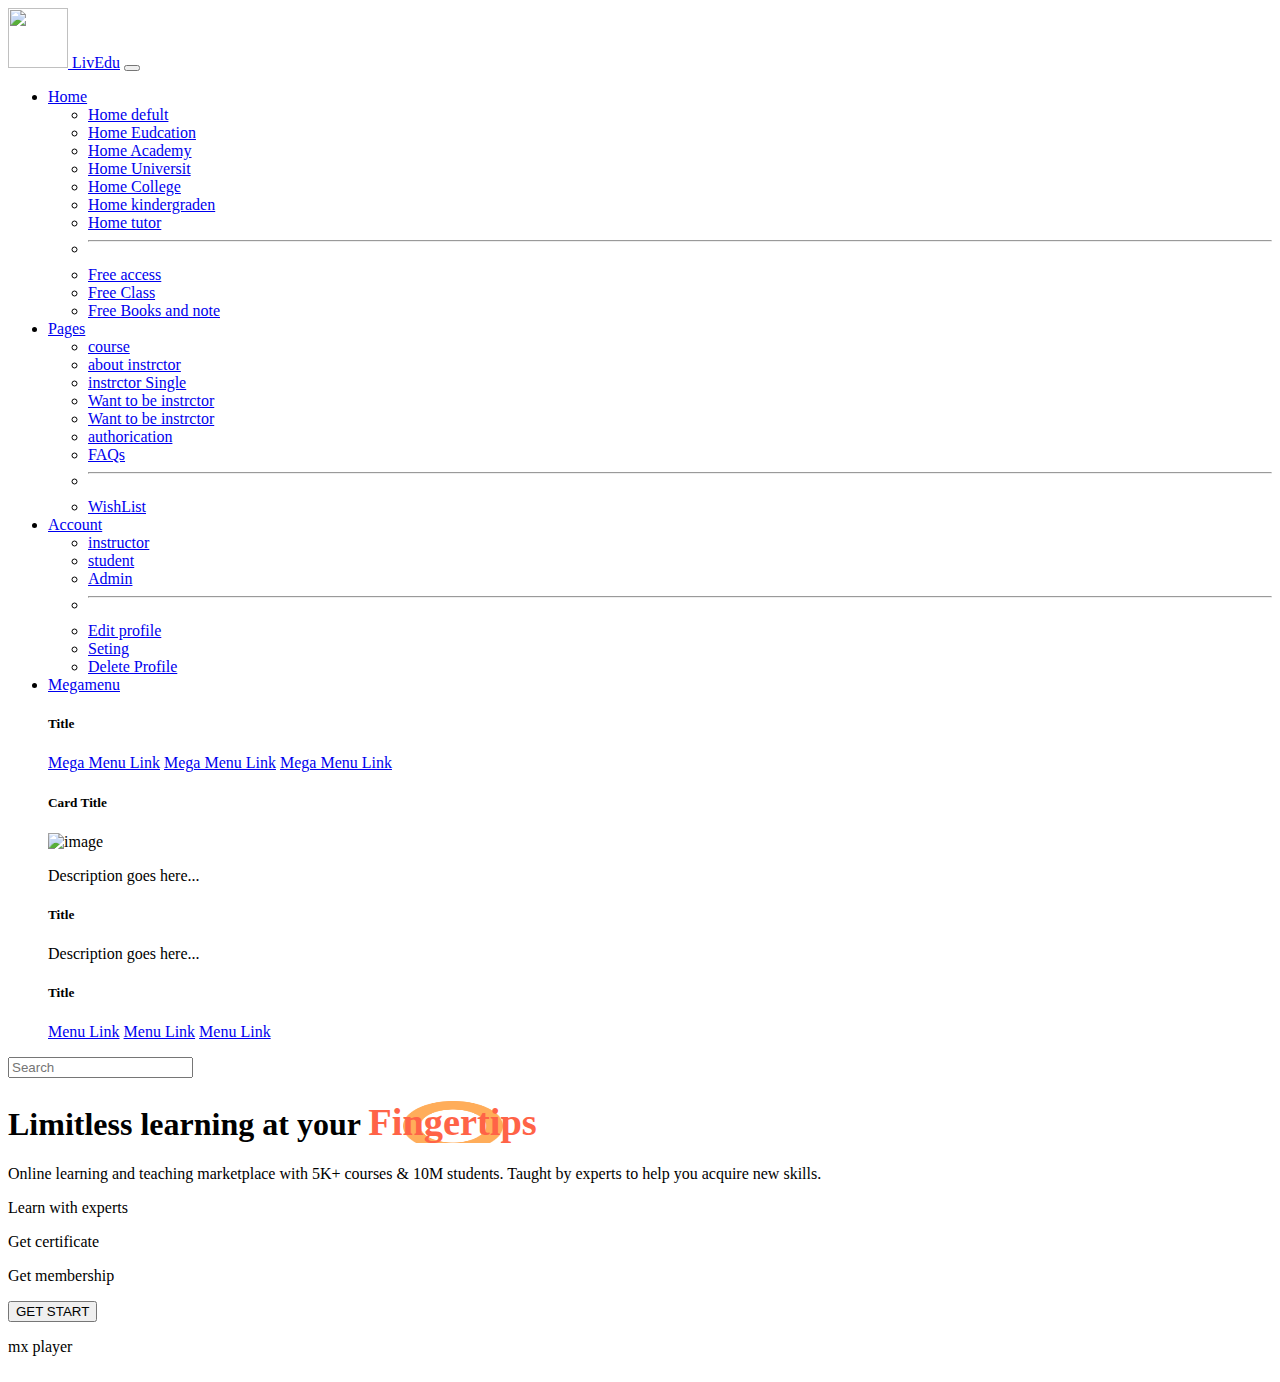
==== main.html @ 73dbddfe "header bannar section added" ====
<!DOCTYPE html>
<html lang="en">

<head>
    <meta charset="UTF-8">
    <meta http-equiv="X-UA-Compatible" content="IE=edge">
    <meta name="viewport" content="width=device-width, initial-scale=1.0">
    <title>link</title>
    <link rel="stylesheet" href="./bootstraps/bootstrap.min.css">
    <link rel="stylesheet" href="style.css">
</head>

<body>
    <header class="container-fluid bg-light">
        <!-- navbar -->
        <nav class="navbar navbar-expand-lg navbar-light ">
            <div class="container">
                <a class="navbar-brand d-flex text-align-center " href="#"><img src="./liveEduLogo.png" height="60px"
                        width="60px" alt="">
                    <span class="ps-1 fs-2 ">LivEdu</span></a>
                <button class="navbar-toggler" type="button" data-bs-toggle="collapse"
                    data-bs-target="#navbarSupportedContent" aria-controls="navbarSupportedContent"
                    aria-expanded="false" aria-label="Toggle navigation">
                    <span class="navbar-toggler-icon"></span>
                </button>
                <div class="collapse navbar-collapse" id="navbarSupportedContent">
                    <ul class="navbar-nav me-auto mb-2 mb-lg-0">

                        <!-- dropdown link for Home -->

                        <li class="nav-item dropdown">
                            <a class="nav-link dropdown-toggle" href="#" id="navbarDropdown" role="button"
                                data-bs-toggle="dropdown" aria-expanded="false">
                                Home
                            </a>
                            <ul class="dropdown-menu shadow-lg" aria-labelledby="navbarDropdown">
                                <li><a class="dropdown-item active" href="#">Home defult</a></li>
                                <li><a class="dropdown-item" href="#">Home Eudcation</a></li>
                                <li><a class="dropdown-item" href="#">Home Academy</a></li>
                                <li><a class="dropdown-item" href="#">Home Universit</a></li>
                                <li><a class="dropdown-item" href="#">Home College</a></li>
                                <li><a class="dropdown-item" href="#">Home kindergraden</a></li>
                                <li><a class="dropdown-item" href="#">Home tutor</a></li>
                                <li>
                                    <hr class="dropdown-divider">
                                </li>
                                <li><a class="dropdown-item" href="#">Free access</a></li>
                                <li><a class="dropdown-item" href="#">Free Class</a></li>
                                <li><a class="dropdown-item" href="#">Free Books and note</a></li>
                            </ul>
                        </li>

                        <!-- dropdown link for pages -->

                        <li class="nav-item dropdown">
                            <a class="nav-link dropdown-toggle" href="#" id="navbarDropdown" role="button"
                                data-bs-toggle="dropdown" aria-expanded="false">
                                Pages
                            </a>
                            <ul class="dropdown-menu shadow-lg" aria-labelledby="navbarDropdown">
                                <li><a class="dropdown-item" href="#">course</a></li>
                                <li><a class="dropdown-item" href="#">about instrctor</a></li>
                                <li><a class="dropdown-item" href="#">instrctor Single</a></li>
                                <li><a class="dropdown-item" href="#">Want to be instrctor</a></li>
                                <li><a class="dropdown-item" href="#">Want to be instrctor</a></li>
                                <li><a class="dropdown-item" href="#">authorication</a></li>
                                <li><a class="dropdown-item" href="#">FAQs</a></li>
                                <li>
                                    <hr class="dropdown-divider">
                                </li>
                                <li><a class="dropdown-item" href="#">WishList</a></li>
                            </ul>
                        </li>
                        <!-- dropdown link for account -->

                        <li class="nav-item dropdown">
                            <a class="nav-link dropdown-toggle" href="#" id="navbarDropdown" role="button"
                                data-bs-toggle="dropdown" aria-expanded="false">
                                Account
                            </a>
                            <ul class="dropdown-menu shadow-lg" aria-labelledby="navbarDropdown">
                                <li><a class="dropdown-item" href="#"><i class="fas fa-chalkboard-teacher pe-2"></i>
                                        instructor</a></li>
                                <li><a class="dropdown-item" href="#"><i class="fas fa-user-graduate pe-2"></i>
                                        student</a></li>
                                <li><a class="dropdown-item" href="#"><i class="fas fa-users-cog pe-2"></i> Admin</a>
                                </li>
                                <li>
                                    <hr class="dropdown-divider">
                                </li>
                                <li><a class="dropdown-item" href="#"><i class="fas fa-user-edit pe-2"></i>Edit
                                        profile</a></li>
                                <li><a class="dropdown-item" href="#"><i class="fas fa-tools pe-2"></i>Seting</a></li>
                                <li><a class="dropdown-item" href="#"><i class="fas fa-trash-alt pe-2"></i>Delete
                                        Profile</a></li>
                            </ul>
                        </li>

                        <!-- dropdown mengement list && mega meun edit text needs -->

                        <li class="nav-item dropdown dropdown-mega position-static">
                            <a class="nav-link dropdown-toggle" href="#" data-bs-toggle="dropdown"
                                data-bs-auto-close="outside">Megamenu</a>
                            <div class="dropdown-menu shadow">
                                <div class="mega-content px-4">
                                    <div class="container-fluid">
                                        <div class="row">
                                            <div class="col-12 col-sm-4 col-md-3 py-4">
                                                <h5>Title</h5>
                                                <div class="list-group">
                                                    <a class="list-group-item" href="#">Mega Menu Link</a>
                                                    <a class="list-group-item" href="#">Mega Menu Link</a>
                                                    <a class="list-group-item" href="#">Mega Menu Link</a>
                                                </div>
                                            </div>
                                            <div class="col-12 col-sm-4 col-md-3 py-4">
                                                <h5>Card Title</h5>
                                                <div class="card">
                                                    <img src="./Image/14.svg" class="img-fluid" alt="image">
                                                    <div class="card-body">
                                                        <p class="card-text">Description goes here...</p>
                                                    </div>
                                                </div>
                                            </div>
                                            <div class="col-12 col-sm-4 col-md-3 py-4">
                                                <h5>Title</h5>
                                                <p>Description goes here...</p>
                                            </div>
                                            <div class="col-12 col-sm-12 col-md-3 py-4">
                                                <h5>Title</h5>
                                                <div class="list-group">
                                                    <a class="list-group-item" href="#">Menu Link</a>
                                                    <a class="list-group-item" href="#">Menu Link</a>
                                                    <a class="list-group-item" href="#">Menu Link</a>
                                                </div>
                                            </div>
                                        </div>
                                    </div>
                                </div>
                            </div>
                        </li>

                    </ul>
                    <form class="d-flex">
                        <input class="form-control me-2" type="search" placeholder="Search" aria-label="Search">
                    </form>
                    <i class="fas fa-user fs-4 p-2"></i>
                </div>
            </div>
        </nav>


        <!-- header bannar section  -->

        <div class="container-fluid header-bannar-section">
            <div class="row align-items-center">
                <div class="col-lg-6 ps-5 my-3">
                    <h1>Limitless learning at your <span class="bannar-title-word"> fingertips </span></h1>
                    <p>Online learning and teaching marketplace with 5K+ courses & 10M students. Taught by experts to
                        help you acquire new skills.</p>

                    <div class="d-flex flex-column justify-content-center">

                        <!-- bannar main-toics section -->
                        <!-- error ache  small flex box kaj kore na keno -->
                        <div class="d-flex mt-5 flex-lg-row flex-md-column flex-sm-column">
                            <p><i class="fas fa-arrow-alt-circle-right ms-2"></i> Learn with experts </p>
                            <p><i class="fas fa-arrow-alt-circle-right ms-2"></i> Get certificate</p>
                            <p><i class="fas fa-arrow-alt-circle-right ms-2"></i> Get membership</p>
                        </div>

                        <!-- bannar button section-->
                        <div class="d-flex align-items-center">
                            <button class="btn btn-outline-danger btn-lg">GET START </button>
                            <p class="ms-2" style="margin-bottom: 0px;"><i class="far fa-play-circle  "></i>mx player</p>
                        </div>
                    </div>

                    <!-- bannar secation profile image -->
                </div>
                <div class="col-lg-6 d-flex justify-content-center bannar-secation-profile">
                    <img src="./Image/profile-photo/07.png" alt="">
                </div>
            </div>


        </div>

        


    </header>






    <!-- fontawasome and js bootstrap locail link -->
    <script src="https://kit.fontawesome.com/f0ecdff264.js" crossorigin="anonymous"></script>
    <script src="./bootstraps/bootstrap.bundle.min.js"></script>
</body>

</html>
---- style.css ----
.bannar-title-word{
    background-image: url(./Image/shapes/shape-1.png);
    background-repeat: no-repeat;
    background-size: 100px 50px;
    background-position: center top;
    color: tomato;
    text-transform: capitalize;
    font-size: larger;
    
}

.header-bannar-section{
    background-image: url(./Image/angular.svg), url(./Image/figma.svg), url(./Image/science.svg);
    background-repeat: no-repeat, no-repeat, no-repeat;
    background-position: top right, center center, bottom left;
    background-size: 100px 100px, 50px 50px, 80px 80px;
    
}


.bannar-secation-profile{
    background-image: url(./Image/shapes/shape-6.png);
    background-repeat: no-repeat;
    background-position: center top;
    background-size: 800px 800px;
}


/* <!-- overview impration of we website section  --> */

.over-view-icon{
    font-size: 80px;
}

.over-view-text{
    font-size: 18px;
}
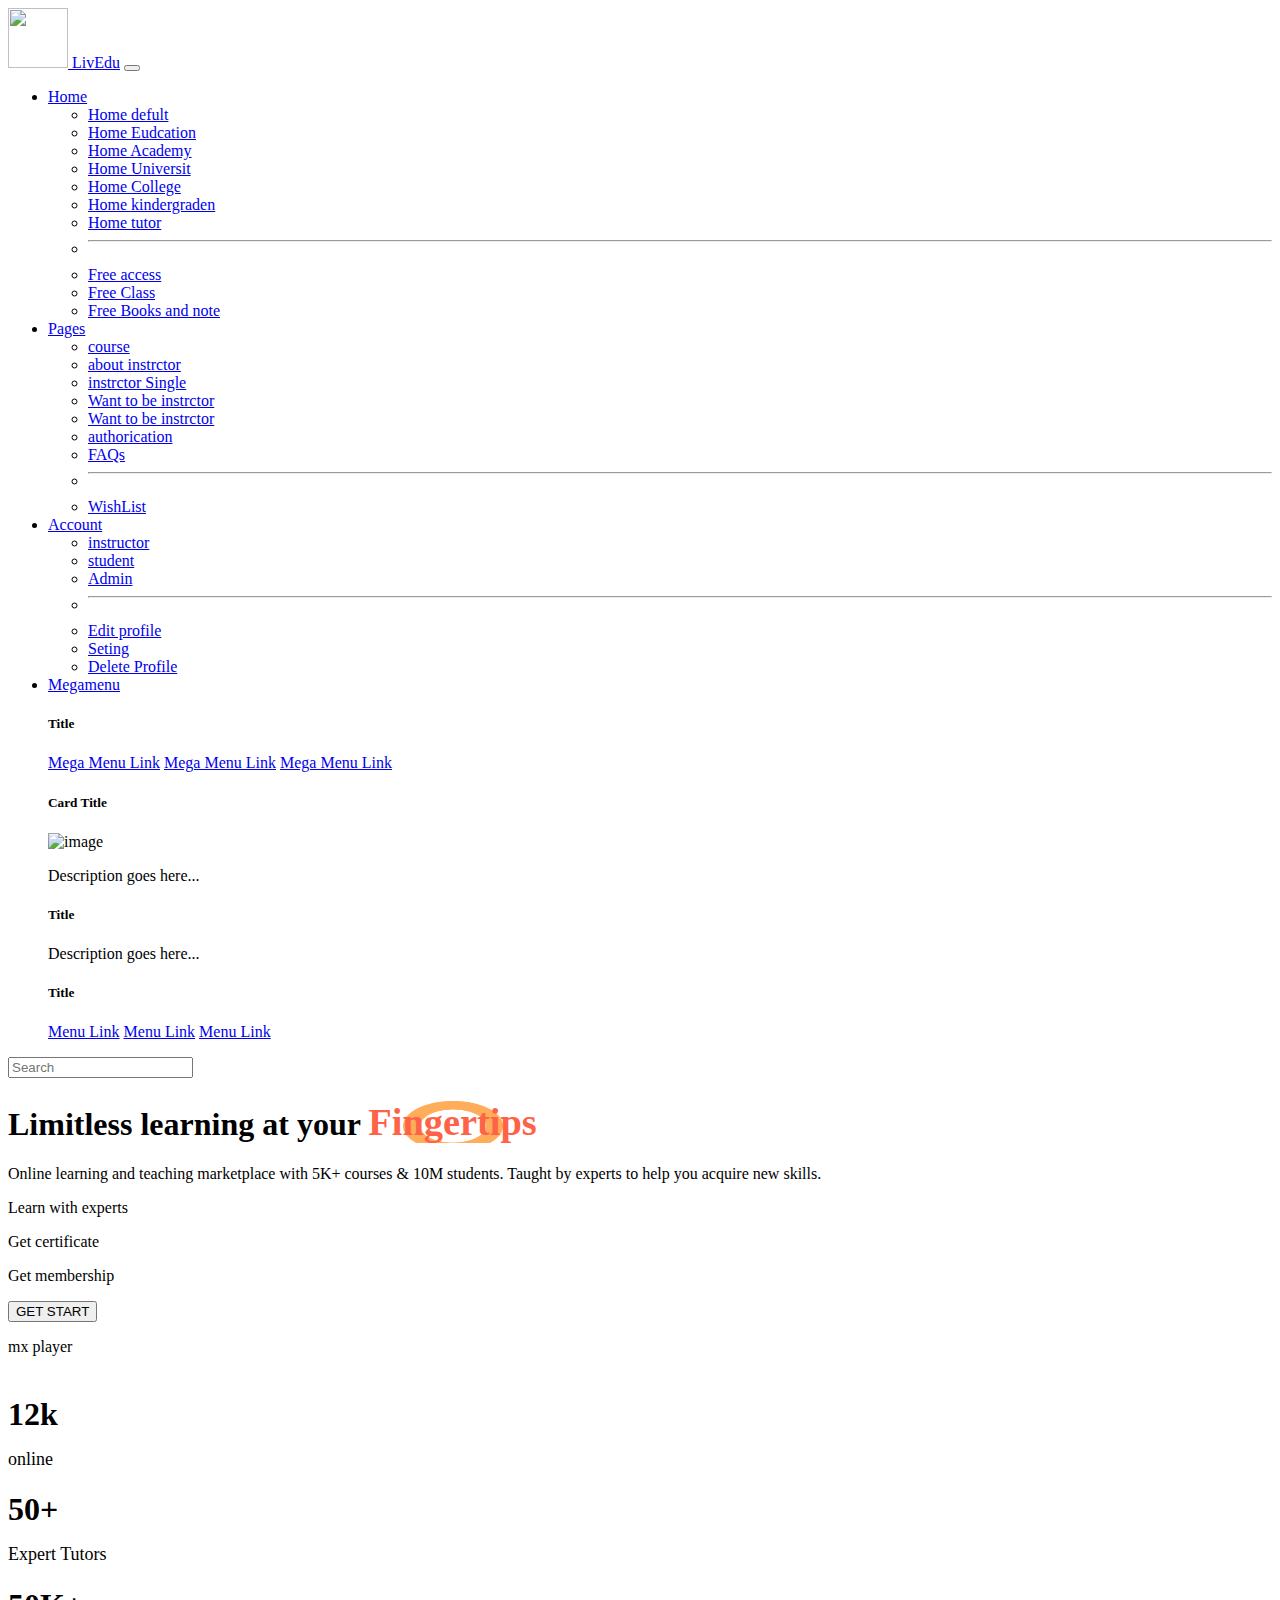
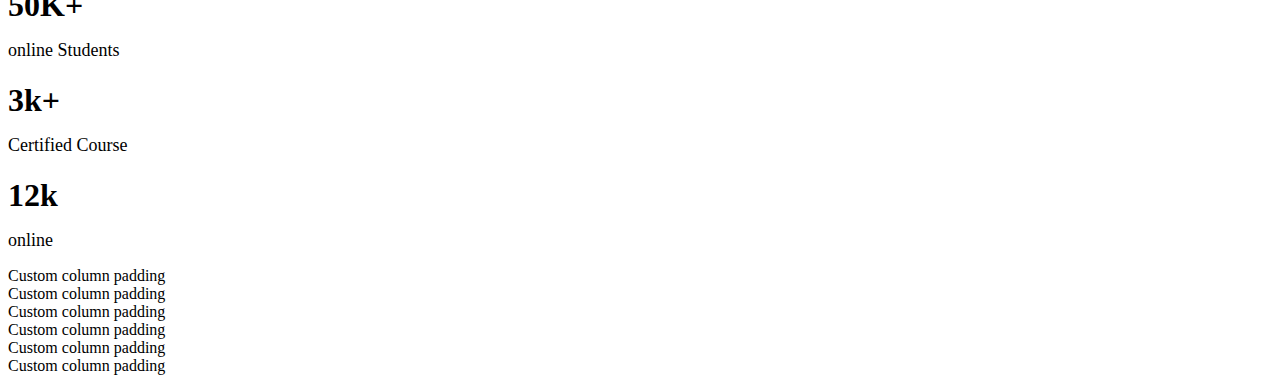
==== commit f94d6d9d: "short overview part is added" ====
--- a/main.html
+++ b/main.html
@@ -172,7 +172,8 @@
                         <!-- bannar button section-->
                         <div class="d-flex align-items-center">
                             <button class="btn btn-outline-danger btn-lg">GET START </button>
-                            <p class="ms-2" style="margin-bottom: 0px;"><i class="far fa-play-circle  "></i>mx player</p>
+                            <p class="ms-2" style="margin-bottom: 0px;"><i class="far fa-play-circle  "></i>mx player
+                            </p>
                         </div>
                     </div>
 
@@ -186,7 +187,83 @@
 
         </div>
 
-        
+        <!-- short overview part of we website section  -->
+
+        <section class="container-fluid my-5">
+            <div class="container">
+                <div class="row g-2 d-flex justify-content-center">
+                    <div
+                        class="col-lg-3 col-md-6 col-sm-12 bg-warning d-flex align-items-center justify-content-center rounded-3 shadow-lg">
+                        <i class="fas fa-laptop over-view-icon"></i>
+                        <div class="ps-3">
+                            <h1 style="margin-bottom: 0px;">12k <br> </h1>
+                            <p><span class="over-view-text">online</span> </p>
+                        </div>
+                    </div>
+                    <div
+                        class="col-lg-3 col-md-6 col-sm-12 bg-light d-flex align-items-center justify-content-center rounded-3 shadow-lg">
+                        <i class="fas fa-id-card-alt over-view-icon"></i>
+                        <div class="ps-3">
+                            <h1 style="margin-bottom: 0px;">50+ <br> </h1>
+                            <p><span class="over-view-text">Expert Tutors</span> </p>
+                        </div>
+                    </div>
+                    <div
+                        class="col-lg-3 col-md-6 col-sm-12 bg-info d-flex align-items-center justify-content-center rounded-3 shadow-lg">
+                        <i class="fas fa-user-graduate over-view-icon"></i>
+                        <div class="ps-3">
+                            <h1 style="margin-bottom: 0px;">50K+ <br> </h1>
+                            <p><span class="over-view-text">online Students</span> </p>
+                        </div>
+                    </div>
+                    <div
+                        class="col-lg-3 col-md-6 col-sm-12 bg-success d-flex align-items-center justify-content-center rounded-3 shadow-lg">
+                        <i class="far fa-address-card over-view-icon"></i>
+                        <div class="ps-3">
+                            <h1 style="margin-bottom: 0px;">3k+ <br> </h1>
+                            <p><span class="over-view-text">Certified Course</span> </p>
+                        </div>
+                    </div>
+                </div>
+            </div>
+        </section>
+
+        <!-- problme ache eikhane  -->
+
+        <section class="container-fluid my-5">
+            <div class="container">
+                <div class="row g-2">
+                    <div class="col-lg-3 col-md-6 col-sm-12 bg-warning d-flex align-items-center justify-content-center rounded-3 shadow-lg">
+                        <i class="fas fa-laptop over-view-icon"></i>
+                        <div class="ps-3">
+                            <h1 style="margin-bottom: 0px;">12k <br> </h1>
+                            <p><span class="over-view-text">online</span> </p>
+                        </div>
+                    </div>
+                    
+                    <div class="col-4">
+                        <div class="p-3 border bg-light">Custom column padding</div>
+                    </div>
+                    <div class="col-3">
+                        <div class="p-3 border bg-light">Custom column padding</div>
+                    </div>
+                    <div class="col-3">
+                        <div class="p-3 border bg-light">Custom column padding</div>
+                    </div>
+                    <div class="col-3">
+                        <div class="p-3 border bg-light">Custom column padding</div>
+                    </div>
+                    <div class="col-3">
+                        <div class="p-3 border bg-light">Custom column padding</div>
+                    </div>
+                    <div class="col-3">
+                        <div class="p-3 border bg-light">Custom column padding</div>
+                    </div>
+                </div>
+            </div>
+        </section>
+
+
 
 
     </header>
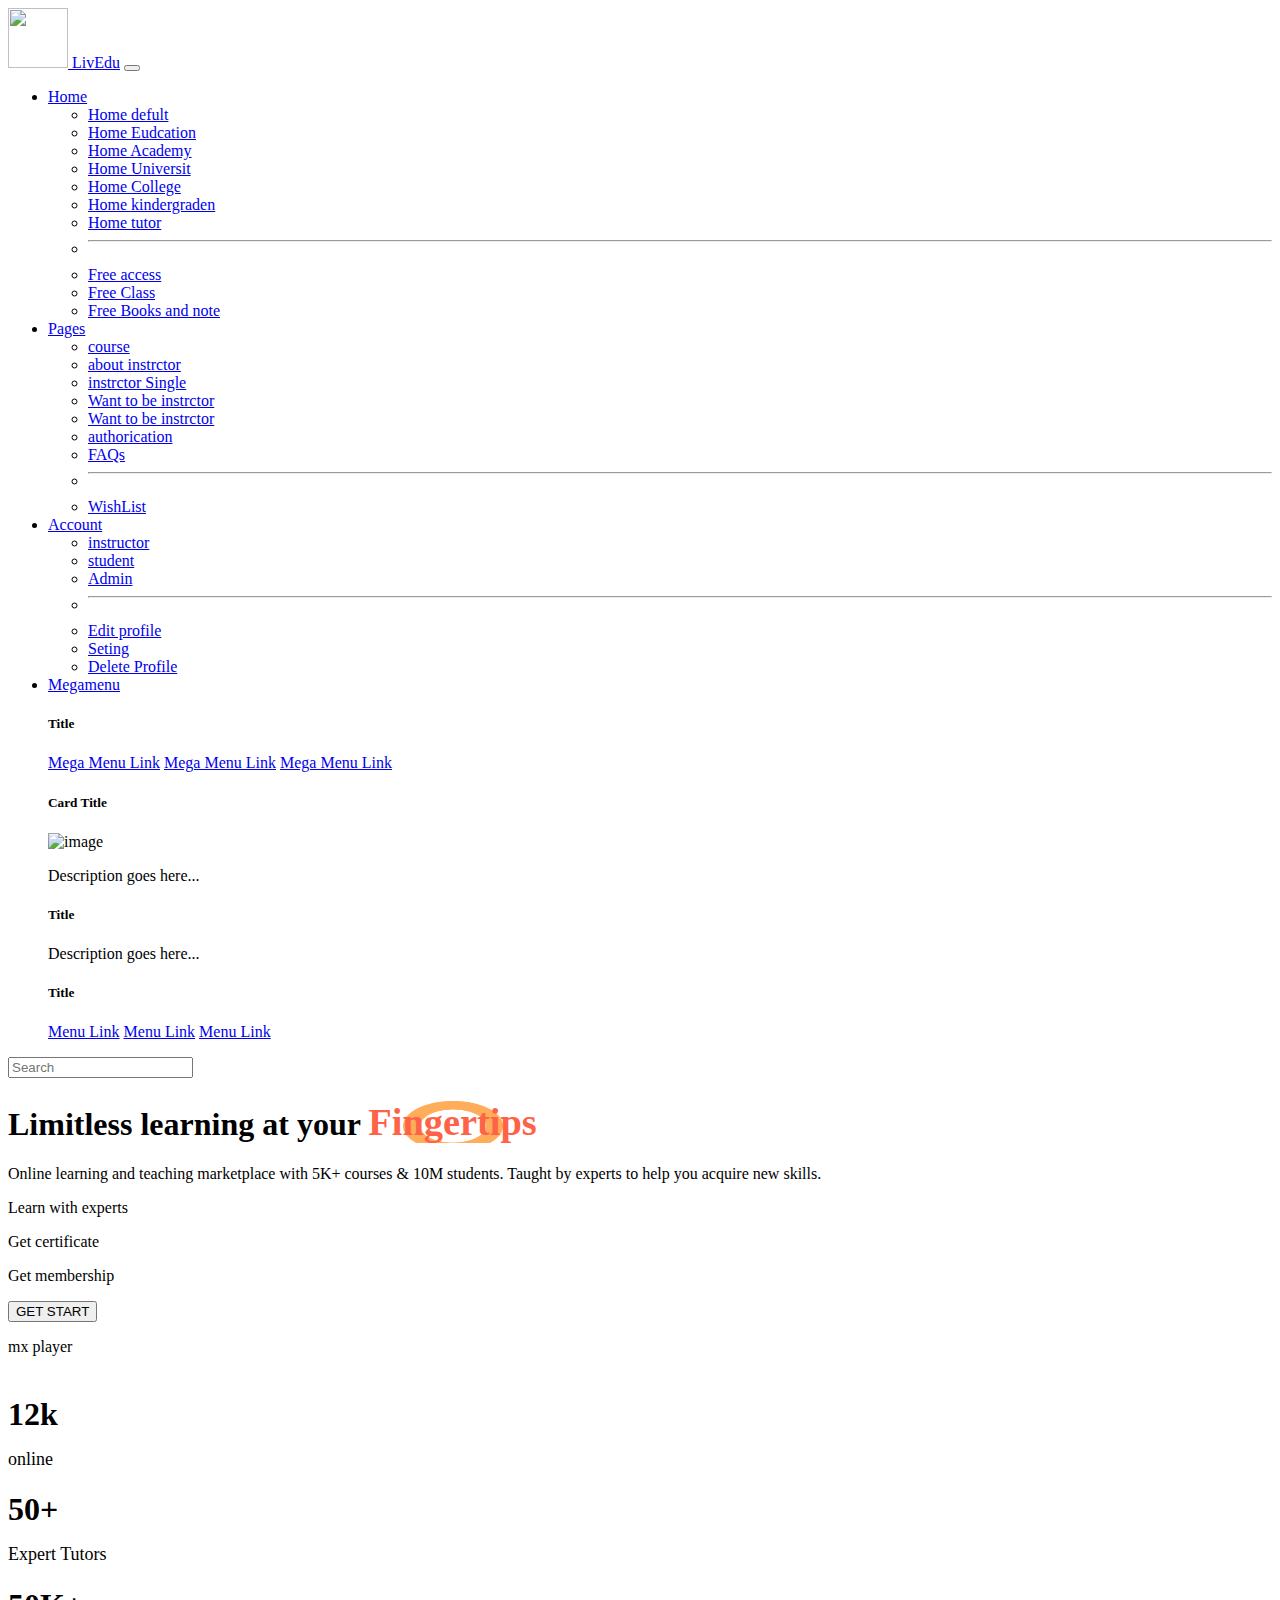
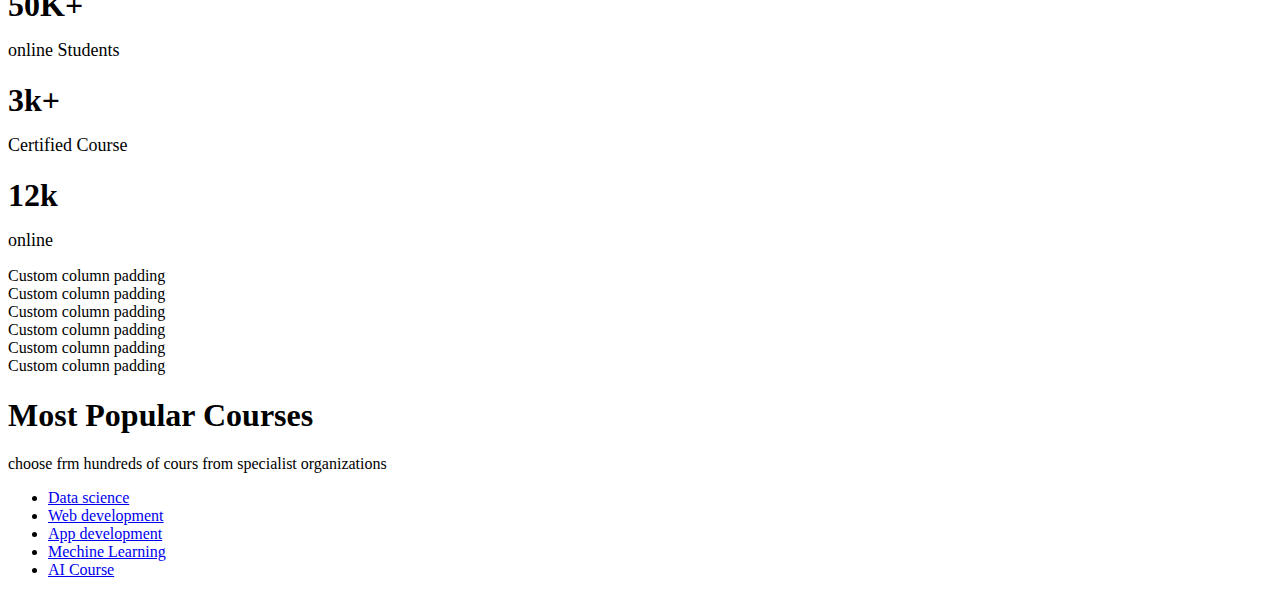
==== commit 7760a62f: "course nav section is added" ====
--- a/main.html
+++ b/main.html
@@ -233,14 +233,15 @@
         <section class="container-fluid my-5">
             <div class="container">
                 <div class="row g-2">
-                    <div class="col-lg-3 col-md-6 col-sm-12 bg-warning d-flex align-items-center justify-content-center rounded-3 shadow-lg">
+                    <div
+                        class="col-lg-3 col-md-6 col-sm-12 bg-warning d-flex align-items-center justify-content-center rounded-3 shadow-lg">
                         <i class="fas fa-laptop over-view-icon"></i>
                         <div class="ps-3">
                             <h1 style="margin-bottom: 0px;">12k <br> </h1>
                             <p><span class="over-view-text">online</span> </p>
                         </div>
                     </div>
-                    
+
                     <div class="col-4">
                         <div class="p-3 border bg-light">Custom column padding</div>
                     </div>
@@ -264,6 +265,31 @@
         </section>
 
 
+
+        <!-- main section -->
+
+
+        <!-- tutorial & course section -->
+
+        <main class="my-5">
+            <div class="text-center">
+                <h1>Most Popular Courses</h1>
+                <p>choose frm hundreds of cours from specialist organizations</p>
+                <div></div>
+            </div>
+            <!-- eita problem ache  -->
+            <div class="text-center bg-danger py-2">
+                <nav aria-label="Page navigation example ">
+                    <ul class="pagination justify-content-center">
+                        <li class="page-item"><a class="page-link" href="#">Data science</a></li>
+                        <li class="page-item"><a class="page-link" href="#">Web development</a></li>
+                        <li class="page-item"><a class="page-link" href="#">App development</a></li>
+                        <li class="page-item"><a class="page-link" href="#">Mechine Learning </a></li>
+                        <li class="page-item"><a class="page-link" href="#">AI Course</a></li>
+                    </ul>
+                </nav>
+            </div>
+        </main>
 
 
     </header>
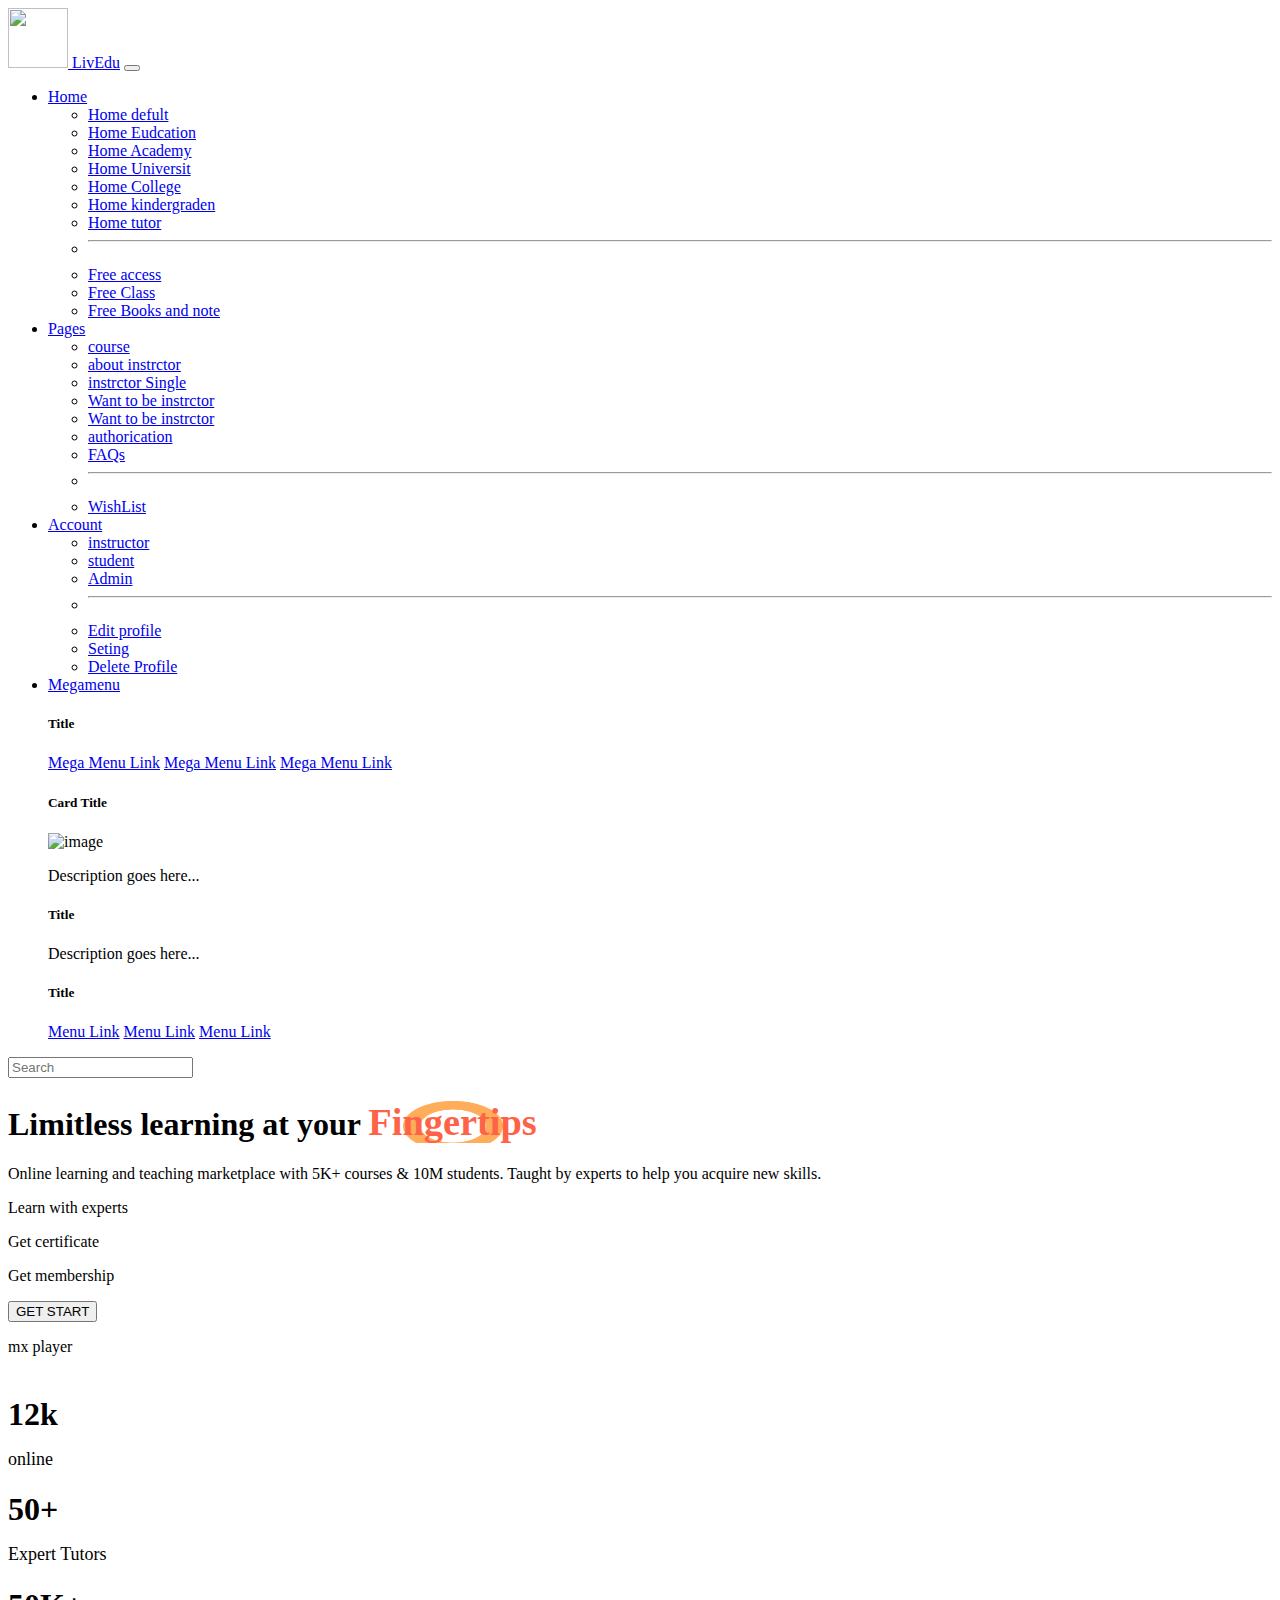
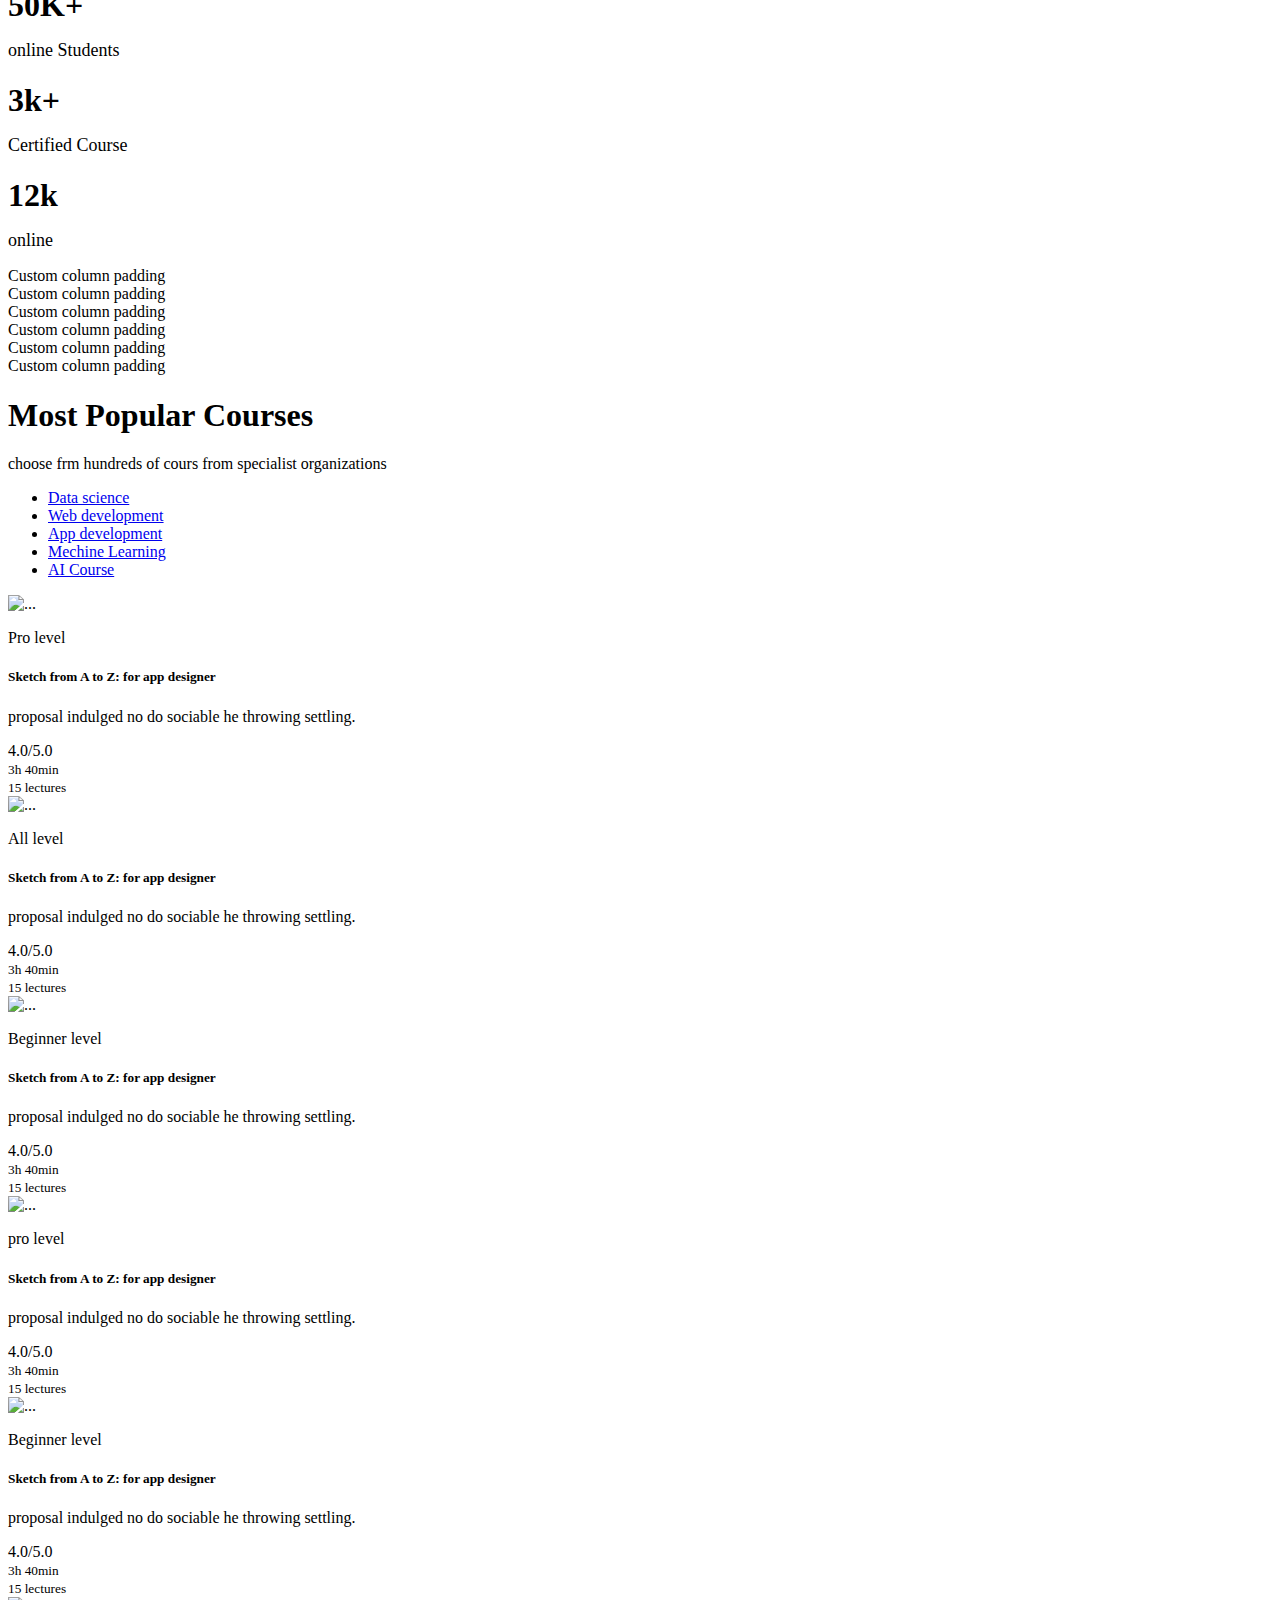
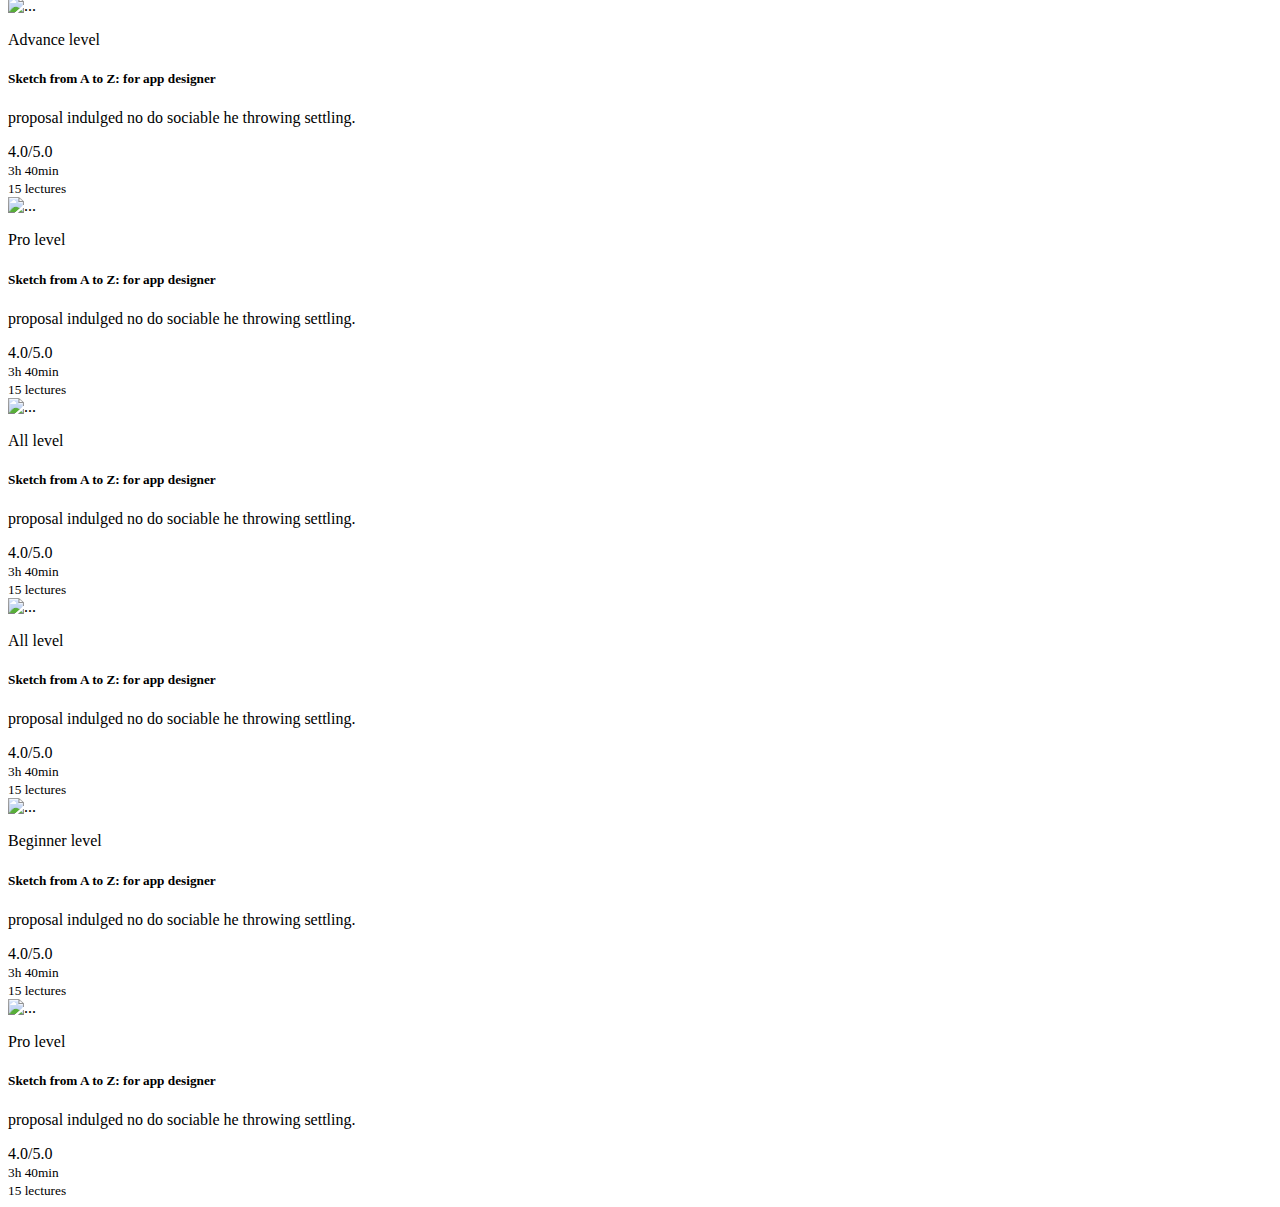
==== commit c125e15c: "course card added" ====
--- a/main.html
+++ b/main.html
@@ -277,8 +277,11 @@
                 <p>choose frm hundreds of cours from specialist organizations</p>
                 <div></div>
             </div>
+
+            <!-- course nav system is added -->
+
             <!-- eita problem ache  -->
-            <div class="text-center bg-danger py-2">
+            <div class=" container text-center bg-danger py-2">
                 <nav aria-label="Page navigation example ">
                     <ul class="pagination justify-content-center">
                         <li class="page-item"><a class="page-link" href="#">Data science</a></li>
@@ -289,6 +292,353 @@
                     </ul>
                 </nav>
             </div>
+
+            <!-- course details section -->
+
+            <div class="container mt-5">
+                <div class="row row-cols-1 row-cols-md-2 row-cols-lg-4 g-4">
+                    <div class="col">
+                        <div class="card shadow-lg">
+                            <img src="./Image/course-photo/05.jpg" class="card-img-top" alt="...">
+                            <div class="card-body">
+                                <div class="d-flex align-items-center justify-content-lg-between">
+                                    <p class="card-title bg-danger rounded-3 px-2 fw-bold text-light">Pro level</p>
+                                    <i class="far fa-heart heart-filled"></i>
+                                </div>
+                                <h5 class="card-title">Sketch from A to Z: for app designer</h5>
+                                <p class="card-text">proposal indulged no do sociable he throwing settling.</p>
+                            </div>
+                            <div class="card-body">
+                                <i class="fas fa-star star-filled"></i>
+                                <i class="fas fa-star star-filled"></i>
+                                <i class="fas fa-star star-filled"></i>
+                                <i class="fas fa-star star-filled"></i>
+                                <i class="fas fa-star"></i>
+                                4.0/5.0
+                            </div>
+                            <div class="card-footer d-flex align-items-center justify-content-between">
+                                <div class="d-flex align-items-center">
+                                    <i class="far fa-clock time-filled"></i>
+                                    <small class="text-muted ms-2">3h 40min</small>
+                                </div>
+                                <div class="d-flex align-items-center">
+                                    <i class="far fa-list-alt time-filled"></i>
+                                    <small class="text-muted ms-2">15 lectures</small>
+                                </div>
+                            </div>
+                        </div>
+                    </div>
+                    <div class="col">
+                        <div class="card shadow-lg">
+                            <img src="./Image/course-photo/06.jpg" class="card-img-top" alt="...">
+                            <div class="card-body">
+                                <div class="d-flex align-items-center justify-content-lg-between">
+                                    <p class="card-title bg-info  rounded-3 px-2 fw-bold text-light">All level</p>
+                                    <i class="far fa-heart heart-filled"></i>
+                                </div>
+                                <h5 class="card-title">Sketch from A to Z: for app designer</h5>
+                                <p class="card-text">proposal indulged no do sociable he throwing settling.</p>
+                            </div>
+                            <div class="card-body">
+                                <i class="fas fa-star star-filled"></i>
+                                <i class="fas fa-star star-filled"></i>
+                                <i class="fas fa-star star-filled"></i>
+                                <i class="fas fa-star star-filled"></i>
+                                <i class="fas fa-star"></i>
+                                4.0/5.0
+                            </div>
+                            <div class="card-footer d-flex align-items-center justify-content-between">
+                                <div class="d-flex align-items-center">
+                                    <i class="far fa-clock time-filled"></i>
+                                    <small class="text-muted ms-2">3h 40min</small>
+                                </div>
+                                <div class="d-flex align-items-center">
+                                    <i class="far fa-list-alt time-filled"></i>
+                                    <small class="text-muted ms-2">15 lectures</small>
+                                </div>
+                            </div>
+                        </div>
+                    </div>
+                    <div class="col">
+                        <div class="card shadow-lg">
+                            <img src="./Image/course-photo/07.jpg" class="card-img-top" alt="...">
+                            <div class="card-body">
+                                <div class="d-flex align-items-center justify-content-lg-between">
+                                    <p class="card-title bg-success rounded-3 px-2 fw-bold text-light">Beginner level</p>
+                                    <i class="far fa-heart heart-filled"></i>
+                                </div>
+                                <h5 class="card-title">Sketch from A to Z: for app designer</h5>
+                                <p class="card-text">proposal indulged no do sociable he throwing settling.</p>
+                            </div>
+                            <div class="card-body">
+                                <i class="fas fa-star star-filled"></i>
+                                <i class="fas fa-star star-filled"></i>
+                                <i class="fas fa-star star-filled"></i>
+                                <i class="fas fa-star star-filled"></i>
+                                <i class="fas fa-star"></i>
+                                4.0/5.0
+                            </div>
+                            <div class="card-footer d-flex align-items-center justify-content-between">
+                                <div class="d-flex align-items-center">
+                                    <i class="far fa-clock time-filled"></i>
+                                    <small class="text-muted ms-2">3h 40min</small>
+                                </div>
+                                <div class="d-flex align-items-center">
+                                    <i class="far fa-list-alt time-filled"></i>
+                                    <small class="text-muted ms-2">15 lectures</small>
+                                </div>
+                            </div>
+                        </div>
+                    </div>
+                    <div class="col">
+                        <div class="card shadow-lg">
+                            <img src="./Image/course-photo/08.jpg" class="card-img-top" alt="...">
+                            <div class="card-body">
+                                <div class="d-flex align-items-center justify-content-lg-between">
+                                    <p class="card-title bg-danger rounded-3 px-2 fw-bold text-light">pro level</p>
+                                    <i class="fas fa-heart heart-filled"></i>
+                                </div>
+                                <h5 class="card-title">Sketch from A to Z: for app designer</h5>
+                                <p class="card-text">proposal indulged no do sociable he throwing settling.</p>
+                            </div>
+                            <div class="card-body">
+                                <i class="fas fa-star star-filled"></i>
+                                <i class="fas fa-star star-filled"></i>
+                                <i class="fas fa-star star-filled"></i>
+                                <i class="fas fa-star star-filled"></i>
+                                <i class="fas fa-star"></i>
+                                4.0/5.0
+                            </div>
+                            <div class="card-footer d-flex align-items-center justify-content-between">
+                                <div class="d-flex align-items-center">
+                                    <i class="far fa-clock time-filled"></i>
+                                    <small class="text-muted ms-2">3h 40min</small>
+                                </div>
+                                <div class="d-flex align-items-center">
+                                    <i class="far fa-list-alt time-filled"></i>
+                                    <small class="text-muted ms-2">15 lectures</small>
+                                </div>
+                            </div>
+                        </div>
+                    </div>
+                    <div class="col">
+                        <div class="card shadow-lg">
+                            <img src="./Image/course-photo/05.jpg" class="card-img-top" alt="...">
+                            <div class="card-body">
+                                <div class="d-flex align-items-center justify-content-lg-between">
+                                    <p class="card-title bg-success  rounded-3 px-2 fw-bold text-light">Beginner level</p>
+                                    <i class="far fa-heart heart-filled"></i>
+                                </div>
+                                <h5 class="card-title">Sketch from A to Z: for app designer</h5>
+                                <p class="card-text">proposal indulged no do sociable he throwing settling.</p>
+                            </div>
+                            <div class="card-body">
+                                <i class="fas fa-star star-filled"></i>
+                                <i class="fas fa-star star-filled"></i>
+                                <i class="fas fa-star star-filled"></i>
+                                <i class="fas fa-star star-filled"></i>
+                                <i class="fas fa-star"></i>
+                                4.0/5.0
+                            </div>
+                            <div class="card-footer d-flex align-items-center justify-content-between">
+                                <div class="d-flex align-items-center">
+                                    <i class="far fa-clock time-filled"></i>
+                                    <small class="text-muted ms-2">3h 40min</small>
+                                </div>
+                                <div class="d-flex align-items-center">
+                                    <i class="far fa-list-alt time-filled"></i>
+                                    <small class="text-muted ms-2">15 lectures</small>
+                                </div>
+                            </div>
+                        </div>
+                    </div>
+                    <div class="col">
+                        <div class="card shadow-lg">
+                            <img src="./Image/course-photo/11.jpg" class="card-img-top" alt="...">
+                            <div class="card-body">
+                                <div class="d-flex align-items-center justify-content-lg-between">
+                                    <p class="card-title bg-warning  rounded-3 px-2 fw-bold text-light">Advance level</p>
+                                    <i class="fas fa-heart heart-filled"></i>
+                                </div>
+                                <h5 class="card-title">Sketch from A to Z: for app designer</h5>
+                                <p class="card-text">proposal indulged no do sociable he throwing settling.</p>
+                            </div>
+                            <div class="card-body">
+                                <i class="fas fa-star star-filled"></i>
+                                <i class="fas fa-star star-filled"></i>
+                                <i class="fas fa-star star-filled"></i>
+                                <i class="fas fa-star star-filled"></i>
+                                <i class="fas fa-star"></i>
+                                4.0/5.0
+                            </div>
+                            <div class="card-footer d-flex align-items-center justify-content-between">
+                                <div class="d-flex align-items-center">
+                                    <i class="far fa-clock time-filled"></i>
+                                    <small class="text-muted ms-2">3h 40min</small>
+                                </div>
+                                <div class="d-flex align-items-center">
+                                    <i class="far fa-list-alt time-filled"></i>
+                                    <small class="text-muted ms-2">15 lectures</small>
+                                </div>
+                            </div>
+                        </div>
+                    </div>
+                    <div class="col">
+                        <div class="card shadow-lg">
+                            <img src="./Image/course-photo/09.jpg" class="card-img-top" alt="...">
+                            <div class="card-body">
+                                <div class="d-flex align-items-center justify-content-lg-between">
+                                    <p class="card-title bg-danger  rounded-3 px-2 fw-bold text-light">Pro level</p>
+                                    <i class="far fa-heart heart-filled"></i>
+                                </div>
+                                <h5 class="card-title">Sketch from A to Z: for app designer</h5>
+                                <p class="card-text">proposal indulged no do sociable he throwing settling.</p>
+                            </div>
+                            <div class="card-body">
+                                <i class="fas fa-star star-filled"></i>
+                                <i class="fas fa-star star-filled"></i>
+                                <i class="fas fa-star star-filled"></i>
+                                <i class="fas fa-star star-filled"></i>
+                                <i class="fas fa-star"></i>
+                                4.0/5.0
+                            </div>
+                            <div class="card-footer d-flex align-items-center justify-content-between">
+                                <div class="d-flex align-items-center">
+                                    <i class="far fa-clock time-filled"></i>
+                                    <small class="text-muted ms-2">3h 40min</small>
+                                </div>
+                                <div class="d-flex align-items-center">
+                                    <i class="far fa-list-alt time-filled"></i>
+                                    <small class="text-muted ms-2">15 lectures</small>
+                                </div>
+                            </div>
+                        </div>
+                    </div>
+                    <div class="col">
+                        <div class="card shadow-lg">
+                            <img src="./Image/course-photo/12.jpg" class="card-img-top" alt="...">
+                            <div class="card-body">
+                                <div class="d-flex align-items-center justify-content-lg-between">
+                                    <p class="card-title bg-info  rounded-3 px-2 fw-bold text-light">All level</p>
+                                    <i class="far fa-heart heart-filled"></i>
+                                </div>
+                                <h5 class="card-title">Sketch from A to Z: for app designer</h5>
+                                <p class="card-text">proposal indulged no do sociable he throwing settling.</p>
+                            </div>
+                            <div class="card-body">
+                                <i class="fas fa-star star-filled"></i>
+                                <i class="fas fa-star star-filled"></i>
+                                <i class="fas fa-star star-filled"></i>
+                                <i class="fas fa-star star-filled"></i>
+                                <i class="fas fa-star"></i>
+                                4.0/5.0
+                            </div>
+                            <div class="card-footer d-flex align-items-center justify-content-between">
+                                <div class="d-flex align-items-center">
+                                    <i class="far fa-clock time-filled"></i>
+                                    <small class="text-muted ms-2">3h 40min</small>
+                                </div>
+                                <div class="d-flex align-items-center">
+                                    <i class="far fa-list-alt time-filled"></i>
+                                    <small class="text-muted ms-2">15 lectures</small>
+                                </div>
+                            </div>
+                        </div>
+                    </div>
+                    <div class="col">
+                        <div class="card shadow-lg">
+                            <img src="./Image/course-photo/13.jpg" class="card-img-top" alt="...">
+                            <div class="card-body">
+                                <div class="d-flex align-items-center justify-content-lg-between">
+                                    <p class="card-title bg-warning  rounded-3 px-2 fw-bold text-light">All level</p>
+                                    <i class="fas fa-heart heart-filled"></i>
+                                </div>
+                                <h5 class="card-title">Sketch from A to Z: for app designer</h5>
+                                <p class="card-text">proposal indulged no do sociable he throwing settling.</p>
+                            </div>
+                            <div class="card-body">
+                                <i class="fas fa-star star-filled"></i>
+                                <i class="fas fa-star star-filled"></i>
+                                <i class="fas fa-star star-filled"></i>
+                                <i class="fas fa-star star-filled"></i>
+                                <i class="fas fa-star"></i>
+                                4.0/5.0
+                            </div>
+                            <div class="card-footer d-flex align-items-center justify-content-between">
+                                <div class="d-flex align-items-center">
+                                    <i class="far fa-clock time-filled"></i>
+                                    <small class="text-muted ms-2">3h 40min</small>
+                                </div>
+                                <div class="d-flex align-items-center">
+                                    <i class="far fa-list-alt time-filled"></i>
+                                    <small class="text-muted ms-2">15 lectures</small>
+                                </div>
+                            </div>
+                        </div>
+                    </div>
+                    <div class="col">
+                        <div class="card shadow-lg">
+                            <img src="./Image/course-photo/07.jpg" class="card-img-top" alt="...">
+                            <div class="card-body">
+                                <div class="d-flex align-items-center justify-content-lg-between">
+                                    <p class="card-title bg-success  rounded-3 px-2 fw-bold text-light">Beginner level</p>
+                                    <i class="far fa-heart heart-filled"></i>
+                                </div>
+                                <h5 class="card-title">Sketch from A to Z: for app designer</h5>
+                                <p class="card-text">proposal indulged no do sociable he throwing settling.</p>
+                            </div>
+                            <div class="card-body">
+                                <i class="fas fa-star star-filled"></i>
+                                <i class="fas fa-star star-filled"></i>
+                                <i class="fas fa-star star-filled"></i>
+                                <i class="fas fa-star star-filled"></i>
+                                <i class="fas fa-star"></i>
+                                4.0/5.0
+                            </div>
+                            <div class="card-footer d-flex align-items-center justify-content-between">
+                                <div class="d-flex align-items-center">
+                                    <i class="far fa-clock time-filled"></i>
+                                    <small class="text-muted ms-2">3h 40min</small>
+                                </div>
+                                <div class="d-flex align-items-center">
+                                    <i class="far fa-list-alt time-filled"></i>
+                                    <small class="text-muted ms-2">15 lectures</small>
+                                </div>
+                            </div>
+                        </div>
+                    </div>
+                    <div class="col">
+                        <div class="card shadow-lg">
+                            <img src="./Image/course-photo/08.jpg" class="card-img-top" alt="...">
+                            <div class="card-body">
+                                <div class="d-flex align-items-center justify-content-lg-between">
+                                    <p class="card-title bg-danger  rounded-3 px-2 fw-bold text-light">Pro level</p>
+                                    <i class="fas fa-heart heart-filled"></i>
+                                </div>
+                                <h5 class="card-title">Sketch from A to Z: for app designer</h5>
+                                <p class="card-text">proposal indulged no do sociable he throwing settling.</p>
+                            </div>
+                            <div class="card-body">
+                                <i class="fas fa-star star-filled"></i>
+                                <i class="fas fa-star star-filled"></i>
+                                <i class="fas fa-star star-filled"></i>
+                                <i class="fas fa-star star-filled"></i>
+                                <i class="fas fa-star"></i>
+                                4.0/5.0
+                            </div>
+                            <div class="card-footer d-flex align-items-center justify-content-between">
+                                <div class="d-flex align-items-center">
+                                    <i class="far fa-clock time-filled"></i>
+                                    <small class="text-muted ms-2">3h 40min</small>
+                                </div>
+                                <div class="d-flex align-items-center">
+                                    <i class="far fa-list-alt time-filled"></i>
+                                    <small class="text-muted ms-2">15 lectures</small>
+                                </div>
+                            </div>
+                        </div>
+                    </div>
+            </div>
         </main>
 
 
--- a/style.css
+++ b/style.css
@@ -36,4 +36,17 @@
 
 .over-view-text{
     font-size: 18px;
+}
+
+
+/* card section  */
+.star-filled{
+    color: #F7C32E;
+}
+
+.heart-filled{
+    color: #D6293E;
+}
+.time-filled{
+    color: orange;
 }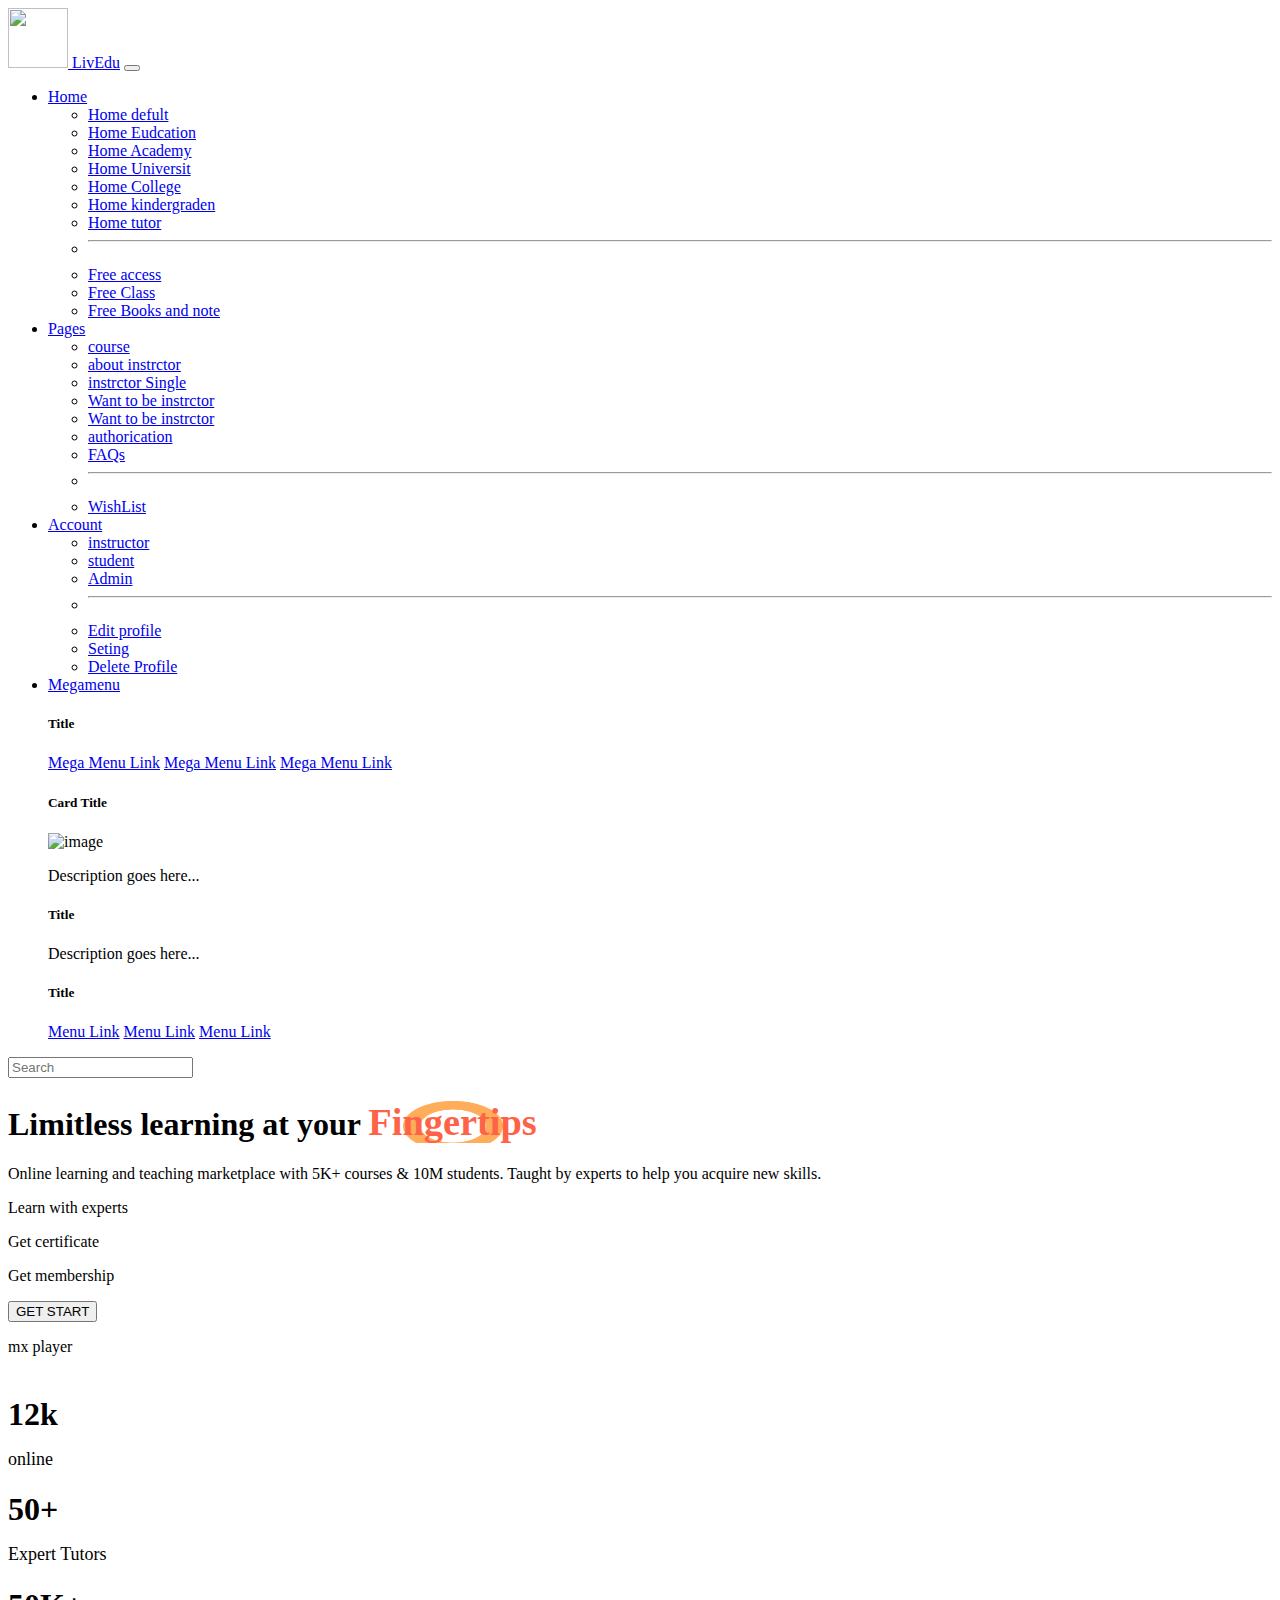
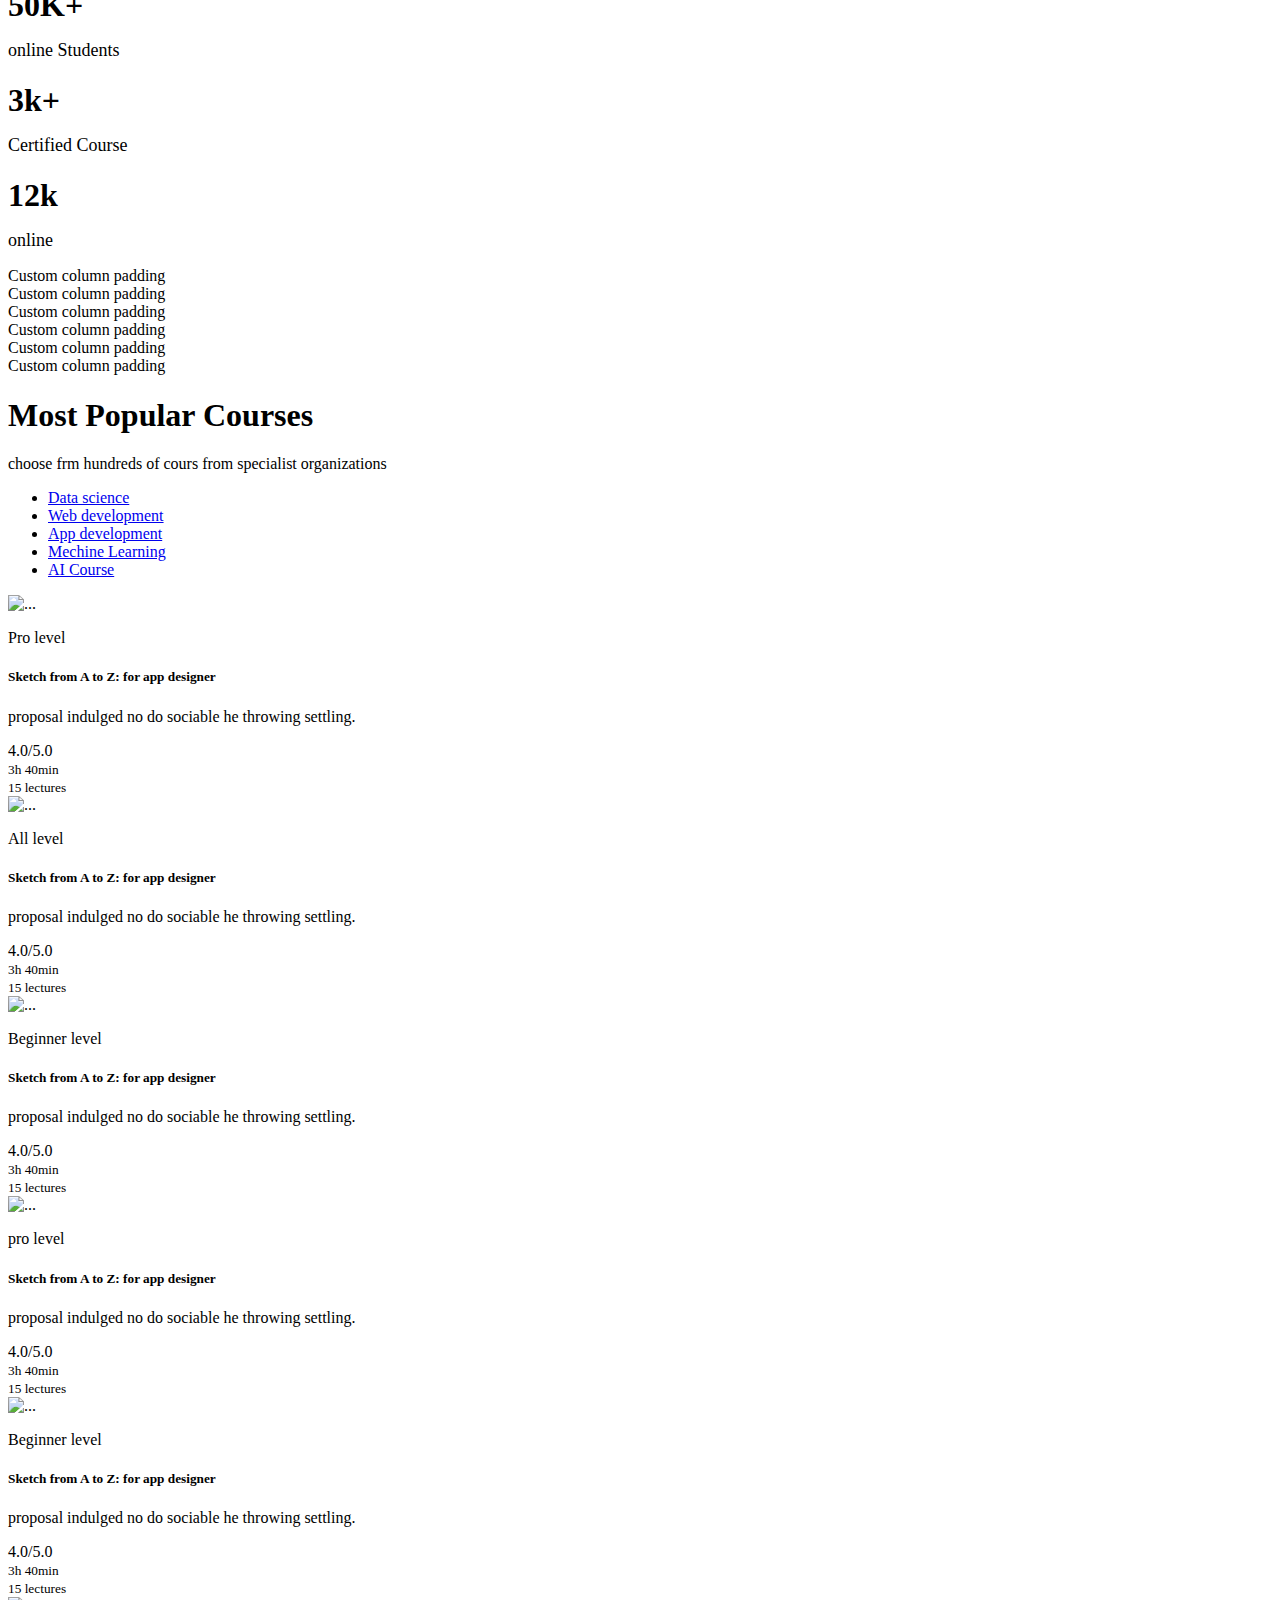
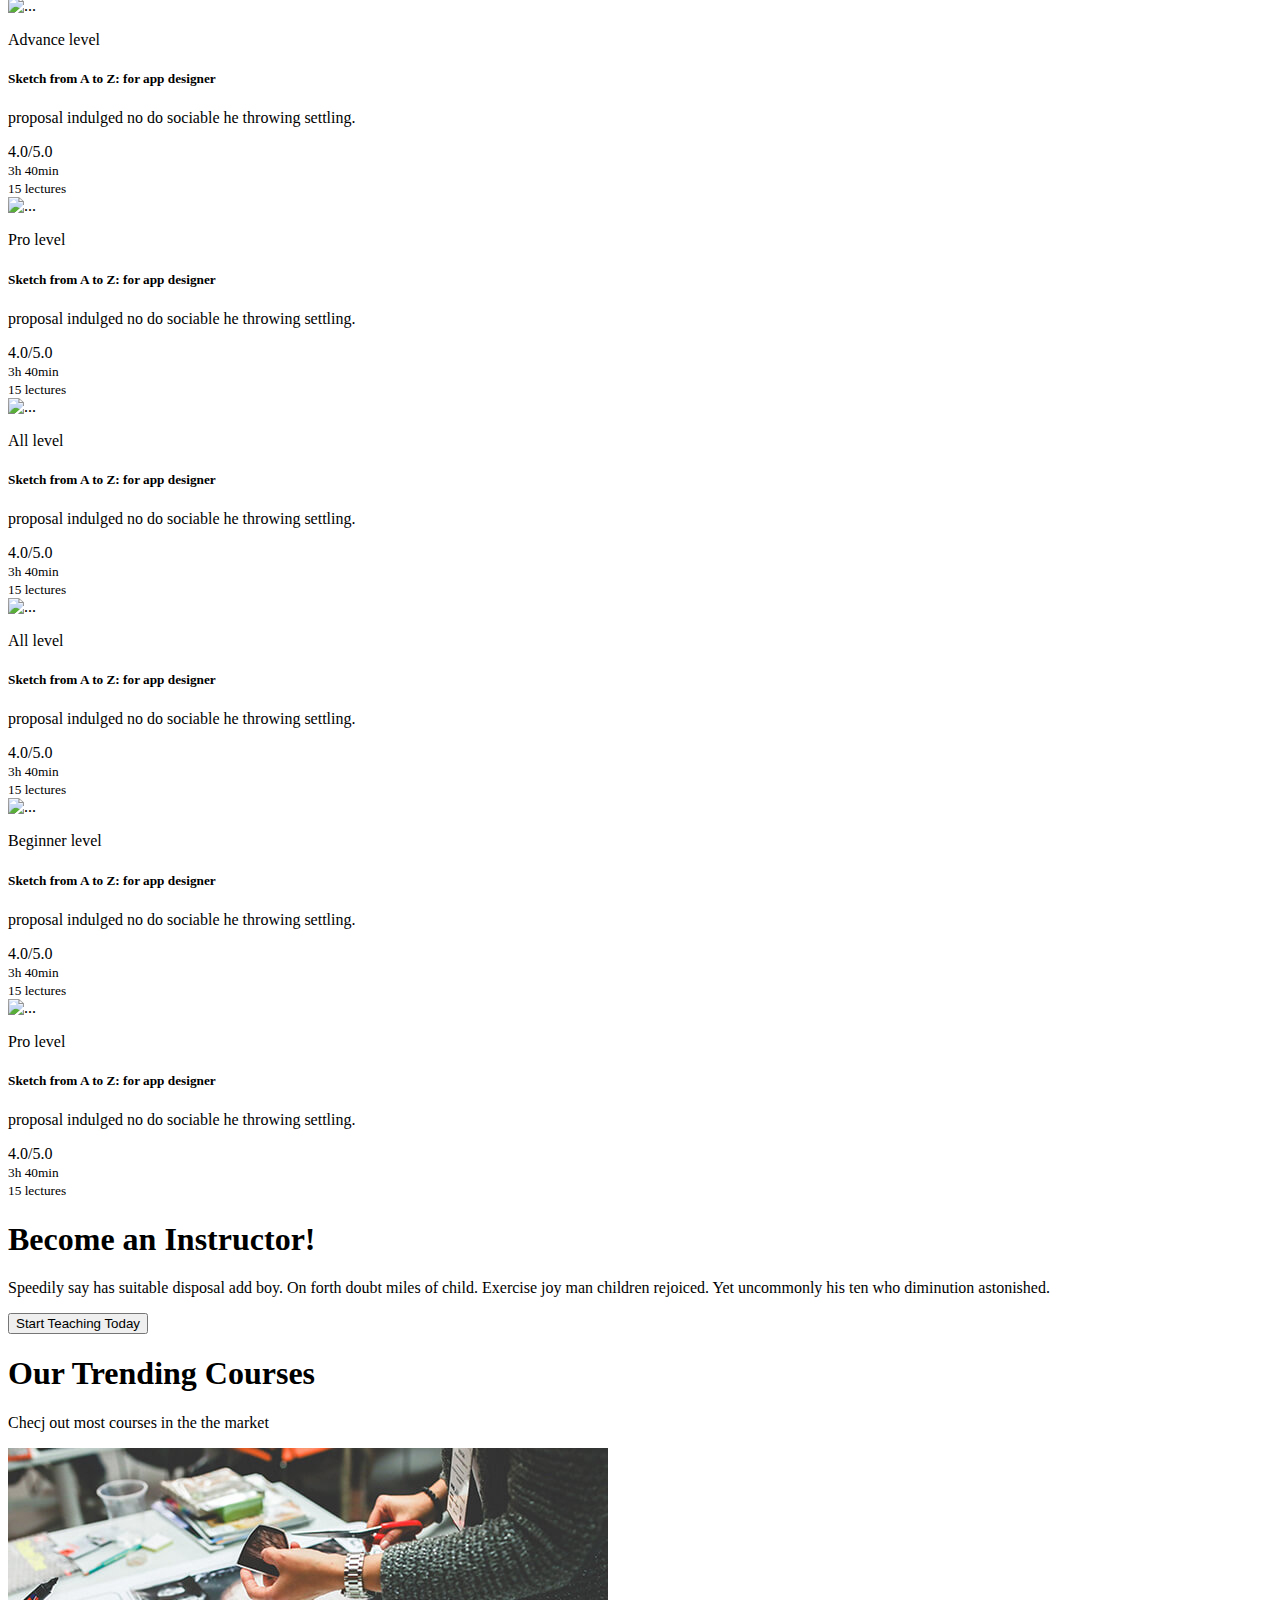
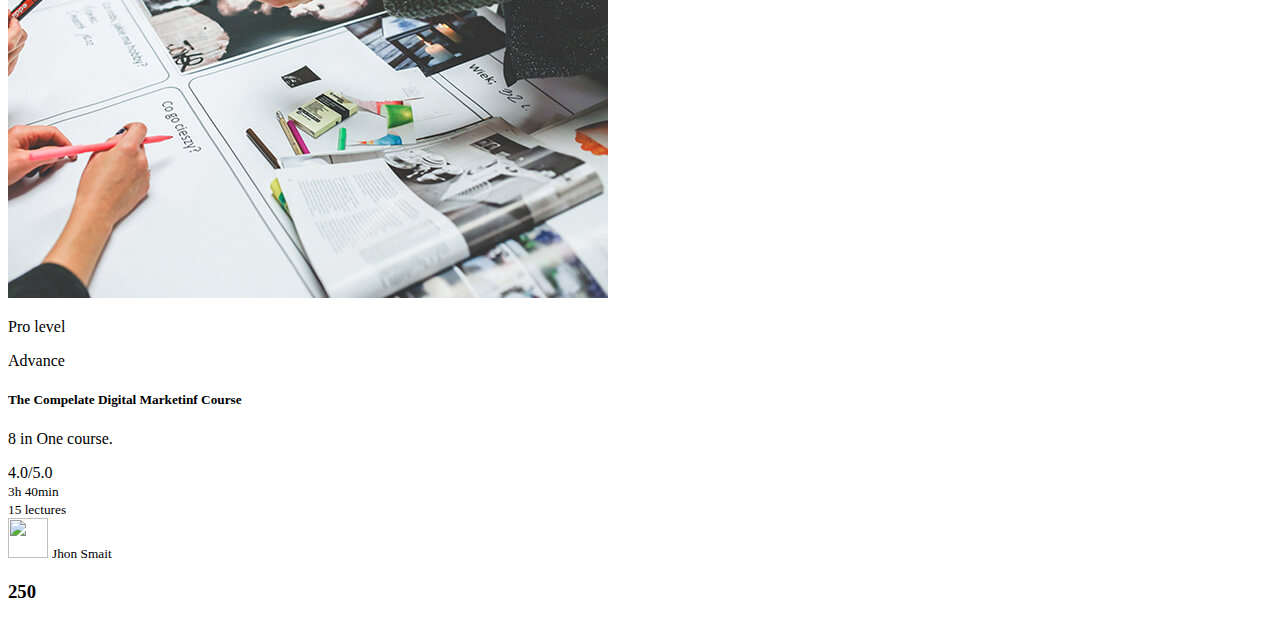
==== commit 771cab52: "trending course section and one pice card added" ====
--- a/main.html
+++ b/main.html
@@ -187,463 +187,550 @@
 
         </div>
 
-        <!-- short overview part of we website section  -->
-
-        <section class="container-fluid my-5">
-            <div class="container">
-                <div class="row g-2 d-flex justify-content-center">
-                    <div
-                        class="col-lg-3 col-md-6 col-sm-12 bg-warning d-flex align-items-center justify-content-center rounded-3 shadow-lg">
-                        <i class="fas fa-laptop over-view-icon"></i>
-                        <div class="ps-3">
-                            <h1 style="margin-bottom: 0px;">12k <br> </h1>
-                            <p><span class="over-view-text">online</span> </p>
-                        </div>
-                    </div>
-                    <div
-                        class="col-lg-3 col-md-6 col-sm-12 bg-light d-flex align-items-center justify-content-center rounded-3 shadow-lg">
-                        <i class="fas fa-id-card-alt over-view-icon"></i>
-                        <div class="ps-3">
-                            <h1 style="margin-bottom: 0px;">50+ <br> </h1>
-                            <p><span class="over-view-text">Expert Tutors</span> </p>
-                        </div>
-                    </div>
-                    <div
-                        class="col-lg-3 col-md-6 col-sm-12 bg-info d-flex align-items-center justify-content-center rounded-3 shadow-lg">
-                        <i class="fas fa-user-graduate over-view-icon"></i>
-                        <div class="ps-3">
-                            <h1 style="margin-bottom: 0px;">50K+ <br> </h1>
-                            <p><span class="over-view-text">online Students</span> </p>
-                        </div>
-                    </div>
-                    <div
-                        class="col-lg-3 col-md-6 col-sm-12 bg-success d-flex align-items-center justify-content-center rounded-3 shadow-lg">
-                        <i class="far fa-address-card over-view-icon"></i>
-                        <div class="ps-3">
-                            <h1 style="margin-bottom: 0px;">3k+ <br> </h1>
-                            <p><span class="over-view-text">Certified Course</span> </p>
-                        </div>
+    </header>
+
+
+
+    <!-- short overview part of we website section  -->
+
+    <section class="container-fluid my-5">
+        <div class="container">
+            <div class="row g-2 d-flex justify-content-center">
+                <div
+                    class="col-lg-3 col-md-6 col-sm-12 bg-warning d-flex align-items-center justify-content-center rounded-3 shadow-lg">
+                    <i class="fas fa-laptop over-view-icon"></i>
+                    <div class="ps-3">
+                        <h1 style="margin-bottom: 0px;">12k <br> </h1>
+                        <p><span class="over-view-text">online</span> </p>
+                    </div>
+                </div>
+                <div
+                    class="col-lg-3 col-md-6 col-sm-12 bg-light d-flex align-items-center justify-content-center rounded-3 shadow-lg">
+                    <i class="fas fa-id-card-alt over-view-icon"></i>
+                    <div class="ps-3">
+                        <h1 style="margin-bottom: 0px;">50+ <br> </h1>
+                        <p><span class="over-view-text">Expert Tutors</span> </p>
+                    </div>
+                </div>
+                <div
+                    class="col-lg-3 col-md-6 col-sm-12 bg-info d-flex align-items-center justify-content-center rounded-3 shadow-lg">
+                    <i class="fas fa-user-graduate over-view-icon"></i>
+                    <div class="ps-3">
+                        <h1 style="margin-bottom: 0px;">50K+ <br> </h1>
+                        <p><span class="over-view-text">online Students</span> </p>
+                    </div>
+                </div>
+                <div
+                    class="col-lg-3 col-md-6 col-sm-12 bg-success d-flex align-items-center justify-content-center rounded-3 shadow-lg">
+                    <i class="far fa-address-card over-view-icon"></i>
+                    <div class="ps-3">
+                        <h1 style="margin-bottom: 0px;">3k+ <br> </h1>
+                        <p><span class="over-view-text">Certified Course</span> </p>
                     </div>
                 </div>
             </div>
-        </section>
-
-        <!-- problme ache eikhane  -->
-
-        <section class="container-fluid my-5">
-            <div class="container">
-                <div class="row g-2">
-                    <div
-                        class="col-lg-3 col-md-6 col-sm-12 bg-warning d-flex align-items-center justify-content-center rounded-3 shadow-lg">
-                        <i class="fas fa-laptop over-view-icon"></i>
-                        <div class="ps-3">
-                            <h1 style="margin-bottom: 0px;">12k <br> </h1>
-                            <p><span class="over-view-text">online</span> </p>
-                        </div>
-                    </div>
-
-                    <div class="col-4">
-                        <div class="p-3 border bg-light">Custom column padding</div>
-                    </div>
-                    <div class="col-3">
-                        <div class="p-3 border bg-light">Custom column padding</div>
-                    </div>
-                    <div class="col-3">
-                        <div class="p-3 border bg-light">Custom column padding</div>
-                    </div>
-                    <div class="col-3">
-                        <div class="p-3 border bg-light">Custom column padding</div>
-                    </div>
-                    <div class="col-3">
-                        <div class="p-3 border bg-light">Custom column padding</div>
-                    </div>
-                    <div class="col-3">
-                        <div class="p-3 border bg-light">Custom column padding</div>
-                    </div>
+        </div>
+    </section>
+
+    <!-- problme ache eikhane  -->
+
+    <section class="container-fluid my-5">
+        <div class="container">
+            <div class="row g-2">
+                <div
+                    class="col-lg-3 col-md-6 col-sm-12 bg-warning d-flex align-items-center justify-content-center rounded-3 shadow-lg">
+                    <i class="fas fa-laptop over-view-icon"></i>
+                    <div class="ps-3">
+                        <h1 style="margin-bottom: 0px;">12k <br> </h1>
+                        <p><span class="over-view-text">online</span> </p>
+                    </div>
+                </div>
+
+                <div class="col-4">
+                    <div class="p-3 border bg-light">Custom column padding</div>
+                </div>
+                <div class="col-3">
+                    <div class="p-3 border bg-light">Custom column padding</div>
+                </div>
+                <div class="col-3">
+                    <div class="p-3 border bg-light">Custom column padding</div>
+                </div>
+                <div class="col-3">
+                    <div class="p-3 border bg-light">Custom column padding</div>
+                </div>
+                <div class="col-3">
+                    <div class="p-3 border bg-light">Custom column padding</div>
+                </div>
+                <div class="col-3">
+                    <div class="p-3 border bg-light">Custom column padding</div>
                 </div>
             </div>
-        </section>
-
-
-
-        <!-- main section -->
-
-
-        <!-- tutorial & course section -->
-
-        <main class="my-5">
-            <div class="text-center">
-                <h1>Most Popular Courses</h1>
-                <p>choose frm hundreds of cours from specialist organizations</p>
-                <div></div>
+        </div>
+    </section>
+
+
+
+    <!-- main section -->
+
+
+    <!-- tutorial & course section -->
+
+    <main class="container-fluid my-5">
+        <div class="text-center">
+            <h1>Most Popular Courses</h1>
+            <p>choose frm hundreds of cours from specialist organizations</p>
+            <div></div>
+        </div>
+
+        <!-- course nav system is added -->
+
+        <!-- eita problem ache  -->
+        <div class=" container text-center bg-danger py-2">
+            <nav aria-label="Page navigation example ">
+                <ul class="pagination justify-content-center">
+                    <li class="page-item"><a class="page-link" href="#">Data science</a></li>
+                    <li class="page-item"><a class="page-link" href="#">Web development</a></li>
+                    <li class="page-item"><a class="page-link" href="#">App development</a></li>
+                    <li class="page-item"><a class="page-link" href="#">Mechine Learning </a></li>
+                    <li class="page-item"><a class="page-link" href="#">AI Course</a></li>
+                </ul>
+            </nav>
+        </div>
+
+        <!-- course details section -->
+
+        <div class="container mt-5">
+            <div class="row row-cols-1 row-cols-md-2 row-cols-lg-4 g-4">
+                <div class="col">
+                    <div class="card shadow-lg">
+                        <img src="./Image/course-photo/05.jpg" class="card-img-top" alt="...">
+                        <div class="card-body">
+                            <div class="d-flex align-items-center justify-content-lg-between">
+                                <p class="card-title bg-danger rounded-3 px-2 fw-bold text-light">Pro level</p>
+                                <i class="far fa-heart heart-filled"></i>
+                            </div>
+                            <h5 class="card-title">Sketch from A to Z: for app designer</h5>
+                            <p class="card-text">proposal indulged no do sociable he throwing settling.</p>
+                        </div>
+                        <div class="card-body">
+                            <i class="fas fa-star star-filled"></i>
+                            <i class="fas fa-star star-filled"></i>
+                            <i class="fas fa-star star-filled"></i>
+                            <i class="fas fa-star star-filled"></i>
+                            <i class="fas fa-star"></i>
+                            4.0/5.0
+                        </div>
+                        <div class="card-footer d-flex align-items-center justify-content-between">
+                            <div class="d-flex align-items-center">
+                                <i class="far fa-clock time-filled"></i>
+                                <small class="text-muted ms-2">3h 40min</small>
+                            </div>
+                            <div class="d-flex align-items-center">
+                                <i class="far fa-list-alt time-filled"></i>
+                                <small class="text-muted ms-2">15 lectures</small>
+                            </div>
+                        </div>
+                    </div>
+                </div>
+                <div class="col">
+                    <div class="card shadow-lg">
+                        <img src="./Image/course-photo/06.jpg" class="card-img-top" alt="...">
+                        <div class="card-body">
+                            <div class="d-flex align-items-center justify-content-lg-between">
+                                <p class="card-title bg-info  rounded-3 px-2 fw-bold text-light">All level</p>
+                                <i class="far fa-heart heart-filled"></i>
+                            </div>
+                            <h5 class="card-title">Sketch from A to Z: for app designer</h5>
+                            <p class="card-text">proposal indulged no do sociable he throwing settling.</p>
+                        </div>
+                        <div class="card-body">
+                            <i class="fas fa-star star-filled"></i>
+                            <i class="fas fa-star star-filled"></i>
+                            <i class="fas fa-star star-filled"></i>
+                            <i class="fas fa-star star-filled"></i>
+                            <i class="fas fa-star"></i>
+                            4.0/5.0
+                        </div>
+                        <div class="card-footer d-flex align-items-center justify-content-between">
+                            <div class="d-flex align-items-center">
+                                <i class="far fa-clock time-filled"></i>
+                                <small class="text-muted ms-2">3h 40min</small>
+                            </div>
+                            <div class="d-flex align-items-center">
+                                <i class="far fa-list-alt time-filled"></i>
+                                <small class="text-muted ms-2">15 lectures</small>
+                            </div>
+                        </div>
+                    </div>
+                </div>
+                <div class="col">
+                    <div class="card shadow-lg">
+                        <img src="./Image/course-photo/07.jpg" class="card-img-top" alt="...">
+                        <div class="card-body">
+                            <div class="d-flex align-items-center justify-content-lg-between">
+                                <p class="card-title bg-success rounded-3 px-2 fw-bold text-light">Beginner level</p>
+                                <i class="far fa-heart heart-filled"></i>
+                            </div>
+                            <h5 class="card-title">Sketch from A to Z: for app designer</h5>
+                            <p class="card-text">proposal indulged no do sociable he throwing settling.</p>
+                        </div>
+                        <div class="card-body">
+                            <i class="fas fa-star star-filled"></i>
+                            <i class="fas fa-star star-filled"></i>
+                            <i class="fas fa-star star-filled"></i>
+                            <i class="fas fa-star star-filled"></i>
+                            <i class="fas fa-star"></i>
+                            4.0/5.0
+                        </div>
+                        <div class="card-footer d-flex align-items-center justify-content-between">
+                            <div class="d-flex align-items-center">
+                                <i class="far fa-clock time-filled"></i>
+                                <small class="text-muted ms-2">3h 40min</small>
+                            </div>
+                            <div class="d-flex align-items-center">
+                                <i class="far fa-list-alt time-filled"></i>
+                                <small class="text-muted ms-2">15 lectures</small>
+                            </div>
+                        </div>
+                    </div>
+                </div>
+                <div class="col">
+                    <div class="card shadow-lg">
+                        <img src="./Image/course-photo/08.jpg" class="card-img-top" alt="...">
+                        <div class="card-body">
+                            <div class="d-flex align-items-center justify-content-lg-between">
+                                <p class="card-title bg-danger rounded-3 px-2 fw-bold text-light">pro level</p>
+                                <i class="fas fa-heart heart-filled"></i>
+                            </div>
+                            <h5 class="card-title">Sketch from A to Z: for app designer</h5>
+                            <p class="card-text">proposal indulged no do sociable he throwing settling.</p>
+                        </div>
+                        <div class="card-body">
+                            <i class="fas fa-star star-filled"></i>
+                            <i class="fas fa-star star-filled"></i>
+                            <i class="fas fa-star star-filled"></i>
+                            <i class="fas fa-star star-filled"></i>
+                            <i class="fas fa-star"></i>
+                            4.0/5.0
+                        </div>
+                        <div class="card-footer d-flex align-items-center justify-content-between">
+                            <div class="d-flex align-items-center">
+                                <i class="far fa-clock time-filled"></i>
+                                <small class="text-muted ms-2">3h 40min</small>
+                            </div>
+                            <div class="d-flex align-items-center">
+                                <i class="far fa-list-alt time-filled"></i>
+                                <small class="text-muted ms-2">15 lectures</small>
+                            </div>
+                        </div>
+                    </div>
+                </div>
+                <div class="col">
+                    <div class="card shadow-lg">
+                        <img src="./Image/course-photo/05.jpg" class="card-img-top" alt="...">
+                        <div class="card-body">
+                            <div class="d-flex align-items-center justify-content-lg-between">
+                                <p class="card-title bg-success  rounded-3 px-2 fw-bold text-light">Beginner level</p>
+                                <i class="far fa-heart heart-filled"></i>
+                            </div>
+                            <h5 class="card-title">Sketch from A to Z: for app designer</h5>
+                            <p class="card-text">proposal indulged no do sociable he throwing settling.</p>
+                        </div>
+                        <div class="card-body">
+                            <i class="fas fa-star star-filled"></i>
+                            <i class="fas fa-star star-filled"></i>
+                            <i class="fas fa-star star-filled"></i>
+                            <i class="fas fa-star star-filled"></i>
+                            <i class="fas fa-star"></i>
+                            4.0/5.0
+                        </div>
+                        <div class="card-footer d-flex align-items-center justify-content-between">
+                            <div class="d-flex align-items-center">
+                                <i class="far fa-clock time-filled"></i>
+                                <small class="text-muted ms-2">3h 40min</small>
+                            </div>
+                            <div class="d-flex align-items-center">
+                                <i class="far fa-list-alt time-filled"></i>
+                                <small class="text-muted ms-2">15 lectures</small>
+                            </div>
+                        </div>
+                    </div>
+                </div>
+                <div class="col">
+                    <div class="card shadow-lg">
+                        <img src="./Image/course-photo/11.jpg" class="card-img-top" alt="...">
+                        <div class="card-body">
+                            <div class="d-flex align-items-center justify-content-lg-between">
+                                <p class="card-title bg-warning  rounded-3 px-2 fw-bold text-light">Advance level</p>
+                                <i class="fas fa-heart heart-filled"></i>
+                            </div>
+                            <h5 class="card-title">Sketch from A to Z: for app designer</h5>
+                            <p class="card-text">proposal indulged no do sociable he throwing settling.</p>
+                        </div>
+                        <div class="card-body">
+                            <i class="fas fa-star star-filled"></i>
+                            <i class="fas fa-star star-filled"></i>
+                            <i class="fas fa-star star-filled"></i>
+                            <i class="fas fa-star star-filled"></i>
+                            <i class="fas fa-star"></i>
+                            4.0/5.0
+                        </div>
+                        <div class="card-footer d-flex align-items-center justify-content-between">
+                            <div class="d-flex align-items-center">
+                                <i class="far fa-clock time-filled"></i>
+                                <small class="text-muted ms-2">3h 40min</small>
+                            </div>
+                            <div class="d-flex align-items-center">
+                                <i class="far fa-list-alt time-filled"></i>
+                                <small class="text-muted ms-2">15 lectures</small>
+                            </div>
+                        </div>
+                    </div>
+                </div>
+                <div class="col">
+                    <div class="card shadow-lg">
+                        <img src="./Image/course-photo/09.jpg" class="card-img-top" alt="...">
+                        <div class="card-body">
+                            <div class="d-flex align-items-center justify-content-lg-between">
+                                <p class="card-title bg-danger  rounded-3 px-2 fw-bold text-light">Pro level</p>
+                                <i class="far fa-heart heart-filled"></i>
+                            </div>
+                            <h5 class="card-title">Sketch from A to Z: for app designer</h5>
+                            <p class="card-text">proposal indulged no do sociable he throwing settling.</p>
+                        </div>
+                        <div class="card-body">
+                            <i class="fas fa-star star-filled"></i>
+                            <i class="fas fa-star star-filled"></i>
+                            <i class="fas fa-star star-filled"></i>
+                            <i class="fas fa-star star-filled"></i>
+                            <i class="fas fa-star"></i>
+                            4.0/5.0
+                        </div>
+                        <div class="card-footer d-flex align-items-center justify-content-between">
+                            <div class="d-flex align-items-center">
+                                <i class="far fa-clock time-filled"></i>
+                                <small class="text-muted ms-2">3h 40min</small>
+                            </div>
+                            <div class="d-flex align-items-center">
+                                <i class="far fa-list-alt time-filled"></i>
+                                <small class="text-muted ms-2">15 lectures</small>
+                            </div>
+                        </div>
+                    </div>
+                </div>
+                <div class="col">
+                    <div class="card shadow-lg">
+                        <img src="./Image/course-photo/12.jpg" class="card-img-top" alt="...">
+                        <div class="card-body">
+                            <div class="d-flex align-items-center justify-content-lg-between">
+                                <p class="card-title bg-info  rounded-3 px-2 fw-bold text-light">All level</p>
+                                <i class="far fa-heart heart-filled"></i>
+                            </div>
+                            <h5 class="card-title">Sketch from A to Z: for app designer</h5>
+                            <p class="card-text">proposal indulged no do sociable he throwing settling.</p>
+                        </div>
+                        <div class="card-body">
+                            <i class="fas fa-star star-filled"></i>
+                            <i class="fas fa-star star-filled"></i>
+                            <i class="fas fa-star star-filled"></i>
+                            <i class="fas fa-star star-filled"></i>
+                            <i class="fas fa-star"></i>
+                            4.0/5.0
+                        </div>
+                        <div class="card-footer d-flex align-items-center justify-content-between">
+                            <div class="d-flex align-items-center">
+                                <i class="far fa-clock time-filled"></i>
+                                <small class="text-muted ms-2">3h 40min</small>
+                            </div>
+                            <div class="d-flex align-items-center">
+                                <i class="far fa-list-alt time-filled"></i>
+                                <small class="text-muted ms-2">15 lectures</small>
+                            </div>
+                        </div>
+                    </div>
+                </div>
+                <div class="col">
+                    <div class="card shadow-lg">
+                        <img src="./Image/course-photo/13.jpg" class="card-img-top" alt="...">
+                        <div class="card-body">
+                            <div class="d-flex align-items-center justify-content-lg-between">
+                                <p class="card-title bg-warning  rounded-3 px-2 fw-bold text-light">All level</p>
+                                <i class="fas fa-heart heart-filled"></i>
+                            </div>
+                            <h5 class="card-title">Sketch from A to Z: for app designer</h5>
+                            <p class="card-text">proposal indulged no do sociable he throwing settling.</p>
+                        </div>
+                        <div class="card-body">
+                            <i class="fas fa-star star-filled"></i>
+                            <i class="fas fa-star star-filled"></i>
+                            <i class="fas fa-star star-filled"></i>
+                            <i class="fas fa-star star-filled"></i>
+                            <i class="fas fa-star"></i>
+                            4.0/5.0
+                        </div>
+                        <div class="card-footer d-flex align-items-center justify-content-between">
+                            <div class="d-flex align-items-center">
+                                <i class="far fa-clock time-filled"></i>
+                                <small class="text-muted ms-2">3h 40min</small>
+                            </div>
+                            <div class="d-flex align-items-center">
+                                <i class="far fa-list-alt time-filled"></i>
+                                <small class="text-muted ms-2">15 lectures</small>
+                            </div>
+                        </div>
+                    </div>
+                </div>
+                <div class="col">
+                    <div class="card shadow-lg">
+                        <img src="./Image/course-photo/07.jpg" class="card-img-top" alt="...">
+                        <div class="card-body">
+                            <div class="d-flex align-items-center justify-content-lg-between">
+                                <p class="card-title bg-success  rounded-3 px-2 fw-bold text-light">Beginner level</p>
+                                <i class="far fa-heart heart-filled"></i>
+                            </div>
+                            <h5 class="card-title">Sketch from A to Z: for app designer</h5>
+                            <p class="card-text">proposal indulged no do sociable he throwing settling.</p>
+                        </div>
+                        <div class="card-body">
+                            <i class="fas fa-star star-filled"></i>
+                            <i class="fas fa-star star-filled"></i>
+                            <i class="fas fa-star star-filled"></i>
+                            <i class="fas fa-star star-filled"></i>
+                            <i class="fas fa-star"></i>
+                            4.0/5.0
+                        </div>
+                        <div class="card-footer d-flex align-items-center justify-content-between">
+                            <div class="d-flex align-items-center">
+                                <i class="far fa-clock time-filled"></i>
+                                <small class="text-muted ms-2">3h 40min</small>
+                            </div>
+                            <div class="d-flex align-items-center">
+                                <i class="far fa-list-alt time-filled"></i>
+                                <small class="text-muted ms-2">15 lectures</small>
+                            </div>
+                        </div>
+                    </div>
+                </div>
+                <div class="col">
+                    <div class="card shadow-lg">
+                        <img src="./Image/course-photo/08.jpg" class="card-img-top" alt="...">
+                        <div class="card-body">
+                            <div class="d-flex align-items-center justify-content-lg-between">
+                                <p class="card-title bg-danger  rounded-3 px-2 fw-bold text-light">Pro level</p>
+                                <i class="fas fa-heart heart-filled"></i>
+                            </div>
+                            <h5 class="card-title">Sketch from A to Z: for app designer</h5>
+                            <p class="card-text">proposal indulged no do sociable he throwing settling.</p>
+                        </div>
+                        <div class="card-body">
+                            <i class="fas fa-star star-filled"></i>
+                            <i class="fas fa-star star-filled"></i>
+                            <i class="fas fa-star star-filled"></i>
+                            <i class="fas fa-star star-filled"></i>
+                            <i class="fas fa-star"></i>
+                            4.0/5.0
+                        </div>
+                        <div class="card-footer d-flex align-items-center justify-content-between">
+                            <div class="d-flex align-items-center">
+                                <i class="far fa-clock time-filled"></i>
+                                <small class="text-muted ms-2">3h 40min</small>
+                            </div>
+                            <div class="d-flex align-items-center">
+                                <i class="far fa-list-alt time-filled"></i>
+                                <small class="text-muted ms-2">15 lectures</small>
+                            </div>
+                        </div>
+                    </div>
+                </div>
             </div>
-
-            <!-- course nav system is added -->
-
-            <!-- eita problem ache  -->
-            <div class=" container text-center bg-danger py-2">
-                <nav aria-label="Page navigation example ">
-                    <ul class="pagination justify-content-center">
-                        <li class="page-item"><a class="page-link" href="#">Data science</a></li>
-                        <li class="page-item"><a class="page-link" href="#">Web development</a></li>
-                        <li class="page-item"><a class="page-link" href="#">App development</a></li>
-                        <li class="page-item"><a class="page-link" href="#">Mechine Learning </a></li>
-                        <li class="page-item"><a class="page-link" href="#">AI Course</a></li>
-                    </ul>
-                </nav>
+    </main>
+
+
+
+
+    <!--for  Instructor job offers  -->
+
+    <section class="container-fluid">
+        <div class="container my-5  p-5 rounded-3 shadow-lg instructor-bg">
+            <div class="row ">
+                <div class="col-lg-8 col-md-6 col-sm-12 text-light">
+                    <h1>Become an Instructor!</h1>
+                    <p>Speedily say has suitable disposal add boy. On forth doubt miles of child. Exercise joy man
+                        children rejoiced. Yet uncommonly his ten who diminution astonished.</p>
+                </div>
+                <div class="col-lg-4 col-md-6 col-sm-12 d-flex align-items-center">
+                    <button class="btn btn-outline-warning btn-lg">Start Teaching Today</button>
+                </div>
             </div>
-
-            <!-- course details section -->
-
-            <div class="container mt-5">
-                <div class="row row-cols-1 row-cols-md-2 row-cols-lg-4 g-4">
-                    <div class="col">
-                        <div class="card shadow-lg">
-                            <img src="./Image/course-photo/05.jpg" class="card-img-top" alt="...">
-                            <div class="card-body">
-                                <div class="d-flex align-items-center justify-content-lg-between">
-                                    <p class="card-title bg-danger rounded-3 px-2 fw-bold text-light">Pro level</p>
-                                    <i class="far fa-heart heart-filled"></i>
+        </div>
+    </section>
+
+
+
+    
+<!----------------------------------------------------->
+    <!-- Tranding course section -->
+<!----------------------------------------------------->
+    <section class="container-fluid my-5">
+        <div class="text-center">
+            <h1>Our Trending Courses</h1>
+            <p>Checj out most courses in the the market</p>
+        </div>
+
+        <!-- trend course card develop -->
+        <div class="container">
+            <div class="row row-cols-1 row-cols-md-2 row-cols-lg-3 g-4">
+                <div class="col">
+                    <div class="card shadow-lg">
+                        <img src="./Image/trending-course/14.jpg" class="card-img-top" alt="...">
+                        <div class="card-body">
+                            <!-- card highlight -->
+                            <div class="d-flex align-items-center justify-content-lg-between">
+                                <div class="d-flex card-title ">
+                                    <p class="bg-danger rounded-3 px-2 mx-1 fw-bold text-light">Pro level</p>
+                                    <p class="bg-warning rounded-3 px-2 mx-1 fw-bold text-light">Advance</p>
                                 </div>
-                                <h5 class="card-title">Sketch from A to Z: for app designer</h5>
-                                <p class="card-text">proposal indulged no do sociable he throwing settling.</p>
-                            </div>
-                            <div class="card-body">
-                                <i class="fas fa-star star-filled"></i>
-                                <i class="fas fa-star star-filled"></i>
-                                <i class="fas fa-star star-filled"></i>
-                                <i class="fas fa-star star-filled"></i>
-                                <i class="fas fa-star"></i>
-                                4.0/5.0
-                            </div>
-                            <div class="card-footer d-flex align-items-center justify-content-between">
-                                <div class="d-flex align-items-center">
-                                    <i class="far fa-clock time-filled"></i>
-                                    <small class="text-muted ms-2">3h 40min</small>
-                                </div>
-                                <div class="d-flex align-items-center">
-                                    <i class="far fa-list-alt time-filled"></i>
-                                    <small class="text-muted ms-2">15 lectures</small>
-                                </div>
-                            </div>
-                        </div>
-                    </div>
-                    <div class="col">
-                        <div class="card shadow-lg">
-                            <img src="./Image/course-photo/06.jpg" class="card-img-top" alt="...">
-                            <div class="card-body">
-                                <div class="d-flex align-items-center justify-content-lg-between">
-                                    <p class="card-title bg-info  rounded-3 px-2 fw-bold text-light">All level</p>
-                                    <i class="far fa-heart heart-filled"></i>
-                                </div>
-                                <h5 class="card-title">Sketch from A to Z: for app designer</h5>
-                                <p class="card-text">proposal indulged no do sociable he throwing settling.</p>
-                            </div>
-                            <div class="card-body">
-                                <i class="fas fa-star star-filled"></i>
-                                <i class="fas fa-star star-filled"></i>
-                                <i class="fas fa-star star-filled"></i>
-                                <i class="fas fa-star star-filled"></i>
-                                <i class="fas fa-star"></i>
-                                4.0/5.0
-                            </div>
-                            <div class="card-footer d-flex align-items-center justify-content-between">
-                                <div class="d-flex align-items-center">
-                                    <i class="far fa-clock time-filled"></i>
-                                    <small class="text-muted ms-2">3h 40min</small>
-                                </div>
-                                <div class="d-flex align-items-center">
-                                    <i class="far fa-list-alt time-filled"></i>
-                                    <small class="text-muted ms-2">15 lectures</small>
-                                </div>
-                            </div>
-                        </div>
-                    </div>
-                    <div class="col">
-                        <div class="card shadow-lg">
-                            <img src="./Image/course-photo/07.jpg" class="card-img-top" alt="...">
-                            <div class="card-body">
-                                <div class="d-flex align-items-center justify-content-lg-between">
-                                    <p class="card-title bg-success rounded-3 px-2 fw-bold text-light">Beginner level</p>
-                                    <i class="far fa-heart heart-filled"></i>
-                                </div>
-                                <h5 class="card-title">Sketch from A to Z: for app designer</h5>
-                                <p class="card-text">proposal indulged no do sociable he throwing settling.</p>
-                            </div>
-                            <div class="card-body">
-                                <i class="fas fa-star star-filled"></i>
-                                <i class="fas fa-star star-filled"></i>
-                                <i class="fas fa-star star-filled"></i>
-                                <i class="fas fa-star star-filled"></i>
-                                <i class="fas fa-star"></i>
-                                4.0/5.0
-                            </div>
-                            <div class="card-footer d-flex align-items-center justify-content-between">
-                                <div class="d-flex align-items-center">
-                                    <i class="far fa-clock time-filled"></i>
-                                    <small class="text-muted ms-2">3h 40min</small>
-                                </div>
-                                <div class="d-flex align-items-center">
-                                    <i class="far fa-list-alt time-filled"></i>
-                                    <small class="text-muted ms-2">15 lectures</small>
-                                </div>
-                            </div>
-                        </div>
-                    </div>
-                    <div class="col">
-                        <div class="card shadow-lg">
-                            <img src="./Image/course-photo/08.jpg" class="card-img-top" alt="...">
-                            <div class="card-body">
-                                <div class="d-flex align-items-center justify-content-lg-between">
-                                    <p class="card-title bg-danger rounded-3 px-2 fw-bold text-light">pro level</p>
-                                    <i class="fas fa-heart heart-filled"></i>
-                                </div>
-                                <h5 class="card-title">Sketch from A to Z: for app designer</h5>
-                                <p class="card-text">proposal indulged no do sociable he throwing settling.</p>
-                            </div>
-                            <div class="card-body">
-                                <i class="fas fa-star star-filled"></i>
-                                <i class="fas fa-star star-filled"></i>
-                                <i class="fas fa-star star-filled"></i>
-                                <i class="fas fa-star star-filled"></i>
-                                <i class="fas fa-star"></i>
-                                4.0/5.0
-                            </div>
-                            <div class="card-footer d-flex align-items-center justify-content-between">
-                                <div class="d-flex align-items-center">
-                                    <i class="far fa-clock time-filled"></i>
-                                    <small class="text-muted ms-2">3h 40min</small>
-                                </div>
-                                <div class="d-flex align-items-center">
-                                    <i class="far fa-list-alt time-filled"></i>
-                                    <small class="text-muted ms-2">15 lectures</small>
-                                </div>
-                            </div>
-                        </div>
-                    </div>
-                    <div class="col">
-                        <div class="card shadow-lg">
-                            <img src="./Image/course-photo/05.jpg" class="card-img-top" alt="...">
-                            <div class="card-body">
-                                <div class="d-flex align-items-center justify-content-lg-between">
-                                    <p class="card-title bg-success  rounded-3 px-2 fw-bold text-light">Beginner level</p>
-                                    <i class="far fa-heart heart-filled"></i>
-                                </div>
-                                <h5 class="card-title">Sketch from A to Z: for app designer</h5>
-                                <p class="card-text">proposal indulged no do sociable he throwing settling.</p>
-                            </div>
-                            <div class="card-body">
-                                <i class="fas fa-star star-filled"></i>
-                                <i class="fas fa-star star-filled"></i>
-                                <i class="fas fa-star star-filled"></i>
-                                <i class="fas fa-star star-filled"></i>
-                                <i class="fas fa-star"></i>
-                                4.0/5.0
-                            </div>
-                            <div class="card-footer d-flex align-items-center justify-content-between">
-                                <div class="d-flex align-items-center">
-                                    <i class="far fa-clock time-filled"></i>
-                                    <small class="text-muted ms-2">3h 40min</small>
-                                </div>
-                                <div class="d-flex align-items-center">
-                                    <i class="far fa-list-alt time-filled"></i>
-                                    <small class="text-muted ms-2">15 lectures</small>
-                                </div>
-                            </div>
-                        </div>
-                    </div>
-                    <div class="col">
-                        <div class="card shadow-lg">
-                            <img src="./Image/course-photo/11.jpg" class="card-img-top" alt="...">
-                            <div class="card-body">
-                                <div class="d-flex align-items-center justify-content-lg-between">
-                                    <p class="card-title bg-warning  rounded-3 px-2 fw-bold text-light">Advance level</p>
-                                    <i class="fas fa-heart heart-filled"></i>
-                                </div>
-                                <h5 class="card-title">Sketch from A to Z: for app designer</h5>
-                                <p class="card-text">proposal indulged no do sociable he throwing settling.</p>
-                            </div>
-                            <div class="card-body">
-                                <i class="fas fa-star star-filled"></i>
-                                <i class="fas fa-star star-filled"></i>
-                                <i class="fas fa-star star-filled"></i>
-                                <i class="fas fa-star star-filled"></i>
-                                <i class="fas fa-star"></i>
-                                4.0/5.0
-                            </div>
-                            <div class="card-footer d-flex align-items-center justify-content-between">
-                                <div class="d-flex align-items-center">
-                                    <i class="far fa-clock time-filled"></i>
-                                    <small class="text-muted ms-2">3h 40min</small>
-                                </div>
-                                <div class="d-flex align-items-center">
-                                    <i class="far fa-list-alt time-filled"></i>
-                                    <small class="text-muted ms-2">15 lectures</small>
-                                </div>
-                            </div>
-                        </div>
-                    </div>
-                    <div class="col">
-                        <div class="card shadow-lg">
-                            <img src="./Image/course-photo/09.jpg" class="card-img-top" alt="...">
-                            <div class="card-body">
-                                <div class="d-flex align-items-center justify-content-lg-between">
-                                    <p class="card-title bg-danger  rounded-3 px-2 fw-bold text-light">Pro level</p>
-                                    <i class="far fa-heart heart-filled"></i>
-                                </div>
-                                <h5 class="card-title">Sketch from A to Z: for app designer</h5>
-                                <p class="card-text">proposal indulged no do sociable he throwing settling.</p>
-                            </div>
-                            <div class="card-body">
-                                <i class="fas fa-star star-filled"></i>
-                                <i class="fas fa-star star-filled"></i>
-                                <i class="fas fa-star star-filled"></i>
-                                <i class="fas fa-star star-filled"></i>
-                                <i class="fas fa-star"></i>
-                                4.0/5.0
-                            </div>
-                            <div class="card-footer d-flex align-items-center justify-content-between">
-                                <div class="d-flex align-items-center">
-                                    <i class="far fa-clock time-filled"></i>
-                                    <small class="text-muted ms-2">3h 40min</small>
-                                </div>
-                                <div class="d-flex align-items-center">
-                                    <i class="far fa-list-alt time-filled"></i>
-                                    <small class="text-muted ms-2">15 lectures</small>
-                                </div>
-                            </div>
-                        </div>
-                    </div>
-                    <div class="col">
-                        <div class="card shadow-lg">
-                            <img src="./Image/course-photo/12.jpg" class="card-img-top" alt="...">
-                            <div class="card-body">
-                                <div class="d-flex align-items-center justify-content-lg-between">
-                                    <p class="card-title bg-info  rounded-3 px-2 fw-bold text-light">All level</p>
-                                    <i class="far fa-heart heart-filled"></i>
-                                </div>
-                                <h5 class="card-title">Sketch from A to Z: for app designer</h5>
-                                <p class="card-text">proposal indulged no do sociable he throwing settling.</p>
-                            </div>
-                            <div class="card-body">
-                                <i class="fas fa-star star-filled"></i>
-                                <i class="fas fa-star star-filled"></i>
-                                <i class="fas fa-star star-filled"></i>
-                                <i class="fas fa-star star-filled"></i>
-                                <i class="fas fa-star"></i>
-                                4.0/5.0
-                            </div>
-                            <div class="card-footer d-flex align-items-center justify-content-between">
-                                <div class="d-flex align-items-center">
-                                    <i class="far fa-clock time-filled"></i>
-                                    <small class="text-muted ms-2">3h 40min</small>
-                                </div>
-                                <div class="d-flex align-items-center">
-                                    <i class="far fa-list-alt time-filled"></i>
-                                    <small class="text-muted ms-2">15 lectures</small>
-                                </div>
-                            </div>
-                        </div>
-                    </div>
-                    <div class="col">
-                        <div class="card shadow-lg">
-                            <img src="./Image/course-photo/13.jpg" class="card-img-top" alt="...">
-                            <div class="card-body">
-                                <div class="d-flex align-items-center justify-content-lg-between">
-                                    <p class="card-title bg-warning  rounded-3 px-2 fw-bold text-light">All level</p>
-                                    <i class="fas fa-heart heart-filled"></i>
-                                </div>
-                                <h5 class="card-title">Sketch from A to Z: for app designer</h5>
-                                <p class="card-text">proposal indulged no do sociable he throwing settling.</p>
-                            </div>
-                            <div class="card-body">
-                                <i class="fas fa-star star-filled"></i>
-                                <i class="fas fa-star star-filled"></i>
-                                <i class="fas fa-star star-filled"></i>
-                                <i class="fas fa-star star-filled"></i>
-                                <i class="fas fa-star"></i>
-                                4.0/5.0
-                            </div>
-                            <div class="card-footer d-flex align-items-center justify-content-between">
-                                <div class="d-flex align-items-center">
-                                    <i class="far fa-clock time-filled"></i>
-                                    <small class="text-muted ms-2">3h 40min</small>
-                                </div>
-                                <div class="d-flex align-items-center">
-                                    <i class="far fa-list-alt time-filled"></i>
-                                    <small class="text-muted ms-2">15 lectures</small>
-                                </div>
-                            </div>
-                        </div>
-                    </div>
-                    <div class="col">
-                        <div class="card shadow-lg">
-                            <img src="./Image/course-photo/07.jpg" class="card-img-top" alt="...">
-                            <div class="card-body">
-                                <div class="d-flex align-items-center justify-content-lg-between">
-                                    <p class="card-title bg-success  rounded-3 px-2 fw-bold text-light">Beginner level</p>
-                                    <i class="far fa-heart heart-filled"></i>
-                                </div>
-                                <h5 class="card-title">Sketch from A to Z: for app designer</h5>
-                                <p class="card-text">proposal indulged no do sociable he throwing settling.</p>
-                            </div>
-                            <div class="card-body">
-                                <i class="fas fa-star star-filled"></i>
-                                <i class="fas fa-star star-filled"></i>
-                                <i class="fas fa-star star-filled"></i>
-                                <i class="fas fa-star star-filled"></i>
-                                <i class="fas fa-star"></i>
-                                4.0/5.0
-                            </div>
-                            <div class="card-footer d-flex align-items-center justify-content-between">
-                                <div class="d-flex align-items-center">
-                                    <i class="far fa-clock time-filled"></i>
-                                    <small class="text-muted ms-2">3h 40min</small>
-                                </div>
-                                <div class="d-flex align-items-center">
-                                    <i class="far fa-list-alt time-filled"></i>
-                                    <small class="text-muted ms-2">15 lectures</small>
-                                </div>
-                            </div>
-                        </div>
-                    </div>
-                    <div class="col">
-                        <div class="card shadow-lg">
-                            <img src="./Image/course-photo/08.jpg" class="card-img-top" alt="...">
-                            <div class="card-body">
-                                <div class="d-flex align-items-center justify-content-lg-between">
-                                    <p class="card-title bg-danger  rounded-3 px-2 fw-bold text-light">Pro level</p>
-                                    <i class="fas fa-heart heart-filled"></i>
-                                </div>
-                                <h5 class="card-title">Sketch from A to Z: for app designer</h5>
-                                <p class="card-text">proposal indulged no do sociable he throwing settling.</p>
-                            </div>
-                            <div class="card-body">
-                                <i class="fas fa-star star-filled"></i>
-                                <i class="fas fa-star star-filled"></i>
-                                <i class="fas fa-star star-filled"></i>
-                                <i class="fas fa-star star-filled"></i>
-                                <i class="fas fa-star"></i>
-                                4.0/5.0
-                            </div>
-                            <div class="card-footer d-flex align-items-center justify-content-between">
-                                <div class="d-flex align-items-center">
-                                    <i class="far fa-clock time-filled"></i>
-                                    <small class="text-muted ms-2">3h 40min</small>
-                                </div>
-                                <div class="d-flex align-items-center">
-                                    <i class="far fa-list-alt time-filled"></i>
-                                    <small class="text-muted ms-2">15 lectures</small>
-                                </div>
-                            </div>
-                        </div>
-                    </div>
+                                <i class="far fa-bookmark heart-filled"></i>
+                            </div>
+                            <h5 class="card-title">The Compelate Digital Marketinf Course</h5>
+                            <p class="card-text">8 in One course.</p>
+                        </div>
+                        <div class="card-body">
+                            <i class="fas fa-star star-filled"></i>
+                            <i class="fas fa-star star-filled"></i>
+                            <i class="fas fa-star star-filled"></i>
+                            <i class="fas fa-star star-filled"></i>
+                            <i class="fas fa-star"></i>
+                            4.0/5.0
+                        </div>
+                        <div class="d-flex align-items-center justify-content-start ">
+                            <div class="d-flex align-items-center mx-2">
+                                <i class="far fa-clock time-filled"></i>
+                                <small class="text-muted ms-2">3h 40min</small>
+                            </div>
+                            <div class="d-flex align-items-center mx-2">
+                                <i class="far fa-list-alt time-filled"></i>
+                                <small class="text-muted ms-2">15 lectures</small>
+                            </div>
+                        </div>
+                        <!-- card footer part -->
+                        <div class="card-footer mt-4 d-flex align-items-center justify-content-between">
+                            <div class="d-flex align-items-center mx-2">
+                                <img src="./Image/profile-photo/04.jpg" width="40px" height="40px" alt="">
+                                <small class="text-muted ms-2">Jhon Smait</small>
+                            </div>
+                            <div class="d-flex align-items-center mx-2">
+                                <i class="fas fa-dollar-sign heart-filled"></i>
+                                <h3 class="text-success">250</h3>
+                            </div>
+                        </div>
+                    </div>
+                </div>
             </div>
-        </main>
-
-
-    </header>
-
+        </div>
+
+
+    </section>
 
 
 
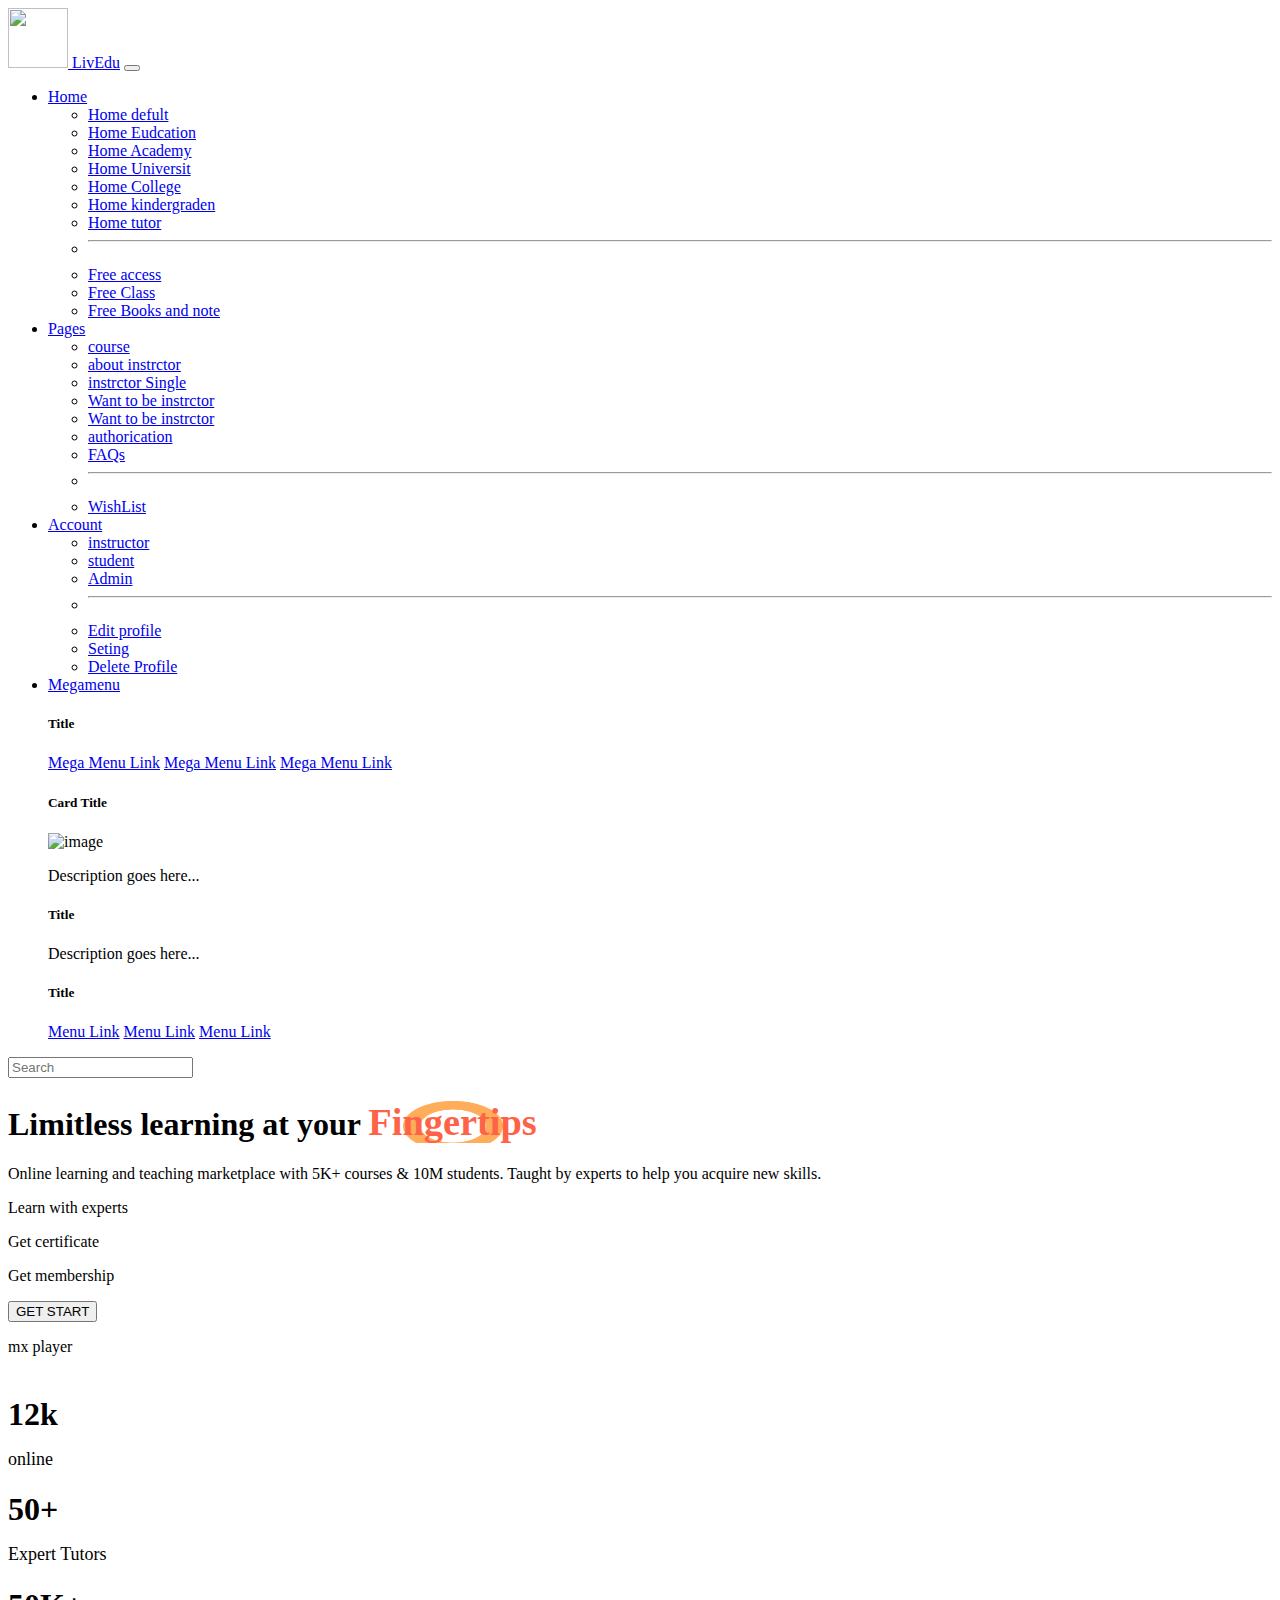
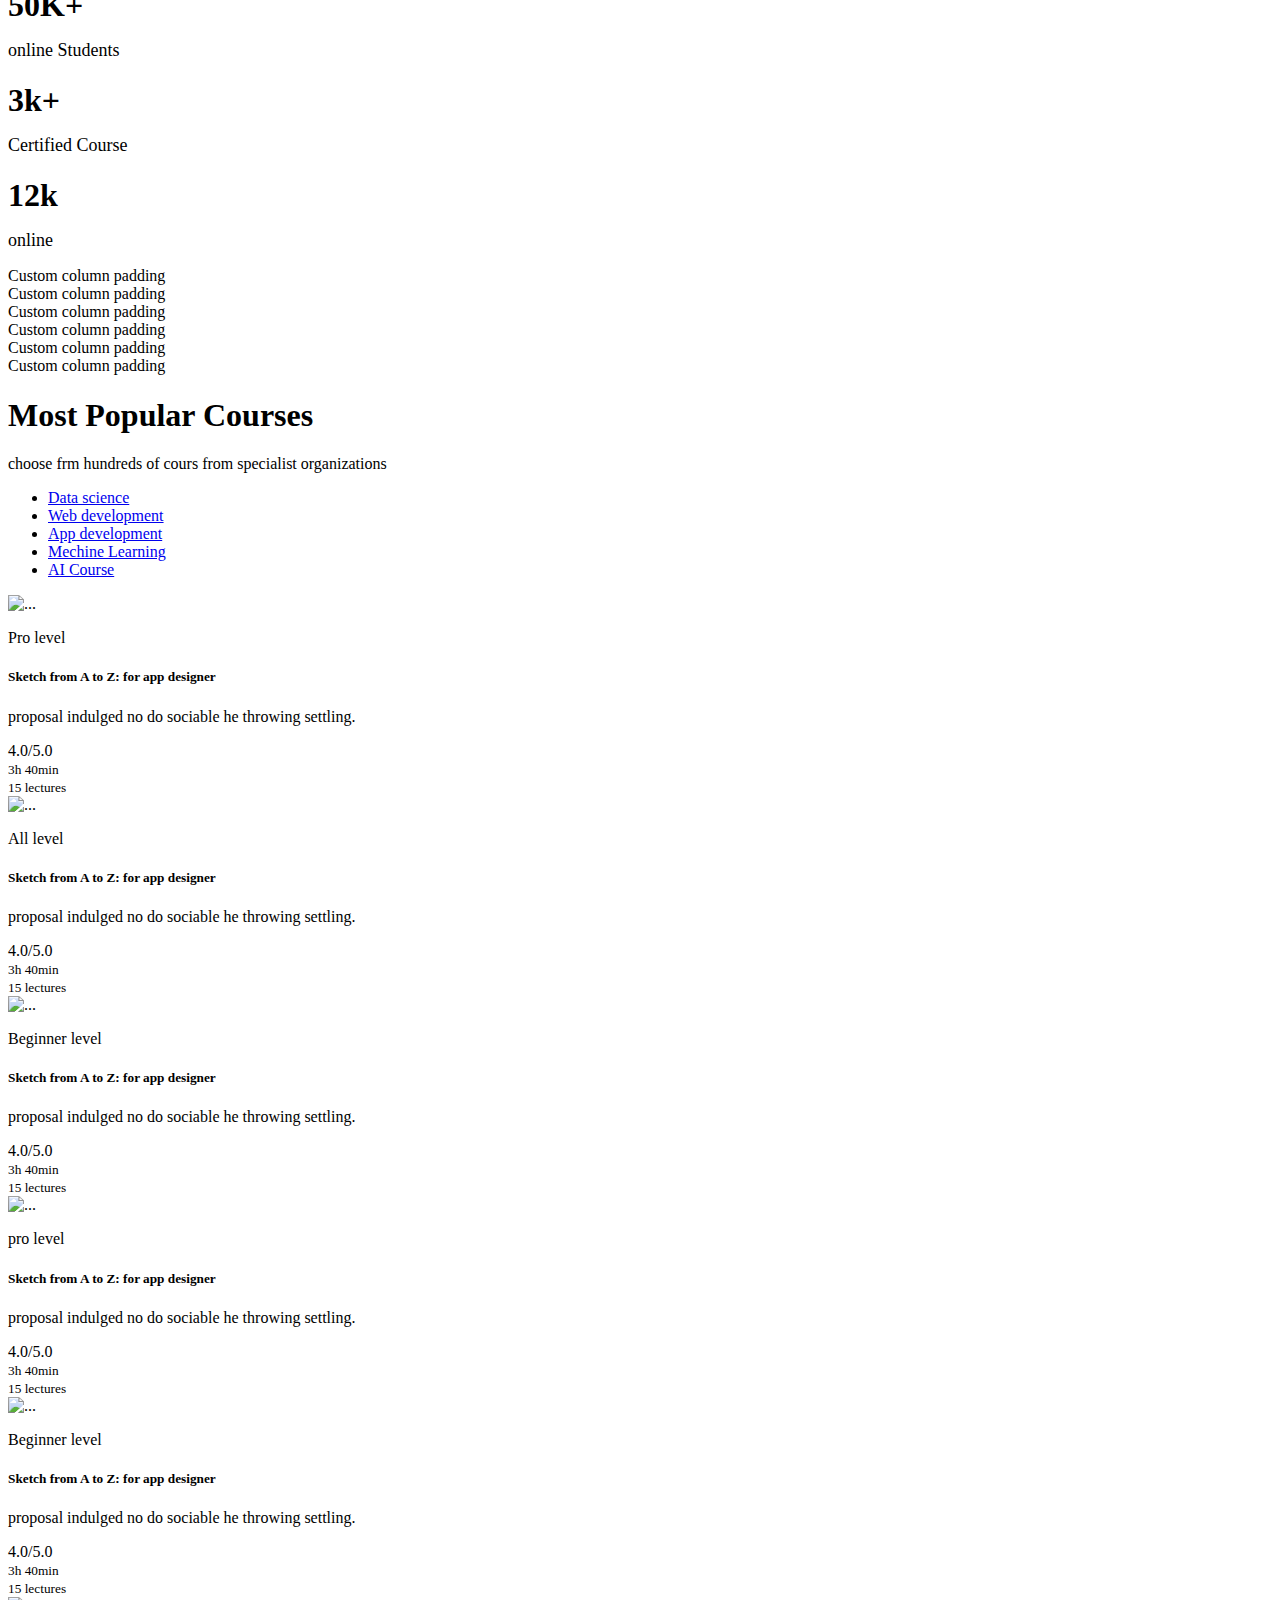
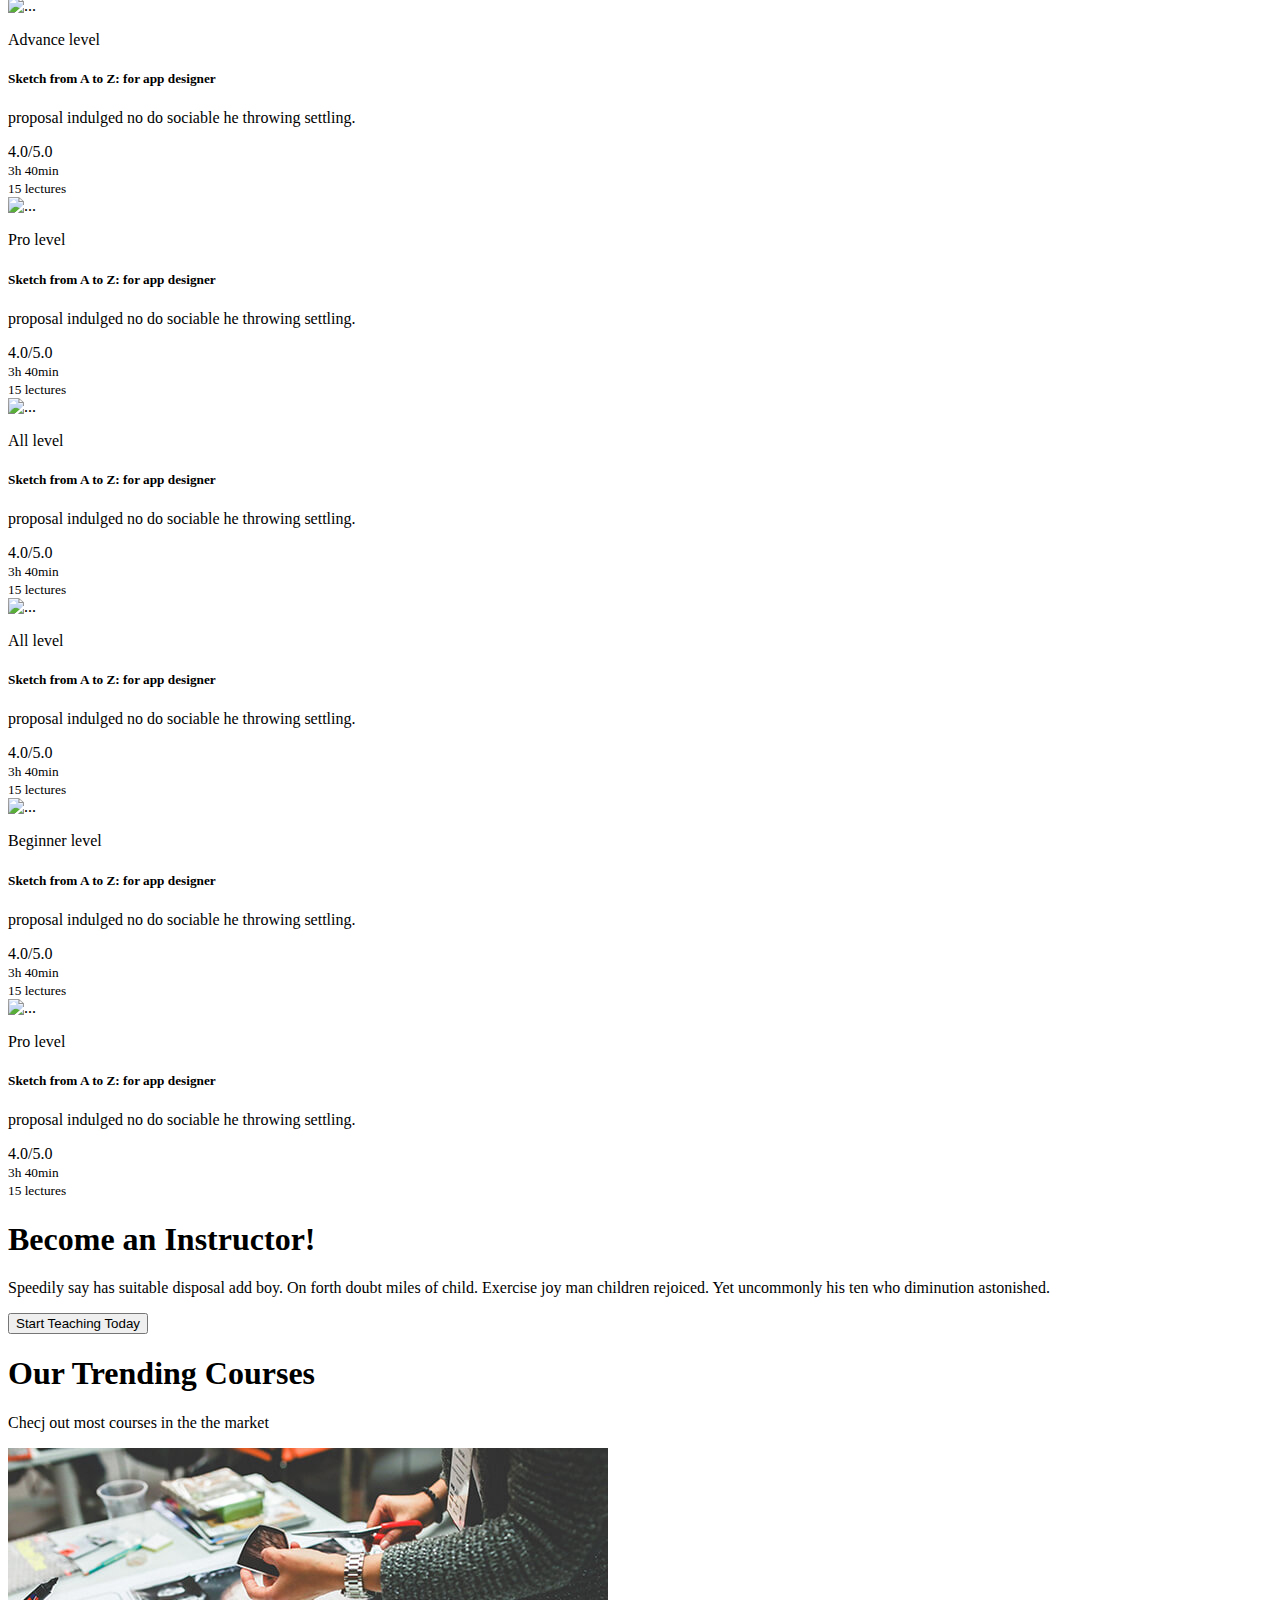
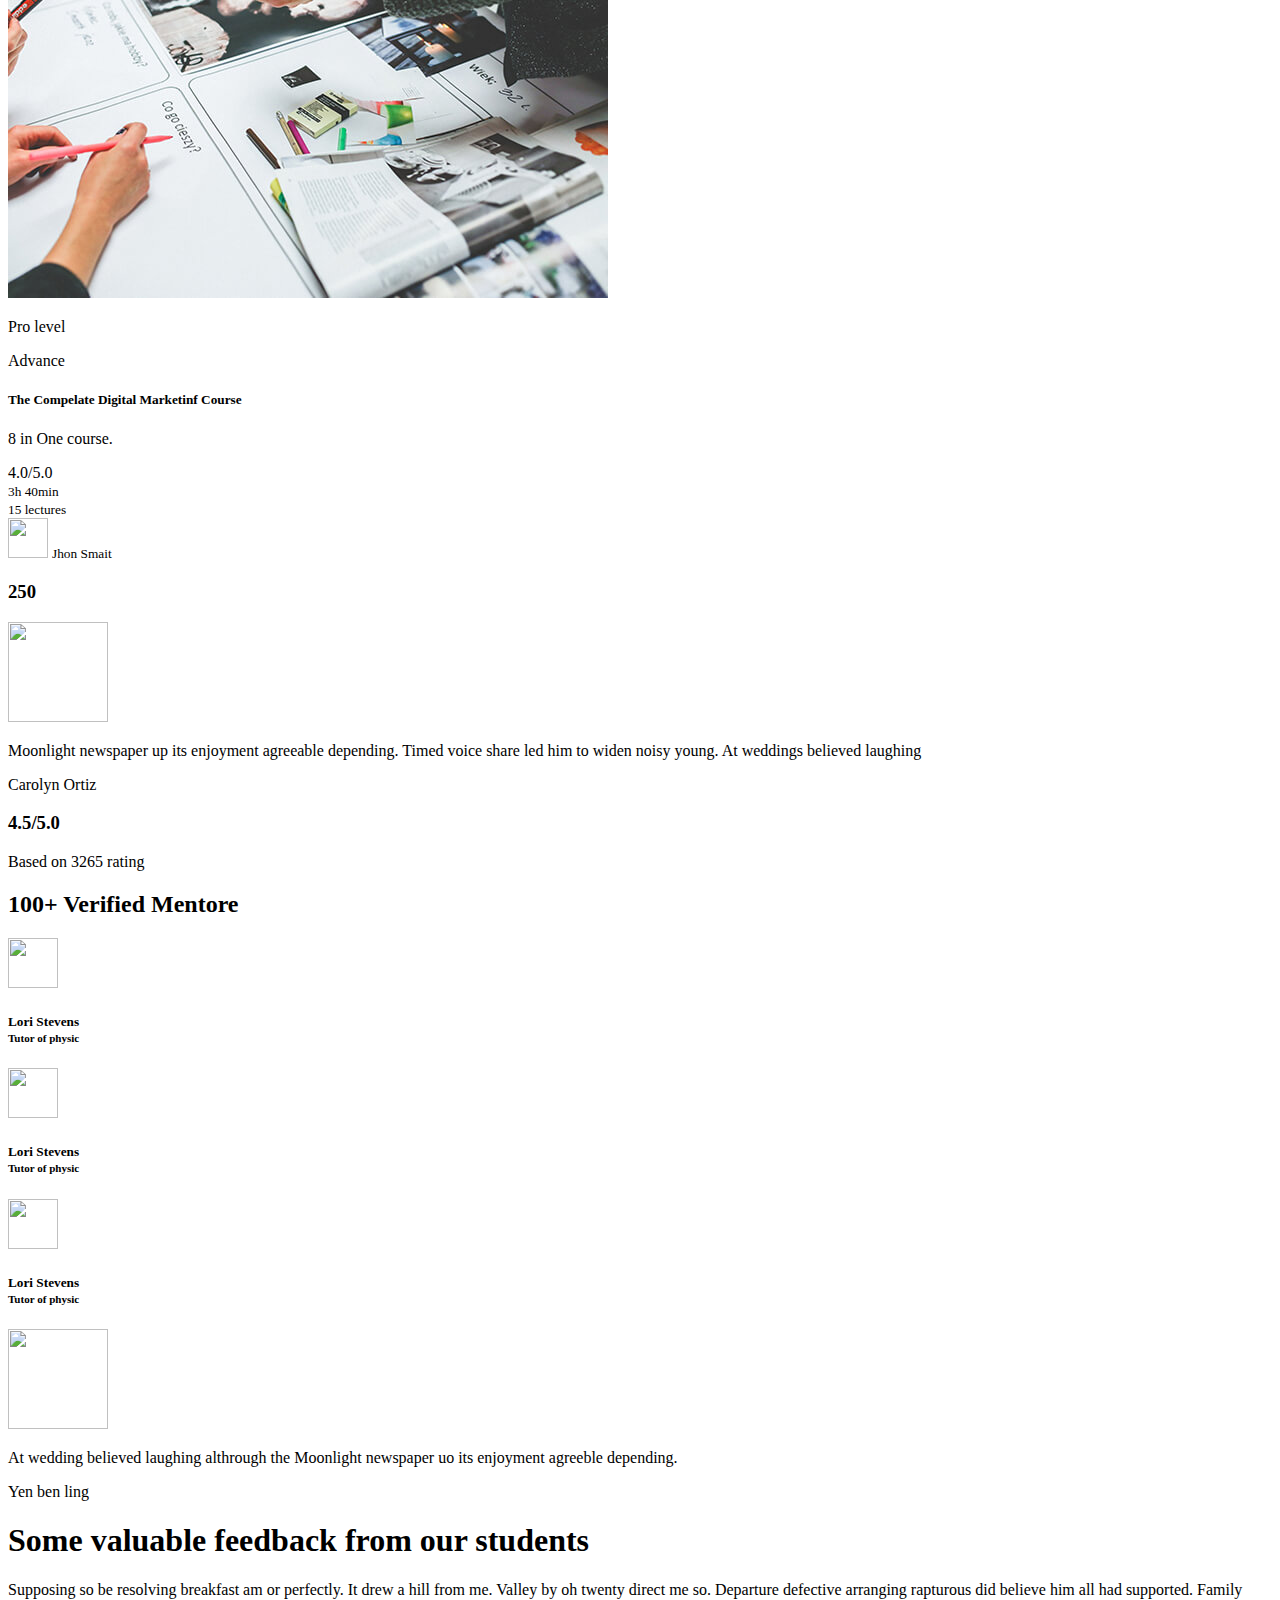
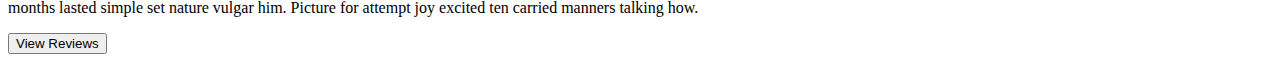
==== commit 2d785e9e: "Feed back secatio is added" ====
--- a/main.html
+++ b/main.html
@@ -667,10 +667,10 @@
 
 
 
-    
-<!----------------------------------------------------->
+
+    <!----------------------------------------------------->
     <!-- Tranding course section -->
-<!----------------------------------------------------->
+    <!----------------------------------------------------->
     <section class="container-fluid my-5">
         <div class="text-center">
             <h1>Our Trending Courses</h1>
@@ -728,11 +728,119 @@
                 </div>
             </div>
         </div>
-
-
     </section>
 
 
+    <!--------------------------------------------->
+    <!-- feedback section -->
+    <!--------------------------------------------->
+
+    <section class="container-fluid">
+
+        <div class="container">
+            <div class="row g-2 align-items-center">
+                <!-- student and teachers reviews -->
+                <div class="col-7">
+                    <div class="p-3 border bg-light">
+                        <div class="row">
+                            <div class="row g-4">
+                                <!-- left review -->
+                                <div class="col-7">
+                                    <!-- cotain 2 div -->
+                                    <div class="">
+                                        <!-- top div -->
+                                        <div class="text-center p-3 border shadow-lg rounded-3 mb-4">
+                                            <img class="rounded-circle" src="./Image/profile-photo/01.jpg" width="100"
+                                                height="100" alt="">
+                                            <p>Moonlight newspaper up its enjoyment agreeable depending. Timed voice
+                                                share led him to widen noisy young. At weddings believed laughing </p>
+                                            <div>
+                                                <i class="fas fa-star star-filled"></i>
+                                                <i class="fas fa-star star-filled"></i>
+                                                <i class="fas fa-star star-filled"></i>
+                                                <i class="fas fa-star star-filled"></i>
+                                                <i class="fas fa-star"></i>
+                                            </div>
+                                            <p class="fw-bold mt-3">Carolyn Ortiz</p>
+                                        </div>
+                                        <!-- down div %% all rating part -->
+                                        <div class="text-center w-50 float-end bg-danger p-3 border shadow-lg rounded-3">
+                                            <h3>4.5/5.0</h3>
+                                            <div>
+                                                <i class="fas fa-star star-filled"></i>
+                                                <i class="fas fa-star star-filled"></i>
+                                                <i class="fas fa-star star-filled"></i>
+                                                <i class="fas fa-star star-filled"></i>
+                                                <i class="fas fa-star"></i>
+                                            </div>
+                                            <p class="fw-bold mt-3">Based on 3265 rating</p>
+                                        </div>
+                                    </div>
+                                </div>
+                                <!-- right side review -->
+                                <div class="col-5">
+                                    <!-- total left side -->
+                                    <div class="">
+                                        <!-- top part and mentors section-->
+                                        <div class="p-3 border bg-info shadow-lg rounded-3">
+                                            <h2>100+ Verified Mentore</h2>
+                                            <!-- mentor one -->
+                                            <div class="d-flex align-items-center ">
+                                                <img src="./Image/profile-photo/02.jpg" width="50px" height="50px" alt="">
+                                                <div class="ms-2">
+                                                    <h5>Lori Stevens <br> <small> Tutor of physic </small> </h5>
+                                                </div>
+                                            </div>
+                                             <!-- mentor two -->
+                                            <div class="d-flex align-items-center ">
+                                                <img src="./Image/profile-photo/04.jpg" width="50px" height="50px" alt="">
+                                                <div class="ms-2">
+                                                    <h5>Lori Stevens <br> <small> Tutor of physic </small> </h5>
+                                                </div>
+                                            </div>
+                                             <!-- mentor three -->
+                                            <div class="d-flex align-items-center ">
+                                                <img src="./Image/profile-photo/03.jpg" width="50px" height="50px" alt="">
+                                                <div class="ms-2">
+                                                    <h5>Lori Stevens <br> <small> Tutor of physic </small> </h5>
+                                                </div>
+                                            </div>
+                                        </div>
+                                        <!-- down part -->
+                                        <!-- just use a margin top for create a different -->
+                                        <div class="text-center p-3 border shadow-lg rounded-3 mt-5 mb-4">
+                                            <img class="rounded-circle" src="./Image/profile-photo/03.jpg" width="100"
+                                                height="100" alt="">
+                                            <p>At wedding believed laughing althrough the Moonlight newspaper uo its enjoyment agreeble depending. </p>
+                                            <div>
+                                                <i class="fas fa-star star-filled"></i>
+                                                <i class="fas fa-star star-filled"></i>
+                                                <i class="fas fa-star star-filled"></i>
+                                                <i class="fas fa-star star-filled"></i>
+                                                <i class="fas fa-star"></i>
+                                            </div>
+                                            <p class="fw-bold mt-3">Yen ben ling</p>
+                                        </div>
+                                    </div>
+                                </div>
+                            </div>
+                        </div>
+                    </div>
+                </div>
+                <!-- text part in this section and right section-->
+                <div class="col-5">
+                    <div class="p-3 border bg-light">
+                        <h1>Some valuable feedback from our students</h1>
+                        <p>Supposing so be resolving breakfast am or perfectly. It drew a hill from me. Valley by oh
+                            twenty direct me so. Departure defective arranging rapturous did believe him all had
+                            supported. Family months lasted simple set nature vulgar him. Picture for attempt joy
+                            excited ten carried manners talking how.</p>
+                        <button class="btn btn-primary btn-lg text-light">View Reviews</button>
+                    </div>
+                </div>
+            </div>
+        </div>
+    </section>
 
 
 
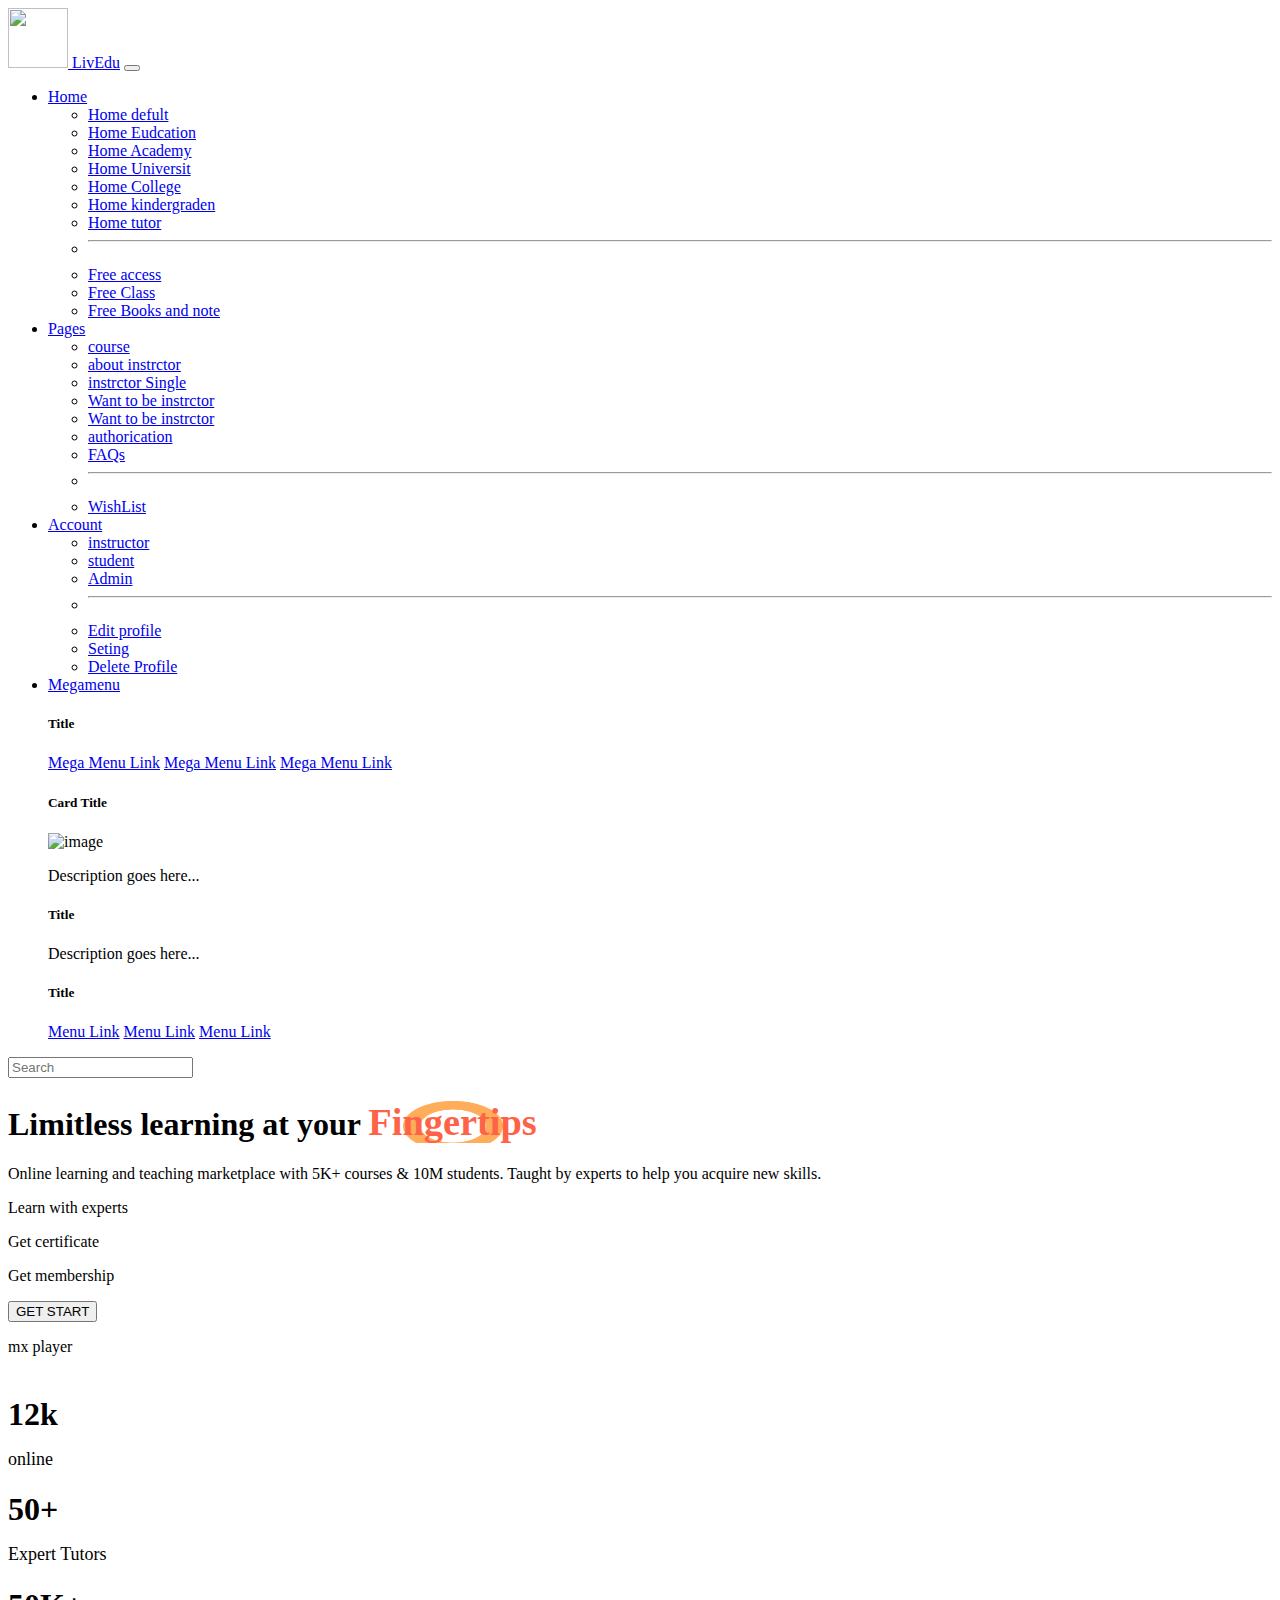
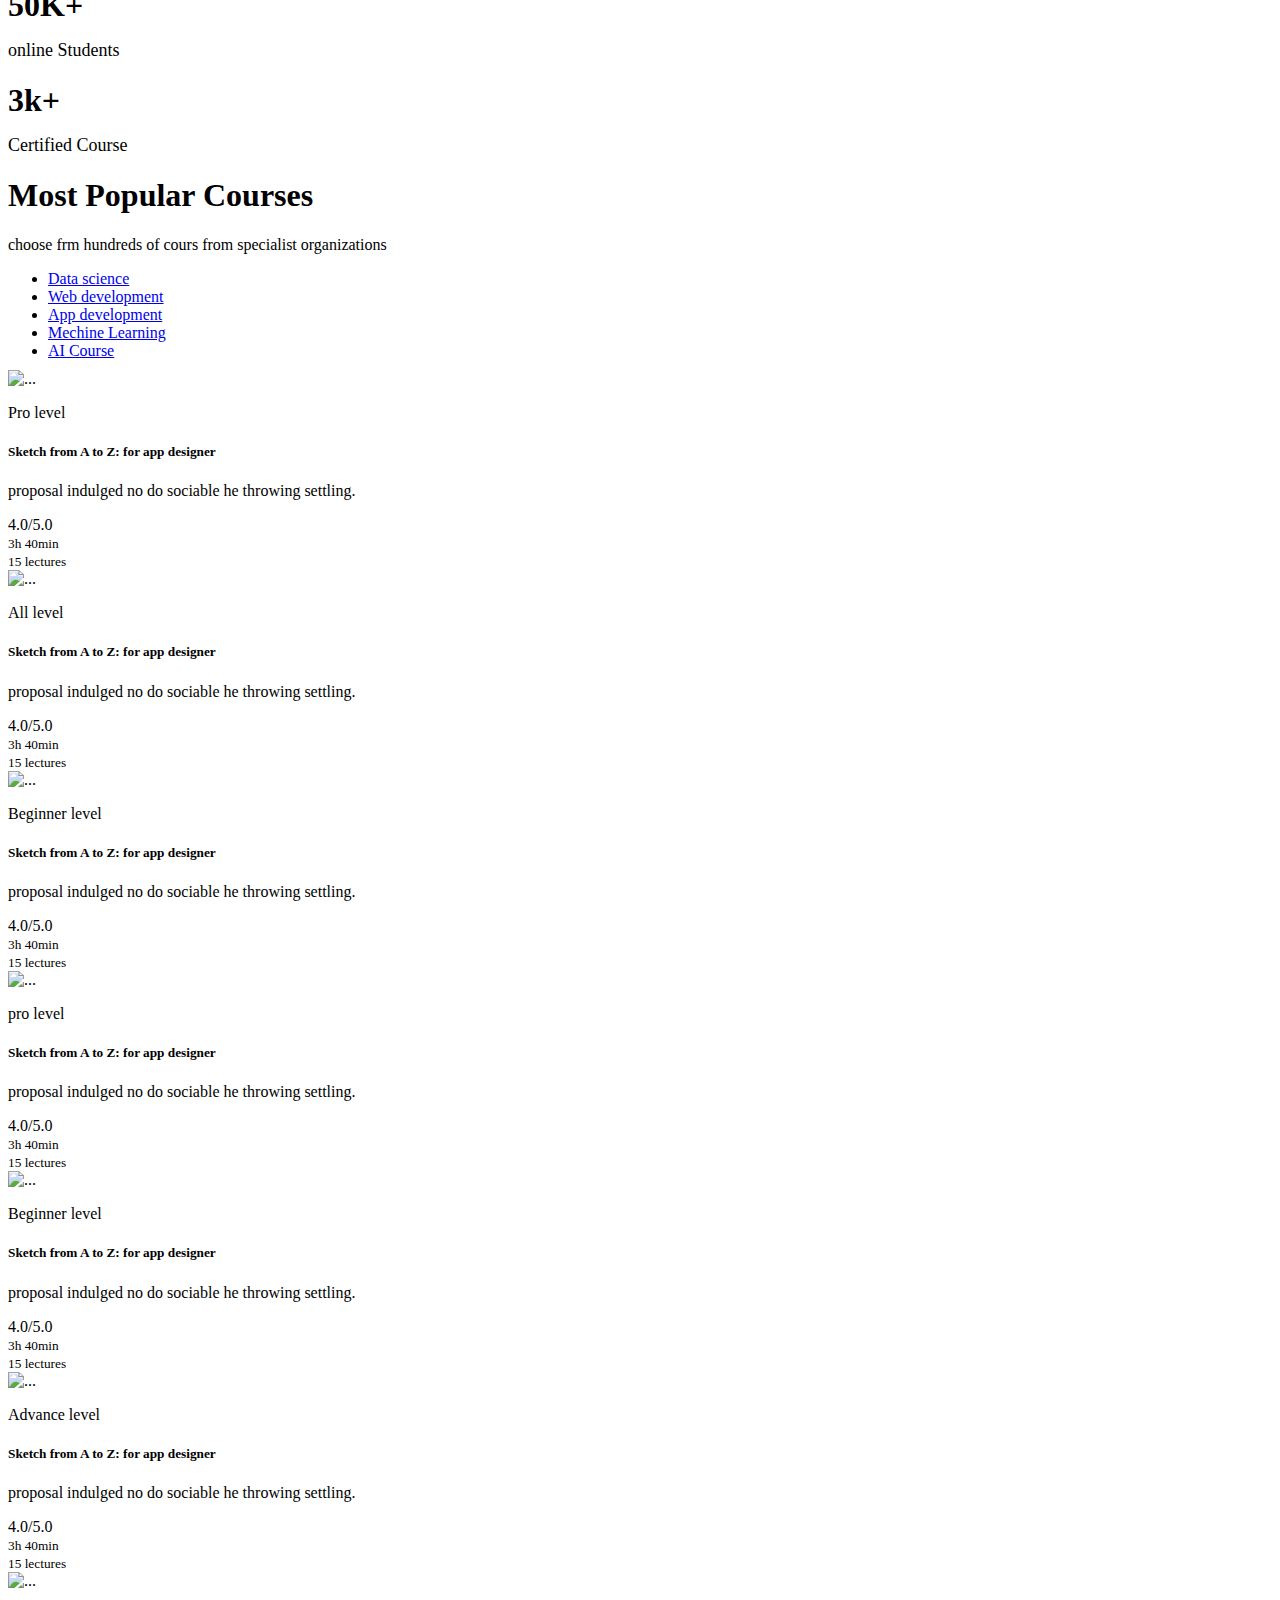
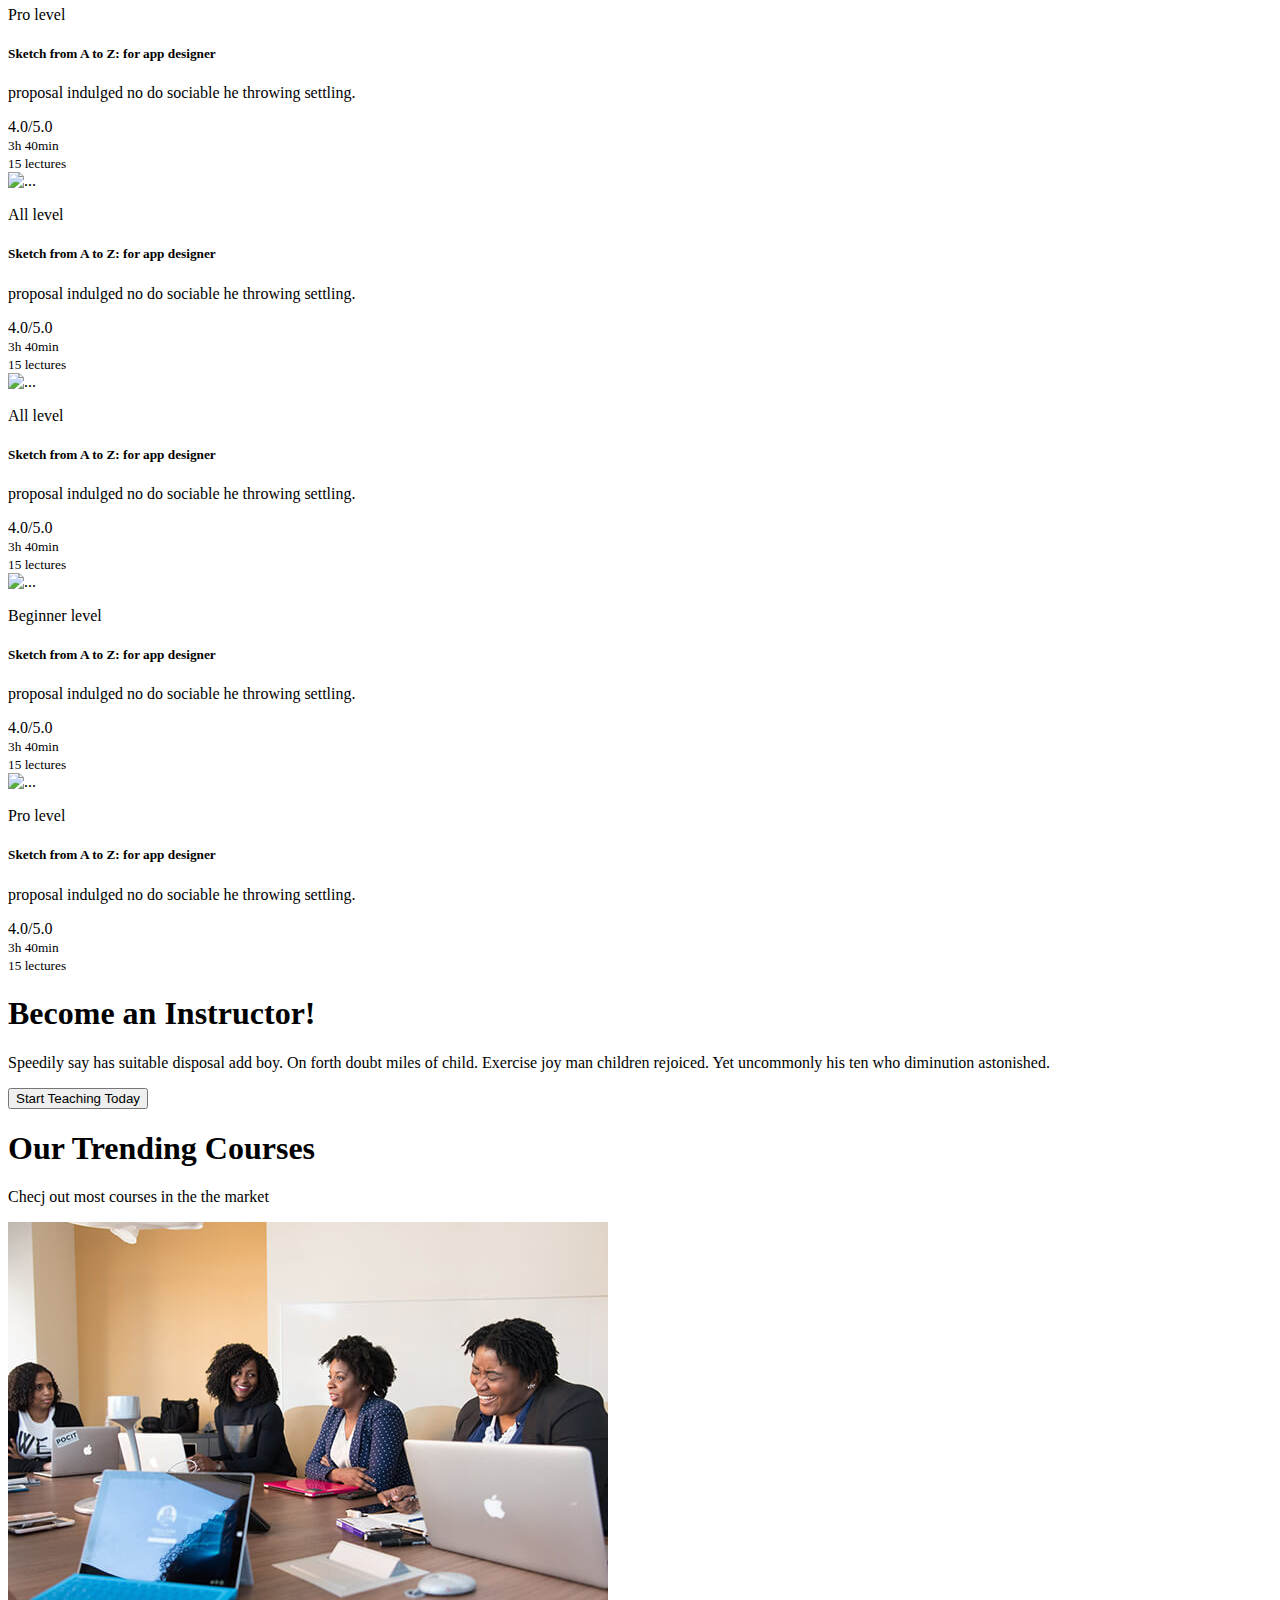
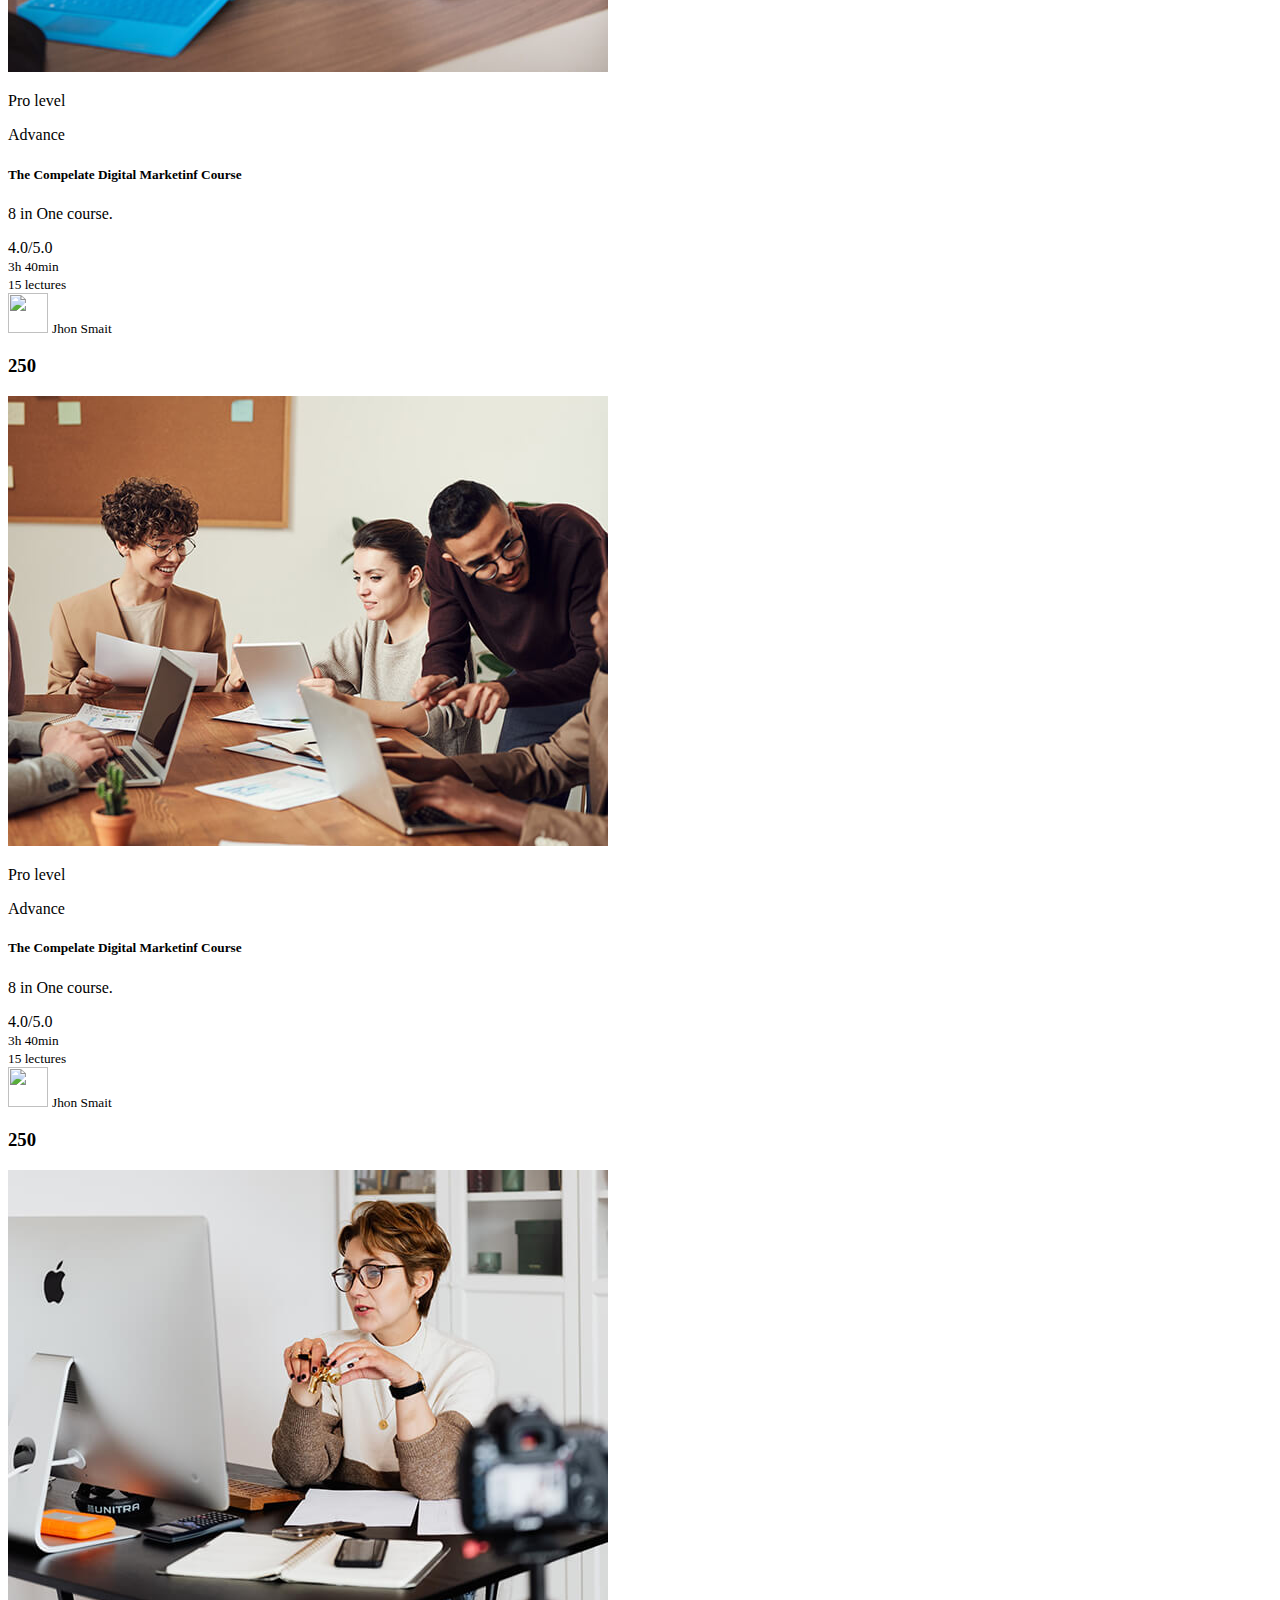
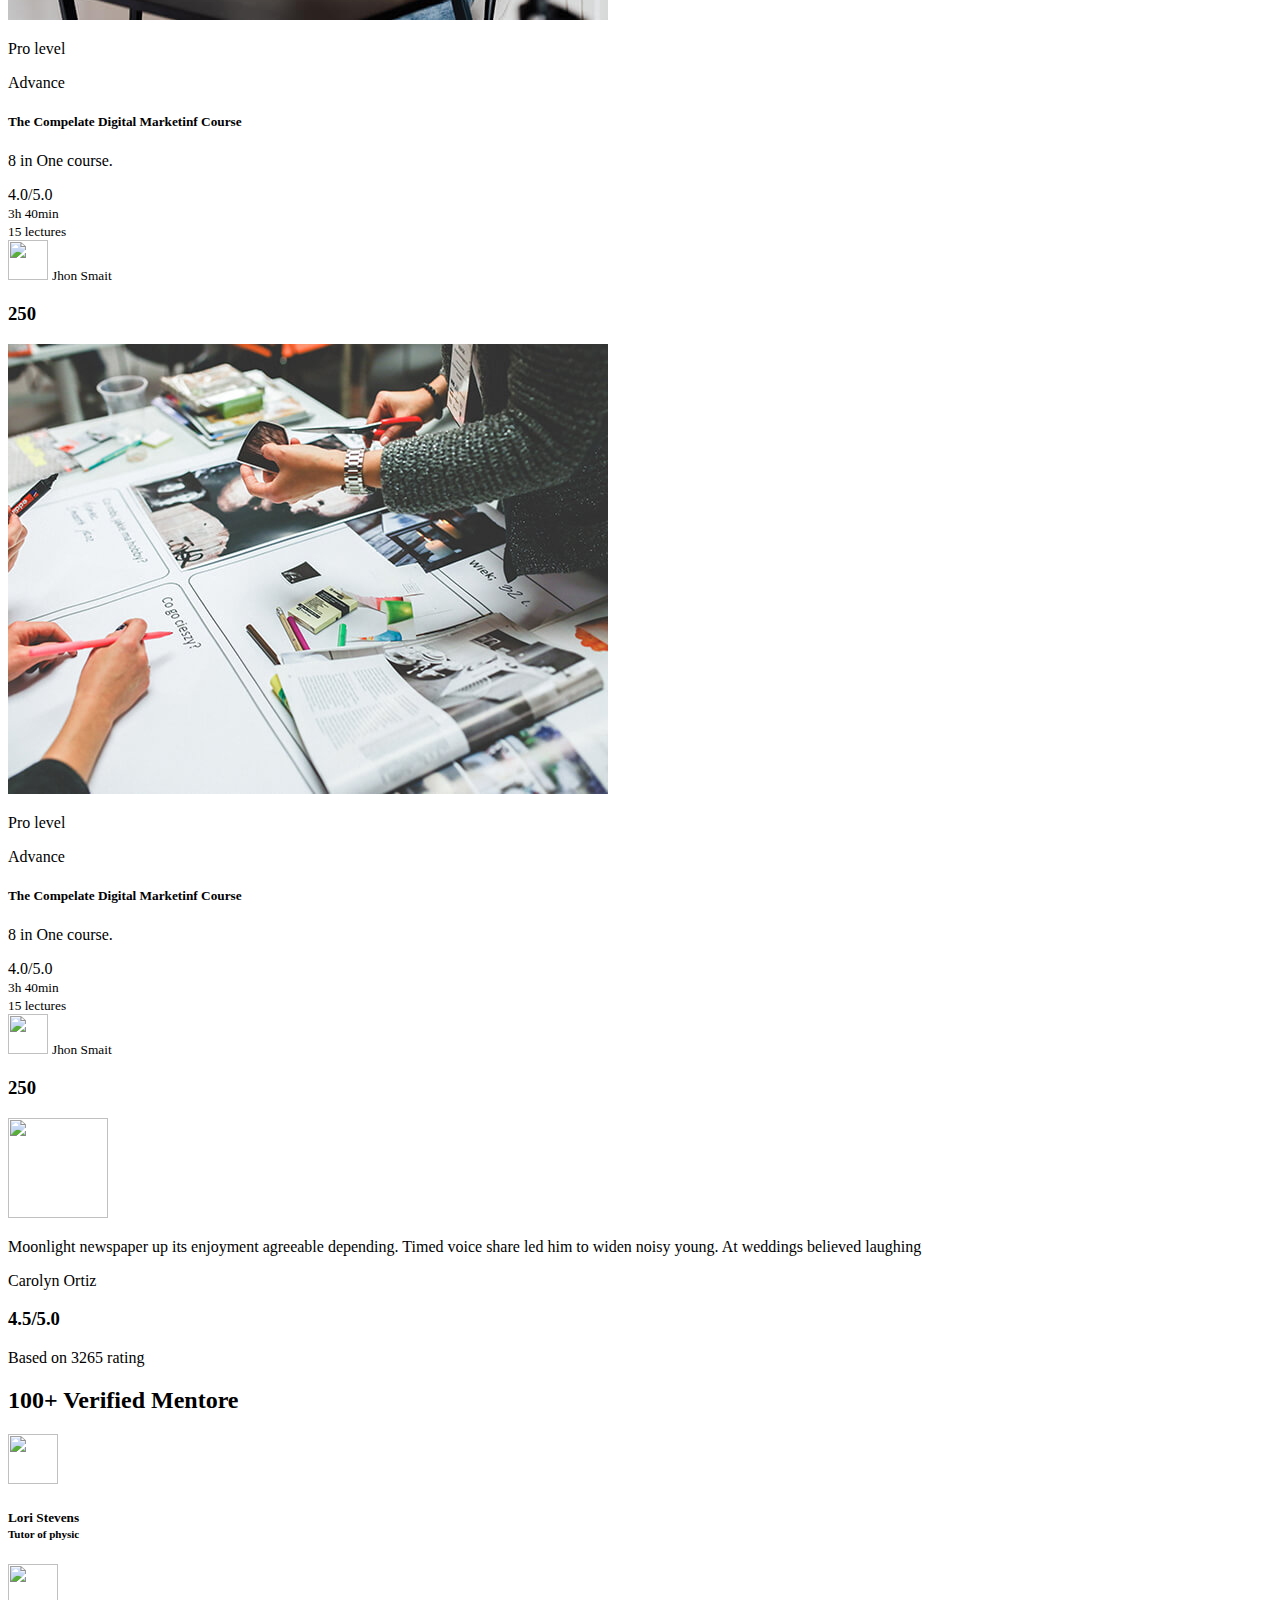
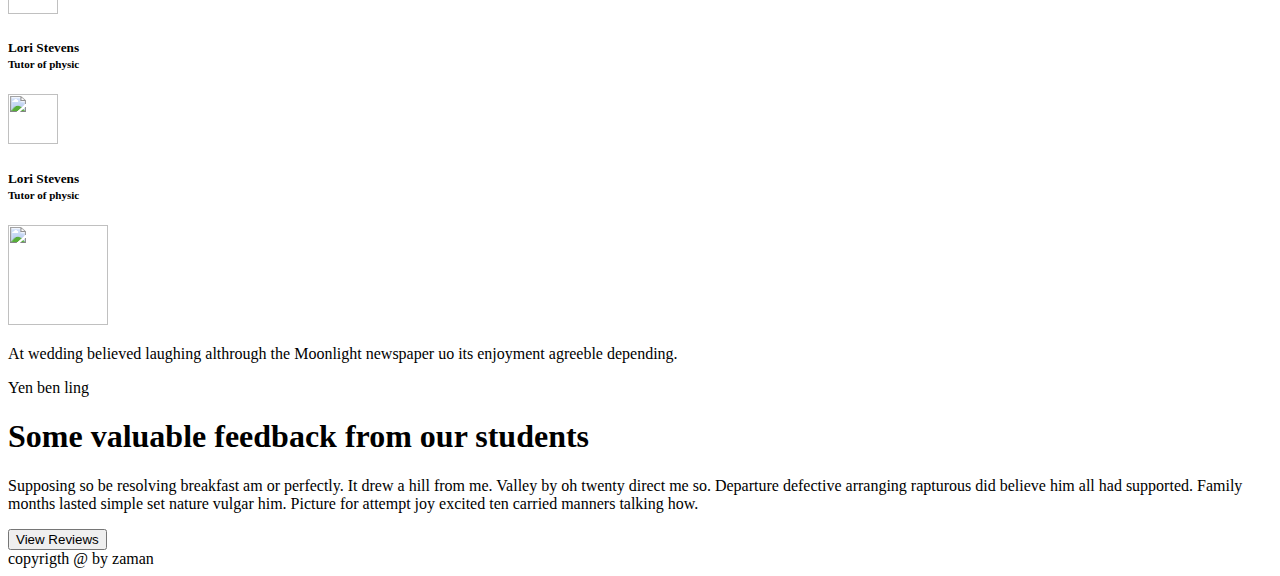
==== commit c59f8db2: "trending course more added" ====
--- a/main.html
+++ b/main.html
@@ -5,7 +5,7 @@
     <meta charset="UTF-8">
     <meta http-equiv="X-UA-Compatible" content="IE=edge">
     <meta name="viewport" content="width=device-width, initial-scale=1.0">
-    <title>link</title>
+    <title>LivEdu</title>
     <link rel="stylesheet" href="./bootstraps/bootstrap.min.css">
     <link rel="stylesheet" href="style.css">
 </head>
@@ -196,73 +196,41 @@
     <section class="container-fluid my-5">
         <div class="container">
             <div class="row g-2 d-flex justify-content-center">
-                <div
-                    class="col-lg-3 col-md-6 col-sm-12 bg-warning d-flex align-items-center justify-content-center rounded-3 shadow-lg">
-                    <i class="fas fa-laptop over-view-icon"></i>
-                    <div class="ps-3">
-                        <h1 style="margin-bottom: 0px;">12k <br> </h1>
-                        <p><span class="over-view-text">online</span> </p>
-                    </div>
-                </div>
-                <div
-                    class="col-lg-3 col-md-6 col-sm-12 bg-light d-flex align-items-center justify-content-center rounded-3 shadow-lg">
-                    <i class="fas fa-id-card-alt over-view-icon"></i>
-                    <div class="ps-3">
-                        <h1 style="margin-bottom: 0px;">50+ <br> </h1>
-                        <p><span class="over-view-text">Expert Tutors</span> </p>
-                    </div>
-                </div>
-                <div
-                    class="col-lg-3 col-md-6 col-sm-12 bg-info d-flex align-items-center justify-content-center rounded-3 shadow-lg">
-                    <i class="fas fa-user-graduate over-view-icon"></i>
-                    <div class="ps-3">
-                        <h1 style="margin-bottom: 0px;">50K+ <br> </h1>
-                        <p><span class="over-view-text">online Students</span> </p>
-                    </div>
-                </div>
-                <div
-                    class="col-lg-3 col-md-6 col-sm-12 bg-success d-flex align-items-center justify-content-center rounded-3 shadow-lg">
-                    <i class="far fa-address-card over-view-icon"></i>
-                    <div class="ps-3">
-                        <h1 style="margin-bottom: 0px;">3k+ <br> </h1>
-                        <p><span class="over-view-text">Certified Course</span> </p>
-                    </div>
-                </div>
-            </div>
-        </div>
-    </section>
-
-    <!-- problme ache eikhane  -->
-
-    <section class="container-fluid my-5">
-        <div class="container">
-            <div class="row g-2">
-                <div
-                    class="col-lg-3 col-md-6 col-sm-12 bg-warning d-flex align-items-center justify-content-center rounded-3 shadow-lg">
-                    <i class="fas fa-laptop over-view-icon"></i>
-                    <div class="ps-3">
-                        <h1 style="margin-bottom: 0px;">12k <br> </h1>
-                        <p><span class="over-view-text">online</span> </p>
-                    </div>
-                </div>
-
-                <div class="col-4">
-                    <div class="p-3 border bg-light">Custom column padding</div>
-                </div>
-                <div class="col-3">
-                    <div class="p-3 border bg-light">Custom column padding</div>
-                </div>
-                <div class="col-3">
-                    <div class="p-3 border bg-light">Custom column padding</div>
-                </div>
-                <div class="col-3">
-                    <div class="p-3 border bg-light">Custom column padding</div>
-                </div>
-                <div class="col-3">
-                    <div class="p-3 border bg-light">Custom column padding</div>
-                </div>
-                <div class="col-3">
-                    <div class="p-3 border bg-light">Custom column padding</div>
+                <div class="col-xl-3 col-lg-4 col-md-6 col-sm-12 ">
+                    <div class="bg-warning d-flex align-items-center justify-content-center rounded-3 shadow-lg">
+                        <i class="fas fa-laptop over-view-icon"></i>
+                        <div class="ps-3">
+                            <h1 style="margin-bottom: 0px;">12k <br> </h1>
+                            <p><span class="over-view-text">online</span> </p>
+                        </div>
+                    </div>
+                </div>
+                <div class="col-xl-3 col-lg-4 col-md-6 col-sm-12">
+                    <div class="bg-light d-flex align-items-center justify-content-center rounded-3 shadow-lg">
+                        <i class="fas fa-id-card-alt over-view-icon"></i>
+                        <div class="ps-3">
+                            <h1 style="margin-bottom: 0px;">50+ <br> </h1>
+                            <p><span class="over-view-text">Expert Tutors</span> </p>
+                        </div>
+                    </div>
+                </div>
+                <div class="col-xl-3 col-lg-4 col-md-6 col-sm-12 ">
+                    <div class="bg-info d-flex align-items-center justify-content-center rounded-3 shadow-lg">
+                        <i class="fas fa-user-graduate over-view-icon"></i>
+                        <div class="ps-3">
+                            <h1 style="margin-bottom: 0px;">50K+ <br> </h1>
+                            <p><span class="over-view-text">online Students</span> </p>
+                        </div>
+                    </div>
+                </div>
+                <div class="col-xl-3 col-lg-4 col-md-6 col-sm-12 ">
+                    <div class="bg-success d-flex align-items-center justify-content-center rounded-3 shadow-lg">
+                        <i class="far fa-address-card over-view-icon"></i>
+                        <div class="ps-3">
+                            <h1 style="margin-bottom: 0px;">3k+ <br> </h1>
+                            <p><span class="over-view-text">Certified Course</span> </p>
+                        </div>
+                    </div>
                 </div>
             </div>
         </div>
@@ -285,7 +253,7 @@
         <!-- course nav system is added -->
 
         <!-- eita problem ache  -->
-        <div class=" container text-center bg-danger py-2">
+        <div style="height: 100px;" class=" container d-flex justify-content-center align-items-center bg-danger py-2">
             <nav aria-label="Page navigation example ">
                 <ul class="pagination justify-content-center">
                     <li class="page-item"><a class="page-link" href="#">Data science</a></li>
@@ -300,7 +268,7 @@
         <!-- course details section -->
 
         <div class="container mt-5">
-            <div class="row row-cols-1 row-cols-md-2 row-cols-lg-4 g-4">
+            <div class="row row-cols-1 row-cols-md-2 row-cols-xl-4 row-cols-lg-3 g-4">
                 <div class="col">
                     <div class="card shadow-lg">
                         <img src="./Image/course-photo/05.jpg" class="card-img-top" alt="...">
@@ -680,6 +648,144 @@
         <!-- trend course card develop -->
         <div class="container">
             <div class="row row-cols-1 row-cols-md-2 row-cols-lg-3 g-4">
+                <div class="col">
+                    <div class="card shadow-lg">
+                        <img src="./Image/trending-course/17.jpg" class="card-img-top" alt="...">
+                        <div class="card-body">
+                            <!-- card highlight -->
+                            <div class="d-flex align-items-center justify-content-lg-between">
+                                <div class="d-flex card-title ">
+                                    <p class="bg-danger rounded-3 px-2 mx-1 fw-bold text-light">Pro level</p>
+                                    <p class="bg-warning rounded-3 px-2 mx-1 fw-bold text-light">Advance</p>
+                                </div>
+                                <i class="far fa-bookmark heart-filled"></i>
+                            </div>
+                            <h5 class="card-title">The Compelate Digital Marketinf Course</h5>
+                            <p class="card-text">8 in One course.</p>
+                        </div>
+                        <div class="card-body">
+                            <i class="fas fa-star star-filled"></i>
+                            <i class="fas fa-star star-filled"></i>
+                            <i class="fas fa-star star-filled"></i>
+                            <i class="fas fa-star star-filled"></i>
+                            <i class="fas fa-star"></i>
+                            4.0/5.0
+                        </div>
+                        <div class="d-flex align-items-center justify-content-start ">
+                            <div class="d-flex align-items-center mx-2">
+                                <i class="far fa-clock time-filled"></i>
+                                <small class="text-muted ms-2">3h 40min</small>
+                            </div>
+                            <div class="d-flex align-items-center mx-2">
+                                <i class="far fa-list-alt time-filled"></i>
+                                <small class="text-muted ms-2">15 lectures</small>
+                            </div>
+                        </div>
+                        <!-- card footer part -->
+                        <div class="card-footer mt-4 d-flex align-items-center justify-content-between">
+                            <div class="d-flex align-items-center mx-2">
+                                <img src="./Image/profile-photo/04.jpg" width="40px" height="40px" alt="">
+                                <small class="text-muted ms-2">Jhon Smait</small>
+                            </div>
+                            <div class="d-flex align-items-center mx-2">
+                                <i class="fas fa-dollar-sign heart-filled"></i>
+                                <h3 class="text-success">250</h3>
+                            </div>
+                        </div>
+                    </div>
+                </div>
+                <div class="col">
+                    <div class="card shadow-lg">
+                        <img src="./Image/trending-course/16.jpg" class="card-img-top" alt="...">
+                        <div class="card-body">
+                            <!-- card highlight -->
+                            <div class="d-flex align-items-center justify-content-lg-between">
+                                <div class="d-flex card-title ">
+                                    <p class="bg-danger rounded-3 px-2 mx-1 fw-bold text-light">Pro level</p>
+                                    <p class="bg-warning rounded-3 px-2 mx-1 fw-bold text-light">Advance</p>
+                                </div>
+                                <i class="far fa-bookmark heart-filled"></i>
+                            </div>
+                            <h5 class="card-title">The Compelate Digital Marketinf Course</h5>
+                            <p class="card-text">8 in One course.</p>
+                        </div>
+                        <div class="card-body">
+                            <i class="fas fa-star star-filled"></i>
+                            <i class="fas fa-star star-filled"></i>
+                            <i class="fas fa-star star-filled"></i>
+                            <i class="fas fa-star star-filled"></i>
+                            <i class="fas fa-star"></i>
+                            4.0/5.0
+                        </div>
+                        <div class="d-flex align-items-center justify-content-start ">
+                            <div class="d-flex align-items-center mx-2">
+                                <i class="far fa-clock time-filled"></i>
+                                <small class="text-muted ms-2">3h 40min</small>
+                            </div>
+                            <div class="d-flex align-items-center mx-2">
+                                <i class="far fa-list-alt time-filled"></i>
+                                <small class="text-muted ms-2">15 lectures</small>
+                            </div>
+                        </div>
+                        <!-- card footer part -->
+                        <div class="card-footer mt-4 d-flex align-items-center justify-content-between">
+                            <div class="d-flex align-items-center mx-2">
+                                <img src="./Image/profile-photo/04.jpg" width="40px" height="40px" alt="">
+                                <small class="text-muted ms-2">Jhon Smait</small>
+                            </div>
+                            <div class="d-flex align-items-center mx-2">
+                                <i class="fas fa-dollar-sign heart-filled"></i>
+                                <h3 class="text-success">250</h3>
+                            </div>
+                        </div>
+                    </div>
+                </div>
+                <div class="col">
+                    <div class="card shadow-lg">
+                        <img src="./Image/trending-course/15.jpg" class="card-img-top" alt="...">
+                        <div class="card-body">
+                            <!-- card highlight -->
+                            <div class="d-flex align-items-center justify-content-lg-between">
+                                <div class="d-flex card-title ">
+                                    <p class="bg-danger rounded-3 px-2 mx-1 fw-bold text-light">Pro level</p>
+                                    <p class="bg-warning rounded-3 px-2 mx-1 fw-bold text-light">Advance</p>
+                                </div>
+                                <i class="far fa-bookmark heart-filled"></i>
+                            </div>
+                            <h5 class="card-title">The Compelate Digital Marketinf Course</h5>
+                            <p class="card-text">8 in One course.</p>
+                        </div>
+                        <div class="card-body">
+                            <i class="fas fa-star star-filled"></i>
+                            <i class="fas fa-star star-filled"></i>
+                            <i class="fas fa-star star-filled"></i>
+                            <i class="fas fa-star star-filled"></i>
+                            <i class="fas fa-star"></i>
+                            4.0/5.0
+                        </div>
+                        <div class="d-flex align-items-center justify-content-start ">
+                            <div class="d-flex align-items-center mx-2">
+                                <i class="far fa-clock time-filled"></i>
+                                <small class="text-muted ms-2">3h 40min</small>
+                            </div>
+                            <div class="d-flex align-items-center mx-2">
+                                <i class="far fa-list-alt time-filled"></i>
+                                <small class="text-muted ms-2">15 lectures</small>
+                            </div>
+                        </div>
+                        <!-- card footer part -->
+                        <div class="card-footer mt-4 d-flex align-items-center justify-content-between">
+                            <div class="d-flex align-items-center mx-2">
+                                <img src="./Image/profile-photo/04.jpg" width="40px" height="40px" alt="">
+                                <small class="text-muted ms-2">Jhon Smait</small>
+                            </div>
+                            <div class="d-flex align-items-center mx-2">
+                                <i class="fas fa-dollar-sign heart-filled"></i>
+                                <h3 class="text-success">250</h3>
+                            </div>
+                        </div>
+                    </div>
+                </div>
                 <div class="col">
                     <div class="card shadow-lg">
                         <img src="./Image/trending-course/14.jpg" class="card-img-top" alt="...">
@@ -764,7 +870,8 @@
                                             <p class="fw-bold mt-3">Carolyn Ortiz</p>
                                         </div>
                                         <!-- down div %% all rating part -->
-                                        <div class="text-center w-50 float-end bg-danger p-3 border shadow-lg rounded-3">
+                                        <div
+                                            class="text-center w-50 float-end bg-danger p-3 border shadow-lg rounded-3">
                                             <h3>4.5/5.0</h3>
                                             <div>
                                                 <i class="fas fa-star star-filled"></i>
@@ -786,21 +893,24 @@
                                             <h2>100+ Verified Mentore</h2>
                                             <!-- mentor one -->
                                             <div class="d-flex align-items-center ">
-                                                <img src="./Image/profile-photo/02.jpg" width="50px" height="50px" alt="">
+                                                <img src="./Image/profile-photo/02.jpg" width="50px" height="50px"
+                                                    alt="">
                                                 <div class="ms-2">
                                                     <h5>Lori Stevens <br> <small> Tutor of physic </small> </h5>
                                                 </div>
                                             </div>
-                                             <!-- mentor two -->
+                                            <!-- mentor two -->
                                             <div class="d-flex align-items-center ">
-                                                <img src="./Image/profile-photo/04.jpg" width="50px" height="50px" alt="">
+                                                <img src="./Image/profile-photo/04.jpg" width="50px" height="50px"
+                                                    alt="">
                                                 <div class="ms-2">
                                                     <h5>Lori Stevens <br> <small> Tutor of physic </small> </h5>
                                                 </div>
                                             </div>
-                                             <!-- mentor three -->
+                                            <!-- mentor three -->
                                             <div class="d-flex align-items-center ">
-                                                <img src="./Image/profile-photo/03.jpg" width="50px" height="50px" alt="">
+                                                <img src="./Image/profile-photo/03.jpg" width="50px" height="50px"
+                                                    alt="">
                                                 <div class="ms-2">
                                                     <h5>Lori Stevens <br> <small> Tutor of physic </small> </h5>
                                                 </div>
@@ -811,7 +921,8 @@
                                         <div class="text-center p-3 border shadow-lg rounded-3 mt-5 mb-4">
                                             <img class="rounded-circle" src="./Image/profile-photo/03.jpg" width="100"
                                                 height="100" alt="">
-                                            <p>At wedding believed laughing althrough the Moonlight newspaper uo its enjoyment agreeble depending. </p>
+                                            <p>At wedding believed laughing althrough the Moonlight newspaper uo its
+                                                enjoyment agreeble depending. </p>
                                             <div>
                                                 <i class="fas fa-star star-filled"></i>
                                                 <i class="fas fa-star star-filled"></i>
@@ -844,6 +955,26 @@
 
 
 
+
+    <!--------------------------------------------->
+    <!-- footer section -->
+    <!--------------------------------------------->
+
+    <footer class="container-fluid bg-dark text-light text-center">copyrigth @ by zaman </footer>
+
+
+
+
+
+
+
+
+
+
+
+
+
+
     <!-- fontawasome and js bootstrap locail link -->
     <script src="https://kit.fontawesome.com/f0ecdff264.js" crossorigin="anonymous"></script>
     <script src="./bootstraps/bootstrap.bundle.min.js"></script>
